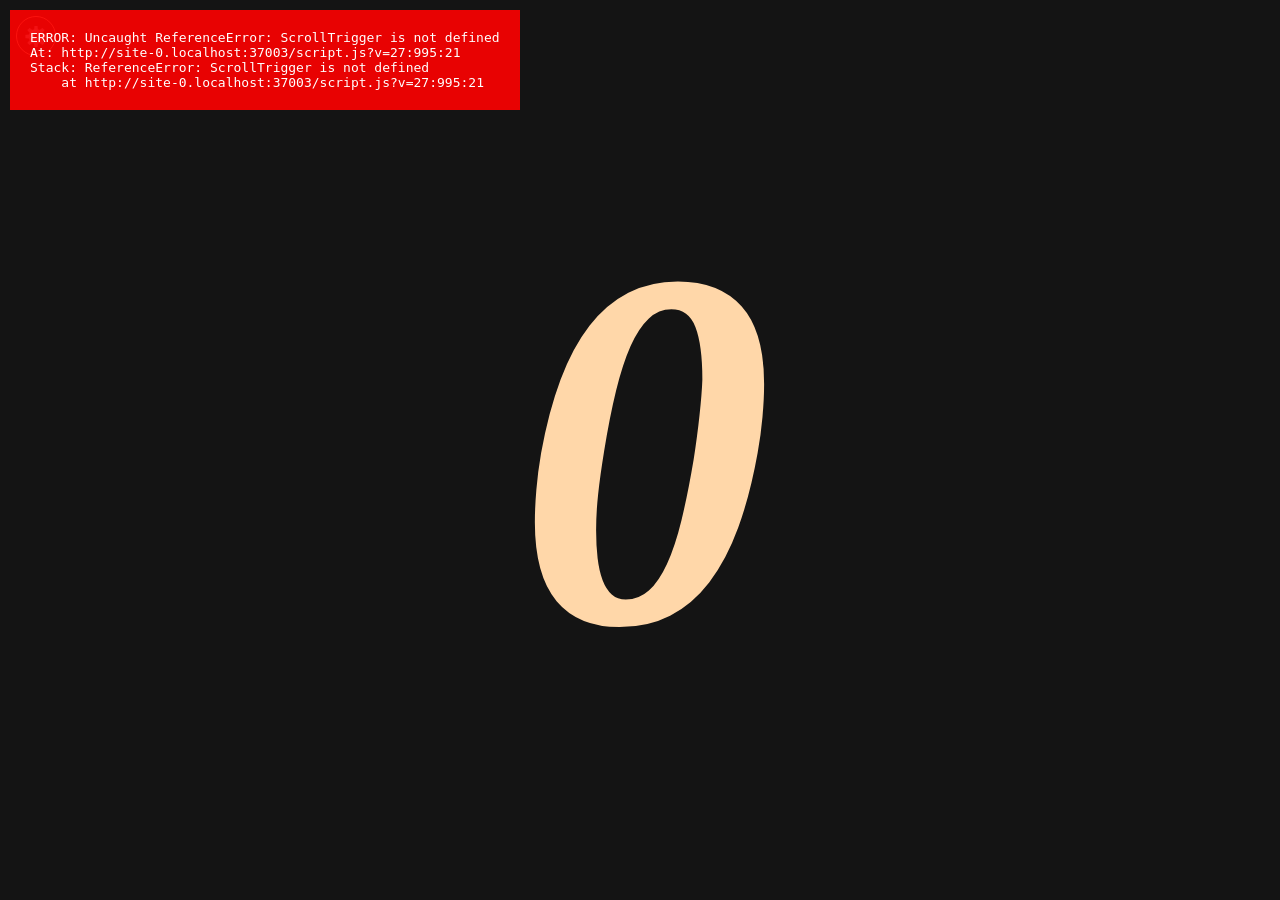
==== index.html @ 3b2fc954 "Fix: Eliminar órbita de pájaros intro y agregar control individual de rotación - Remover lógica orbi" ====
<!DOCTYPE html>
<html lang="es">

<head>
    <meta charset="UTF-8">
    <meta name="viewport" content="width=device-width, initial-scale=1.0">
    <script>
        window.addEventListener('error', function(e) {
            var div = document.createElement('div');
            div.style.position = 'fixed';
            div.style.top = '10px';
            div.style.left = '10px';
            div.style.background = 'rgba(255, 0, 0, 0.9)';
            div.style.color = 'white';
            div.style.padding = '20px';
            div.style.zIndex = '999999';
            div.style.fontFamily = 'monospace';
            div.style.whiteSpace = 'pre-wrap';
            div.style.maxWidth = '90vw';
            div.style.maxHeight = '90vh';
            div.style.overflow = 'auto';
            div.innerText = 'ERROR: ' + e.message + '\nAt: ' + e.filename + ':' + e.lineno + ':' + e.colno + '\nStack: ' + (e.error ? e.error.stack : 'N/A');
            document.body.appendChild(div);
        });
    </script>
    <title>Hero Slider - Los Tres Tejedores</title>
    <link rel="stylesheet" href="https://use.typekit.net/voe0ccn.css">
    <link rel="stylesheet" href="design-system.css?v=21">
    <link rel="stylesheet" href="style.css?v=28">
</head>

<body>

    <!-- Panel de Control de Debug para la Intro (Pájaros) -->
    <button id="toggle-debug-panel" class="toggle-debug-btn">⚙️</button>
    <div id="intro-debug-panel" class="intro-debug-panel hidden">
        <div class="debug-content">
            <!-- Bird 1 Controls -->
            <div class="debug-bird-section">
                <div class="debug-bird-title">Pájaro 1 (b1)</div>
                <div class="debug-slider-group">
                    <label class="debug-slider-label">
                        <span>x</span>
                        <input type="range" id="b1_x" min="-1000" max="1000" value="0" step="10">
                        <span class="debug-value">0</span>
                    </label>
                </div>
                <div class="debug-slider-group">
                    <label class="debug-slider-label">
                        <span>y</span>
                        <input type="range" id="b1_y" min="-800" max="800" value="-600" step="10">
                        <span class="debug-value">-600</span>
                    </label>
                </div>
                <div class="debug-slider-group">
                    <label class="debug-slider-label">
                        <span>z</span>
                        <input type="range" id="b1_z" min="-500" max="500" value="-200" step="10">
                        <span class="debug-value">-200</span>
                    </label>
                </div>
                <div class="debug-slider-group">
                    <label class="debug-slider-label">
                        <span>scale</span>
                        <input type="range" id="b1_scale" min="0" max="3" value="0.2" step="0.05">
                        <span class="debug-value">0.2</span>
                    </label>
                </div>
                <div class="debug-slider-group">
                    <label class="debug-slider-label">
                        <span>rotX</span>
                        <input type="range" id="b1_overrideRotX" min="-3.14" max="3.14" value="9999" step="0.1">
                        <span class="debug-value">auto</span>
                    </label>
                </div>
                <div class="debug-slider-group">
                    <label class="debug-slider-label">
                        <span>rotY</span>
                        <input type="range" id="b1_overrideRotY" min="-3.14" max="3.14" value="9999" step="0.1">
                        <span class="debug-value">auto</span>
                    </label>
                </div>
                <div class="debug-slider-group">
                    <label class="debug-slider-label">
                        <span>rotZ</span>
                        <input type="range" id="b1_overrideRotZ" min="-3.14" max="3.14" value="9999" step="0.1">
                        <span class="debug-value">auto</span>
                    </label>
                </div>
            </div>

            <!-- Bird 2 Controls -->
            <div class="debug-bird-section">
                <div class="debug-bird-title">Pájaro 2 (b2)</div>
                <div class="debug-slider-group">
                    <label class="debug-slider-label">
                        <span>x</span>
                        <input type="range" id="b2_x" min="-1000" max="1000" value="-500" step="10">
                        <span class="debug-value">-500</span>
                    </label>
                </div>
                <div class="debug-slider-group">
                    <label class="debug-slider-label">
                        <span>y</span>
                        <input type="range" id="b2_y" min="-800" max="800" value="-600" step="10">
                        <span class="debug-value">-600</span>
                    </label>
                </div>
                <div class="debug-slider-group">
                    <label class="debug-slider-label">
                        <span>z</span>
                        <input type="range" id="b2_z" min="-500" max="500" value="-200" step="10">
                        <span class="debug-value">-200</span>
                    </label>
                </div>
                <div class="debug-slider-group">
                    <label class="debug-slider-label">
                        <span>scale</span>
                        <input type="range" id="b2_scale" min="0" max="3" value="0" step="0.05">
                        <span class="debug-value">0</span>
                    </label>
                </div>
                <div class="debug-slider-group">
                    <label class="debug-slider-label">
                        <span>rotX</span>
                        <input type="range" id="b2_overrideRotX" min="-3.14" max="3.14" value="9999" step="0.1">
                        <span class="debug-value">auto</span>
                    </label>
                </div>
                <div class="debug-slider-group">
                    <label class="debug-slider-label">
                        <span>rotY</span>
                        <input type="range" id="b2_overrideRotY" min="-3.14" max="3.14" value="9999" step="0.1">
                        <span class="debug-value">auto</span>
                    </label>
                </div>
                <div class="debug-slider-group">
                    <label class="debug-slider-label">
                        <span>rotZ</span>
                        <input type="range" id="b2_overrideRotZ" min="-3.14" max="3.14" value="9999" step="0.1">
                        <span class="debug-value">auto</span>
                    </label>
                </div>
            </div>

            <!-- Bird 3 Controls -->
            <div class="debug-bird-section">
                <div class="debug-bird-title">Pájaro 3 (b3)</div>
                <div class="debug-slider-group">
                    <label class="debug-slider-label">
                        <span>x</span>
                        <input type="range" id="b3_x" min="-1000" max="1000" value="500" step="10">
                        <span class="debug-value">500</span>
                    </label>
                </div>
                <div class="debug-slider-group">
                    <label class="debug-slider-label">
                        <span>y</span>
                        <input type="range" id="b3_y" min="-800" max="800" value="-600" step="10">
                        <span class="debug-value">-600</span>
                    </label>
                </div>
                <div class="debug-slider-group">
                    <label class="debug-slider-label">
                        <span>z</span>
                        <input type="range" id="b3_z" min="-500" max="500" value="-200" step="10">
                        <span class="debug-value">-200</span>
                    </label>
                </div>
                <div class="debug-slider-group">
                    <label class="debug-slider-label">
                        <span>scale</span>
                        <input type="range" id="b3_scale" min="0" max="3" value="0" step="0.05">
                        <span class="debug-value">0</span>
                    </label>
                </div>
                <div class="debug-slider-group">
                    <label class="debug-slider-label">
                        <span>rotX</span>
                        <input type="range" id="b3_overrideRotX" min="-3.14" max="3.14" value="9999" step="0.1">
                        <span class="debug-value">auto</span>
                    </label>
                </div>
                <div class="debug-slider-group">
                    <label class="debug-slider-label">
                        <span>rotY</span>
                        <input type="range" id="b3_overrideRotY" min="-3.14" max="3.14" value="9999" step="0.1">
                        <span class="debug-value">auto</span>
                    </label>
                </div>
                <div class="debug-slider-group">
                    <label class="debug-slider-label">
                        <span>rotZ</span>
                        <input type="range" id="b3_overrideRotZ" min="-3.14" max="3.14" value="9999" step="0.1">
                        <span class="debug-value">auto</span>
                    </label>
                </div>
            </div>

            <!-- Code Section -->
            <div class="debug-code-section">
                <div class="debug-code-title">Código Generado</div>
                <textarea id="debug-code-output" class="debug-code-textarea" readonly></textarea>
                <button id="debug-copy-btn" class="debug-copy-btn">Copiar</button>
            </div>
        </div>
    </div>

    <!-- Pantalla de carga: contador gigante (fuente The Seasons). Va antes de todo
         y cuenta 0→100 según la carga real de recursos; al llegar a 100 se desvanece. -->
    <div id="loader-screen" class="loader-screen">
        <span id="loader-counter" class="loader-counter">0</span>
    </div>

    <!-- Pantalla de Introducción 3D con Ensamblado de Partículas -->
    <div id="intro-screen" class="intro-screen">
        <!-- Título de la intro (separado del hero) -->
        <div id="intro-title" class="intro-title">Los Tres Tejedores</div>
        <div id="intro-birds-container" class="intro-birds-container"></div>
        <div class="intro-ui-overlay">
            <button id="btn-intro-enter" class="btn-intro-enter">ENTRAR</button>
        </div>
    </div>

    <main class="global-wrapper">
        <!-- Contenedor del Slider (Permanente en el fondo, puro CSS) -->
        <div class="bg-slider">
            <div class="slide" style="background-image: url('Assets/Images/Horizontal/Los\ Tres\ Tejedores\ (28).png'); animation-delay: 0s;">
            </div>
            <div class="slide" style="background-image: url('Assets/Images/Horizontal/Los\ Tres\ Tejedores\ (3).png'); animation-delay: 7.5s;">
            </div>
            <div class="slide" style="background-image: url('Assets/Images/Horizontal/Los\ Tres\ Tejedores\ (7).png'); animation-delay: 15s;">
            </div>
            <div class="slide" style="background-image: url('Assets/Images/Horizontal/Los\ Tres\ Tejedores\ (29).png'); animation-delay: 22.5s;">
            </div>
            <div class="slide" style="background-image: url('Assets/Images/Horizontal/Los\ Tres\ Tejedores\ (21).png'); animation-delay: 30s;">
            </div>
            <div class="slide" style="background-image: url('Assets/Images/Horizontal/Los\ Tres\ Tejedores\ (24).png'); animation-delay: 37.5s;">
            </div>
            <div class="slide" style="background-image: url('Assets/Images/Horizontal/Los\ Tres\ Tejedores\ (12).png'); animation-delay: 45s;">
            </div>
            <div class="slide" style="background-image: url('Assets/Images/Horizontal/Los\ Tres\ Tejedores\ (27).png'); animation-delay: 52.5s;">
            </div>
        </div>

        <!-- Capa de fondo rojo que aparece en la sección Grid -->
        <div class="bg-red-layer"></div>



        <!-- Cabecera Fija -->
        <header class="app-header">
            <div class="header-logo">
                <div class="logo" style="overflow: hidden;">
                    <svg width="100%" height="100%" viewBox="0 0 163 163" fill="none" xmlns="http://www.w3.org/2000/svg">
                        <path d="M81.2243 161.21C125.399 161.21 161.21 125.399 161.21 81.2244C161.21 37.0496 125.399 1.23877 81.2243 1.23877C37.0495 1.23877 1.23865 37.0496 1.23865 81.2244C1.23865 125.399 37.0495 161.21 81.2243 161.21Z" stroke="var(--logo-stroke)" stroke-width="2.4773" stroke-miterlimit="10" />
                        <mask id="mask0_346_4834" style="mask-type:luminance" maskUnits="userSpaceOnUse" x="1" y="1" width="161" height="161">
                            <path d="M81.2243 161.21C125.399 161.21 161.21 125.399 161.21 81.2244C161.21 37.0496 125.399 1.23877 81.2243 1.23877C37.0495 1.23877 1.23865 37.0496 1.23865 81.2244C1.23865 125.399 37.0495 161.21 81.2243 161.21Z" fill="white" />
                        </mask>
                        <g mask="url(#mask0_346_4834)">
                            <path d="M73.8234 147.895H72.8015L71.9964 146.966C71.7487 146.47 71.3151 146.099 70.8197 145.882L69.5501 144.396C69.4572 144.303 69.2094 144.024 69.0856 144.055L68.4353 144.334L68.5282 143.869C68.5282 143.776 68.3114 143.559 68.2495 143.621C68.0327 143.776 67.5992 144.241 67.3824 144.179L66.5463 143.993C66.3296 143.931 66.0509 144.488 66.0818 144.488C66.4534 144.427 66.7321 144.705 66.825 145.015C66.9179 145.325 66.7012 145.356 66.3915 145.634C66.5463 146.037 66.9489 146.501 67.2895 146.78L68.0327 147.399L68.1566 147.895H65.927C65.927 147.585 65.6483 147.337 65.2767 147.09L64.8432 146.47L63.5426 146.192L62.4278 146.099L62.273 147.43L63.1091 147.895H53.8502C53.8502 147.461 53.0451 146.439 52.4567 146.532C51.5277 146.687 50.6607 147.368 50.0723 147.895H48.8337L49.0504 146.718L48.6479 146.997C48.555 147.059 48.3692 147.152 48.2763 147.183C48.1834 147.214 48.3382 146.811 48.4311 146.78C49.0814 146.501 49.6388 145.232 48.9575 144.488L47.5331 145.015C46.8518 146.068 45.9538 145.015 44.87 146.408C44.7461 146.346 44.3126 146.161 44.2507 146.285L43.941 146.935C43.3526 146.563 42.7953 146.935 42.3308 147.337L41.4637 147.926H39.389L39.8535 147.152L40.318 147.399C40.3799 147.43 40.6276 147.337 40.5967 147.275L40.4109 146.687L41.1231 146.78C42.2688 145.572 43.6313 145.727 44.4984 144.612L45.3345 144.798L45.2726 143.962L46.0777 144.427C46.2635 144.519 47.595 144.179 47.6569 143.343C47.6879 143.281 47.9666 143.219 48.0285 143.281L48.3692 143.683C48.4621 142.971 48.8027 141.856 49.0504 141.268C49.0814 141.175 48.7098 140.896 48.6479 140.989L48.3072 141.64C48.1214 142.011 47.0996 141.949 46.666 141.918C45.5512 143.343 44.0958 142.383 42.7024 142.816C42.0211 143.033 41.6805 143.126 41.216 142.569L39.1412 143.188L36.9736 143.095H36.3853C36.2614 143.095 36.1375 143.405 35.9517 143.683L35.3324 143.219C34.8989 143.559 34.5273 143.652 33.9389 143.467L33.5673 144.055C33.0099 144.055 32.1119 144.086 31.6474 144.334L30.2849 145.108C29.9133 145.325 29.5417 145.417 29.0772 145.448C28.9843 145.541 28.7056 145.975 28.5198 145.975L27.6528 145.913C27.5909 147.461 26.4761 147.09 25.64 147.864H18.5487L19.23 147.028C19.3538 147.214 19.9422 147.399 20.1899 147.275C20.4377 147.152 20.6235 146.749 20.7783 146.408L21.4905 146.037C21.5834 145.944 21.7692 145.634 21.8931 145.665L22.4814 145.851C22.4814 145.665 22.5124 145.108 22.6672 144.984C22.8221 144.86 23.1627 145.325 23.1937 145.727C23.9678 145.356 24.742 144.798 25.2374 144.055C25.2374 144.086 25.5161 144.427 25.609 144.334L26.0425 143.9L27.1264 143.095C27.3122 143.219 27.6838 143.467 27.7767 143.343L28.2411 142.661L29.0463 142.878C29.5108 142.073 30.4397 141.64 31.3378 142.352L33.2577 140.803C34.0318 141.516 35.0227 141.918 35.5801 141.423C36.1375 140.927 36.5091 140.834 36.9117 140.68C37.3142 140.525 37.3452 140.153 37.4691 140.246C37.5929 140.339 37.8407 140.618 37.9645 140.649L39.4509 140.803L39.358 140.308C39.358 140.215 39.6986 140.246 39.8535 140.308C40.0083 140.37 40.318 140.587 40.2251 140.68L39.8225 141.144C39.8225 141.175 40.318 141.361 40.4109 141.237L40.7205 140.68C40.9992 140.865 41.4947 141.175 41.6495 140.989L42.2379 140.37L43.3217 140.834L42.9501 139.627C43.4765 139.534 43.941 139.534 44.4055 139.751L46.3564 140.556C46.5112 140.618 46.9138 140.618 47.0376 140.525C47.1615 140.432 47.0996 139.998 46.9757 139.905L46.5731 139.627C45.9538 139.193 45.3345 138.822 44.5603 138.667L42.4856 138.264C41.6805 138.109 40.9063 138.078 40.0393 138.109C39.4509 138.109 38.9864 137.955 38.429 137.831L36.7259 137.428C36.2304 137.088 35.5492 136.592 34.9608 136.809C34.806 136.871 34.4963 137.304 34.3725 137.242L33.7531 137.057L33.1957 137.18L32.5764 136.995C32.3906 136.809 32.5764 136.995 32.8861 137.366L28.2102 139.193L26.6619 139.936L22.5434 141.64C21.8621 142.507 21.1499 143.436 20.3757 144.117C19.9422 144.798 19.1061 145.51 18.4558 145.386C17.6817 145.263 17.6817 144.86 17.5888 144.117L15.6998 143.838C15.3282 142.414 15.8237 140.896 16.6288 139.627L20.4686 133.712L21.986 131.452L23.3485 129.841C24.0917 128.974 24.4633 127.767 25.1445 126.807C25.3923 126.466 25.5161 126.156 25.4851 125.661L23.5343 126.559C23.4414 126.59 23.1008 126.59 23.0079 126.559C22.915 126.528 22.915 126.373 22.9769 126.28L23.2866 125.816C23.3795 125.661 22.7601 125.816 22.5743 125.971C22.3885 126.126 22.2337 125.444 22.3885 125.382L23.0698 125.166C22.9459 125.011 22.6363 124.701 22.6672 124.546C22.6982 124.391 22.9459 124.144 23.0698 124.082L23.6581 123.834C23.782 123.772 23.6581 123.153 23.751 123.029L25.2065 121.264L27.4051 118.198C27.498 117.734 27.3431 116.681 27.5289 116.278L28.4269 114.389L28.9843 113.306L32.1429 109.063L33.1648 107.67L36.9426 102.932C37.562 102.158 38.2432 101.353 39.0174 100.733L42.5475 97.9463L43.1049 95.8096L43.7552 92.9607C44.0339 91.6911 44.5294 90.6692 45.3654 89.6473C45.8299 89.059 46.3873 88.3777 47.0996 88.0371C47.2234 87.9752 47.4402 87.6345 47.3783 87.6036L46.2015 86.8913L44.4674 86.4888L45.5512 86.0553C44.9319 85.4359 43.6623 85.6217 43.6623 85.6837L43.7242 86.2411C42.8262 85.7766 42.4237 84.9095 42.5166 84.8166L42.8882 84.445L42.0521 82.3083C41.9282 82.4322 41.4947 82.8038 41.4637 82.6799L41.3398 82.1535C41.185 81.5342 41.0302 81.0387 40.7825 80.5433V78.7782C40.287 78.5924 39.8225 78.964 39.6057 79.3975C39.2341 79.3975 38.6768 79.3356 38.46 79.5214C38.2432 79.7072 38.3361 80.4504 38.2432 80.76C37.9336 81.7819 38.0265 82.9586 38.5839 84.0425C37.4071 83.516 37.4071 82.2155 37.4691 81.1936L37.5929 78.8711L36.9117 78.7782C36.7878 78.7782 36.8188 78.4376 36.7878 78.3137L36.2304 77.1989C34.4963 76.8893 32.05 75.1861 32.1738 75.0003L32.4525 74.5978C31.8952 74.6907 31.4926 74.6597 30.8733 74.3191L32.2667 73.6378C32.4216 73.6688 32.8241 73.8546 32.917 73.7307L33.1338 73.2972C33.9389 73.5449 34.3725 73.0804 35.4563 74.3191C35.4872 74.35 35.735 74.0713 35.673 74.0404L35.3324 73.8236C35.1466 73.6997 34.9298 73.3591 34.9298 73.0185C35.704 73.3901 36.3543 73.9784 36.7878 74.6597L37.1284 75.1861C37.1904 75.279 37.4381 75.1552 37.4381 75.0313L37.531 74.412C37.531 74.3191 37.2213 74.1023 37.1904 74.1952C37.1594 74.2881 37.3142 73.7307 37.3142 73.6378C37.3142 72.8946 36.3543 71.9656 35.4872 71.7798C34.775 71.625 34.2176 71.7179 33.6293 72.0895L33.5054 71.0057C33.1028 71.0057 32.8241 71.0986 32.7622 70.9747C32.7003 70.8509 32.5145 70.3864 32.5764 70.5412C33.846 70.1077 34.6821 69.4883 35.3324 68.4355L34.4034 68.1568L34.1867 67.1659L35.3324 67.042L35.0537 66.113C34.6202 66.3298 34.1247 66.5775 33.908 66.8252L32.6693 68.3116L32.7312 67.3207L31.9881 67.8781C31.8642 67.971 31.4926 67.7233 31.3997 67.6304C31.8332 66.9801 32.1738 66.2988 32.3906 65.7414C32.8241 65.7414 33.3506 65.6176 33.8151 65.5247L34.4034 65.3698C34.8369 65.2769 32.6383 63.6048 32.4525 62.459L33.4125 63.388C33.5054 63.4499 34.0009 63.388 33.9389 63.2951L33.6912 62.8616L33.1338 61.9326C33.0719 61.8087 32.7622 61.6229 32.6383 61.6229C32.5145 61.6229 32.3906 61.7468 32.3906 61.8707V62.49C31.8642 61.7158 31.4307 59.9198 31.5236 59.6721C31.6165 59.4243 32.05 59.1456 32.2358 59.2076C32.7932 59.3314 32.8241 60.632 33.1338 60.5081L33.7531 60.2914C33.846 60.2604 34.1867 60.1056 34.2176 60.1985L34.3105 60.6011C34.3105 60.694 33.5673 60.8797 33.6293 61.0036L33.877 61.4062C34.5582 62.521 35.8588 61.8087 35.7969 62.3042L35.735 62.9545C35.735 63.1403 36.3233 63.2332 36.3853 63.0784L36.6639 62.521L36.8497 62.0255C36.8807 61.9326 37.2523 62.1184 37.3452 62.1494L38.7387 60.8797L39.0483 61.2513L36.7259 63.4499C37.531 64.317 39.7915 63.8215 41.0611 63.2951C41.5256 63.1093 41.9282 63.2022 42.4237 63.5428L42.6404 60.3843L41.3398 60.3223H40.9992C40.9373 60.3223 40.8134 60.0746 40.8754 60.0437L41.216 59.9198L42.3308 59.4863C42.4856 59.6411 42.8262 59.8888 42.9501 59.8888C43.1049 58.5263 41.0611 57.009 39.8844 57.4735L39.6986 57.1019H38.1194C37.7787 57.1328 37.0046 57.4425 36.7259 57.5973L36.0756 58.836C35.7659 59.4243 35.4872 60.0437 34.744 60.2914C34.6511 59.703 34.4963 59.3934 34.0938 59.0218L32.8551 57.876C31.9571 57.0399 31.8952 55.5226 32.1738 54.4388L33.2267 55.2129C33.3196 55.2749 33.2267 55.5845 33.1338 55.6155L32.5145 55.8013C32.5145 56.2658 33.0099 56.9161 33.2886 57.3496C33.6912 57.9999 33.877 58.4025 34.5582 58.7431C35.2395 59.0837 35.2085 59.0837 35.3943 59.0218C35.8279 58.836 36.3853 57.907 36.1995 57.7522L35.704 57.3496C35.3634 57.0709 34.806 56.8232 34.3415 56.6683L33.5054 55.9561L34.3725 55.3368L35.2085 55.8323C35.4872 56.3897 35.8898 57.0399 36.7259 57.009L36.2924 56.0181C37.1284 55.5536 37.562 54.5626 37.1284 53.7575L36.571 53.9124C36.4781 53.9124 36.4472 53.5098 36.4472 53.3859L36.6949 50.0725C36.6949 49.8558 36.633 49.6081 36.4781 49.4532C36.2614 48.1836 35.9827 46.9759 35.3943 45.6444C34.9918 45.985 35.0227 46.1708 35.0227 46.7901C34.2486 46.1398 33.6602 45.3657 33.4435 44.2509L34.4344 44.6844L35.1466 43.7554C35.2705 43.6006 35.6111 43.1671 35.735 43.291L36.1995 43.7554L37.1904 45.0251C37.2833 45.1489 37.5 45.3966 37.6239 45.3347L38.0574 45.0251C39.358 45.5515 38.6768 46.9759 39.2341 48.4623C39.7915 47.1617 39.1722 45.954 38.8006 44.7464L38.3052 43.1361C38.1503 42.5787 37.7787 42.0213 37.3142 41.8975C37.562 43.1052 38.2742 43.9103 38.0574 45.0251C37.562 43.0742 36.7259 41.4949 35.0537 40.7517L34.775 38.8008L34.6202 38.677C34.5582 38.5841 34.0009 38.4912 33.9699 38.677V40.0705C33.4744 39.3582 33.3506 38.708 33.4125 37.6551C33.5673 37.6551 34.0628 37.6861 34.2796 37.779C34.4963 37.8719 34.7131 38.3364 34.775 38.5841L34.8369 38.7389C34.9298 38.8008 35.2085 38.8937 35.2395 38.7699L35.4563 38.2435C35.5492 38.0267 36.0137 37.9338 36.2924 37.9648C36.5711 37.9957 36.8807 38.3673 36.8188 38.5531C36.7259 38.8318 36.1685 39.0176 35.735 39.0486V40.4421C36.0137 40.6588 36.602 40.8446 36.7259 40.6588C36.8497 40.473 36.8497 40.2563 36.7878 39.6679C36.7259 39.6679 36.9426 39.606 37.2213 39.4202V41.0614C37.2213 41.1852 37.3452 41.4949 37.4381 41.4639C37.531 41.433 37.7478 41.2162 37.7478 41.1233V40.1943C37.9955 39.2963 37.7787 38.4293 37.2523 37.717V36.3236C37.2213 36.3236 37.6549 35.7971 37.6549 35.7971C37.0355 34.8681 37.531 33.7224 37.0046 32.0193L37.7168 32.1122C38.0265 32.1431 38.1813 33.3198 38.3361 32.9792L38.5219 32.6076C39.4509 32.1431 40.256 31.3999 41.0302 30.5329C41.0302 31.1212 40.6586 31.5548 40.318 32.0193C39.9773 32.4837 39.4819 33.1031 38.8316 33.5366C38.2742 33.9082 37.9026 35.3636 38.3052 35.7352C38.7077 36.1068 38.8935 35.7352 39.1412 35.5184L40.9992 33.9701C40.8444 35.4565 39.1722 36.1687 38.1503 36.85C38.3981 37.5003 37.6239 37.779 38.2123 39.1724L38.0884 40.3492L39.1722 40.1324L40.3489 38.0886C40.5967 37.6551 40.7515 36.9429 41.1231 36.6332C42.3308 35.6733 42.4856 34.4965 42.2379 33.0721C42.145 32.5766 42.5475 31.5548 42.5785 31.0283L42.6404 29.8516L43.4146 31.1832C43.5694 30.409 43.5384 29.8207 43.0739 28.9846L42.3927 29.7587C42.2379 29.2633 42.3927 28.2104 42.6714 27.8079C43.4455 27.6221 43.6313 27.4672 44.0649 26.755L44.8081 27.7459C44.5913 28.4272 44.6842 29.2323 45.4274 29.6039V27.8698C45.3345 27.8078 45.0558 27.5601 45.1487 27.5292C45.2416 27.4982 45.5822 27.3124 45.6132 27.2505L46.4802 25.8879C47.0067 26.3834 47.3163 26.786 47.6879 27.3743L48.524 27.4672C48.4001 27.5911 48.1524 27.8388 48.2453 27.9317L48.6479 28.3033C48.7408 28.3962 48.9885 27.9936 49.1124 27.9627C49.422 27.9007 50.0413 28.1485 50.2581 28.5201L49.2672 28.4272L49.3291 29.1084C48.8646 29.1394 48.0595 29.3871 48.0285 29.6968C47.9356 30.1922 48.2453 30.8425 48.3382 31.2761L48.4621 31.8025C48.4621 31.9264 48.8027 31.9883 48.8646 31.8954C49.1433 31.5857 49.5769 31.1832 49.9175 30.9045C49.9484 31.5548 49.7936 31.6477 49.3601 32.4218L50.7845 31.6167L50.1652 31.369L50.7536 30.6877L49.9484 29.0775L51.2181 29.3562L50.5368 28.551L51.3419 27.6221C51.5277 27.5601 51.9922 27.2814 51.8993 27.1576C51.8064 27.0337 51.5277 26.6311 51.5587 26.6931C51.311 27.2505 51.1252 27.0027 51.1252 26.6931C50.7226 26.6002 50.2581 26.4144 49.8865 26.1666L49.0195 25.5783C49.6388 25.4854 50.2581 25.1757 50.4439 24.8351L49.484 23.9061L48.6788 23.2249L50.0413 23.3487L49.8246 21.6146C49.6698 21.4907 49.2982 21.0263 49.453 20.9953L50.0104 20.8714C50.0723 20.8714 50.2581 20.7785 50.32 20.7166C50.382 20.6547 50.2271 20.4998 50.1652 20.4998H49.7936C49.7936 20.5308 49.6388 18.9206 49.6388 18.9206L49.5149 17.4342C49.7317 16.5362 49.8555 15.6691 49.8865 14.7091C49.9484 13.4705 50.8774 12.4486 51.6826 11.6125C51.7135 11.3338 51.8684 10.8384 52.0232 10.6835C52.178 10.5287 52.5496 10.5287 52.8283 10.5287L53.0451 10.0023C53.076 9.94036 53.4167 10.0023 53.4476 10.0952C53.6025 10.4668 53.1999 11.3648 52.4567 11.21L51.6516 12.7892C51.0942 13.5634 50.6607 14.2756 50.7536 15.2046C51.1252 14.6163 51.28 14.3685 51.8064 14.1827C51.7135 14.4305 51.6206 14.7711 51.4968 14.8949C50.7536 15.6691 50.0723 16.9387 50.5987 18.2083C51.5897 17.0935 52.7354 15.0188 52.7973 15.731V16.1336C52.8593 16.1955 52.4877 16.2265 52.4567 16.2884L51.8684 17.3103L50.5678 19.416C50.0723 20.2211 51.0632 20.4689 51.0323 20.8714C51.0013 21.4598 50.32 21.7694 50.382 22.1101C50.382 22.2649 50.7226 22.5436 50.8774 22.6675L51.3729 24.4635L50.8774 24.928C50.8155 24.9899 51.28 25.2996 51.3419 25.2377L52.3948 23.6893C53.4476 23.5655 52.1161 24.3396 51.5587 25.7331L52.7354 27.8698L53.4167 27.4672L53.6334 29.6349C54.4385 28.7988 53.4786 27.8079 53.6334 27.1266L54.1289 25.3306C55.1198 25.795 54.1908 26.786 55.0579 27.3124C55.3675 26.4763 54.934 25.1448 54.903 25.1448L54.1908 24.959V22.8223C54.1908 22.3888 54.1908 22.0481 54.4385 21.7075L54.8101 23.999L55.1508 23.6274C55.1508 23.0081 55.3675 22.3578 55.7701 21.8933C56.6681 22.7913 56.2346 23.5035 55.9249 24.5874C56.3584 24.5254 56.5133 24.2158 56.6681 23.8132L57.4113 22.8223C57.4113 22.141 57.4423 21.3359 57.5971 20.7476C57.8758 20.6547 58.2784 20.5927 58.3403 20.4069L58.588 19.7876L59.2383 18.7657C59.7338 18.1464 59.8886 17.4651 60.3221 16.7529L61.0653 15.5143C61.4988 15.8239 61.6537 16.4742 61.4679 16.9387L62.1491 17.62L60.8176 18.1154L60.1054 19.5089L61.4679 18.7038L62.7684 17.9916C63.3568 17.6819 63.6665 17.3103 63.6045 16.5981L65.2767 15.6691C66.825 14.802 68.1256 13.8731 68.4972 11.8912C68.7759 12.3867 69.1785 12.9441 69.3023 13.3466L69.7668 14.8949L69.1165 14.3995C69.0236 14.3376 68.714 14.6472 68.7759 14.7401L69.0856 15.2046C69.1475 15.2975 69.2714 15.4833 69.2094 15.5762L68.9307 15.8239C68.7759 15.9478 68.4972 16.2884 68.4043 16.4742C68.3114 16.66 68.6211 17.0316 68.683 17.1864L68.8688 17.6819C69.0856 18.3322 68.1566 17.2484 67.1657 16.9387L66.9799 18.0225L66.7321 16.4742C65.6173 16.5671 65.958 18.1774 66.6392 19.5399L68.4662 19.9424L66.6392 20.7166C66.2367 20.8714 65.958 20.9334 65.4315 20.9953L66.0509 21.5527C66.1128 21.6146 66.4534 21.3049 66.4534 21.3669V21.7694C64.9051 22.2339 63.3878 22.8842 62.273 23.999L63.9761 23.4416C63.6045 24.0609 63.2949 24.1229 62.7684 24.4325C61.6537 25.0519 60.6628 25.857 59.7957 26.9718L61.0344 26.4144C61.1582 26.3524 61.4988 26.0428 61.5608 26.1666L61.9633 26.6621L63.6665 25.0209C63.8832 25.2067 64.3787 25.5473 64.5026 25.3925L64.998 24.8041C65.06 24.7112 65.2148 24.4325 65.2767 24.4945C65.3386 24.5564 65.4315 24.6803 65.4006 24.7422L65.1838 24.9899L64.9671 25.2686C64.9051 25.3306 65.0909 25.5473 65.1838 25.5163C65.3696 25.4235 65.6793 25.2067 65.8341 25.2067C65.9889 25.2067 66.2676 25.3925 66.5154 25.5473C67.8469 24.8661 69.4881 24.4325 70.8506 24.9899L71.5319 24.5874L70.9126 25.2996L72.5228 25.826C72.1512 26.4453 71.9035 26.1357 71.5319 26.0737L69.7358 25.7331L68.9927 26.4144L68.8378 25.3615C68.8378 25.2067 68.4043 25.2067 68.0946 25.2996L68.5282 26.1666L66.2057 26.4144C65.3696 26.5073 64.9051 26.5692 63.9142 26.8169L64.9361 27.7459C65.1219 27.9008 64.5026 28.3652 64.2548 28.1175C64.0071 27.8698 64.0381 27.7459 63.9452 27.4053C63.8523 27.0647 63.171 26.8789 62.8304 27.0027C62.4278 27.1576 61.8704 27.5601 61.9633 27.9008C62.2111 28.9226 63.202 28.8297 63.9142 28.7059C64.4097 29.2633 65.6173 29.2633 65.7102 29.1704L66.1438 28.7059C66.6083 29.0155 66.9799 29.0775 67.4753 28.9846L69.8907 28.582C70.2932 28.5201 71.0984 28.3033 71.2222 27.8388C71.3771 27.3124 71.3771 27.0956 71.2222 26.3524L71.9654 26.8789L73.6686 26.1666C73.8234 26.1047 74.0711 25.6712 73.9782 25.5473C73.4518 24.8351 72.7396 25.8879 71.5938 24.897L73.8234 23.9061C74.5356 23.5964 75.1549 23.4107 75.7743 22.7604L73.7614 23.07C73.4828 23.101 72.8325 23.4106 72.6467 23.1939L71.8725 22.2959L69.8597 21.3979C69.3023 21.5527 68.9927 21.6146 68.3733 21.6146L69.3952 20.6547L68.4662 20.314V18.7348C68.4662 18.549 68.8378 18.0535 69.0236 18.1464L69.7668 18.518C70.0765 18.6728 70.541 17.8677 70.6029 17.4961C70.6339 17.4342 70.9745 17.589 70.9126 17.6819L70.7577 18.0535L70.5719 18.549C70.541 18.6728 70.8816 18.9825 70.9435 18.8896L71.3771 18.487L71.5009 17.3413L72.1512 17.7748C72.1202 17.7748 73.6995 17.62 73.1112 17.8677L72.7705 18.0225C72.5538 18.1154 72.0893 18.6109 72.2751 18.7657L73.6066 19.8186C72.7705 20.1592 72.368 19.6018 71.8725 18.9206C71.47 19.1683 70.8816 19.6328 70.6958 19.9115C71.2842 20.376 71.3461 20.4689 71.6248 20.8714C71.7177 20.8714 72.0583 20.8714 72.0893 21.0263L72.2751 21.7694L73.8853 21.6456L73.9782 21.3979L72.6467 21.274L73.5137 20.5927C73.9473 20.2521 74.2259 20.0973 74.9691 19.8495C74.7524 19.1373 74.0092 18.3322 73.297 17.8987C73.4828 17.8058 73.8853 17.4961 73.7924 17.4032L73.297 16.8768L74.164 15.762C74.2259 15.6691 74.8143 16.0097 74.7214 16.0717L74.2569 16.3504C74.164 16.3813 74.0401 16.6291 74.133 16.691C74.2259 16.7529 74.3188 16.8768 74.3188 16.8458C74.3188 16.8149 74.5356 16.66 74.5975 16.6291L75.5265 16.4433C75.6194 16.8768 75.6814 17.1245 75.8362 17.2484C75.991 17.3722 76.5484 17.3103 76.6103 17.1555L77.3226 15.6381C77.4155 15.4214 77.9109 15.4523 78.0658 15.6072C78.2206 15.762 78.2206 16.2575 78.0348 16.2884L77.3226 16.4123C77.1368 16.4433 77.9729 17.3722 78.1587 17.2174L78.5922 16.7839L79.5521 18.0535L79.4283 18.3941L78.0038 17.7438C77.3845 17.4651 76.8581 17.3722 75.991 17.6819L76.3626 18.8277L76.1149 19.7566L75.991 20.2521C75.991 20.345 76.4865 20.4689 76.5794 20.4379C77.6013 20.1282 77.6632 18.9515 78.6851 18.1464L78.778 19.2302C78.778 19.2612 79.1805 19.0754 79.3044 18.9825L79.9237 18.487C80.0786 18.3632 80.4192 19.0135 80.605 19.0444L82.4939 19.385H83.7635C83.8874 19.3231 84.1661 18.8586 84.0732 18.7348L83.5777 18.2393L83.2681 17.9296C83.2061 17.8677 83.4539 17.589 83.5158 17.6509L83.8564 17.9296L84.4448 18.3941C84.6306 18.518 85.0641 18.0225 84.8783 17.9296C83.3919 17.3413 84.29 16.8768 82.9584 16.1646C82.0604 15.6691 81.1933 15.3285 80.1095 15.0188C79.8618 14.9259 80.1715 14.3376 80.3573 14.833L82.5249 15.2046L83.0203 13.8421L82.6178 13.4086C82.5868 13.3776 82.4939 13.4086 82.4939 13.4395L82.3391 13.8731C81.8746 13.6563 81.4411 13.4705 80.8837 13.3466C80.8217 13.3466 80.7289 12.8821 80.8217 12.7892L81.3791 12.2319L80.2334 11.4267L80.8527 10.6216C81.0695 10.3429 81.503 10.0952 81.7198 10.1262V11.148C82.8036 11.5196 83.1442 12.1699 83.5777 13.3157L84.3209 12.2319C84.4758 12.1699 84.5687 13.0679 84.4138 13.3466C84.29 13.5944 83.9493 13.7802 83.4539 14.1208L84.1971 15.4833C84.4138 15.4833 85.0022 15.762 84.9402 15.9478L84.7235 16.691L85.2499 17.8677C86.1789 17.2174 85.4047 16.4742 86.117 15.6381V20.314C86.1479 20.314 87.015 21.5217 87.015 21.5217L87.7891 22.8533C87.7272 21.6146 87.3556 20.6547 86.953 19.447L87.7272 19.8805L87.5104 19.0444C87.4175 18.7038 88.6562 18.6728 88.5943 17.4961L89.8639 17.9606C89.9258 18.2083 90.0187 18.549 90.1735 18.5799L90.7619 18.6419L90.5451 19.6947C90.4522 20.1282 90.3903 20.4998 90.0806 20.7785C89.771 21.0572 89.2755 20.9024 88.9659 20.8095L89.4613 23.07C89.6781 23.5345 89.9568 24.1848 90.1426 24.7422L90.4522 25.7021C90.638 26.3215 90.9787 26.8479 91.5051 27.1885C91.598 26.1666 91.7218 25.5164 92.2173 24.7112L91.9076 23.07C92.2792 22.4197 92.2483 21.8933 92.2483 21.1811V19.6018C92.496 19.6018 92.9295 19.416 92.9295 19.1683C92.9295 18.8277 92.8057 18.3322 92.6818 18.1774L92.2173 19.1992C92.1244 18.8586 92.1244 18.7967 92.0934 18.518L91.9386 16.8768C90.9787 15.9788 92.4341 15.6381 91.6599 14.1208L92.9295 15.4523C93.456 16.0097 94.1991 16.4123 94.1372 17.4651L93.3321 17.1245L93.2392 18.8586C93.9204 19.7257 92.7128 20.4069 92.9915 20.6547C93.2702 20.9024 93.425 20.8714 93.4869 20.9643C93.7346 21.3359 93.4869 22.2339 93.1773 22.7604C93.2392 23.0391 93.9514 23.07 94.1682 22.8533L95.1591 21.7694C95.252 21.6765 95.4068 21.3669 95.4688 21.4288L95.8094 21.6765C95.8713 21.7075 95.6546 21.9552 95.5617 22.0481L93.2392 24.3706L95.6546 23.8132C94.9114 24.4635 94.1062 24.8661 93.3011 25.2377C93.2702 25.4235 93.2701 26.0118 93.425 26.0118C94.2611 26.0737 94.8804 25.6712 95.5617 24.959L96.5216 23.9371L96.8932 22.7604C97.048 22.6675 97.4816 22.3888 97.3887 22.2649C97.2958 22.141 97.0171 21.8933 97.1409 21.9862C97.048 22.5436 96.8932 22.4817 96.8003 22.2339V21.0572C97.0171 21.0572 97.2958 21.0882 97.3267 20.9643L97.4506 20.4069C97.5125 20.1592 97.6983 19.7257 97.8841 19.7257C98.3796 19.7257 98.8441 20.8095 98.4725 21.3669C98.7202 21.4288 99.1847 21.212 99.5563 20.8095C99.9279 20.4069 100.671 20.9643 100.64 21.5217C100.64 21.7075 101.074 22.1101 101.167 21.9862C101.662 21.0263 100.981 19.8186 100.888 18.9206C100.795 17.62 100.33 17.0006 99.5563 16.1026C98.7821 15.2046 98.3796 14.3685 97.8841 13.4395L95.9642 12.4177H92.0934C91.9696 12.4177 91.6599 12.2938 91.567 12.2319C91.4741 12.1699 91.4741 11.8603 91.567 11.8293L92.0625 11.6435L94.4159 10.4668L94.6946 9.0733L95.6855 7.83466C95.7784 7.74176 95.9023 7.52499 95.9332 7.61789L96.0571 8.02045C96.119 8.26818 96.3668 8.79461 96.6145 8.85654C96.8622 8.91847 97.2648 8.54688 97.4816 8.36108C98.7821 7.27726 100.547 7.30823 102.126 7.21533C102.653 6.84374 103.117 6.65794 104.077 6.50311L102.715 4.39741L101.167 4.769L98.875 5.48122L97.11 6.28635C97.11 5.91475 97.3267 5.54316 97.5435 5.45026L100.795 3.90195C101.105 3.74712 101.91 3.59229 102.281 3.59229H104.852C105.44 3.62325 106.462 3.68518 106.988 3.99485L109.373 5.35736C109.744 5.57412 110.085 5.60509 110.363 5.91475C110.952 6.53407 111.54 6.9676 112.221 7.46306L113.398 8.29915C114.296 8.94944 115.039 9.32103 116.092 9.72359L117.795 10.3739L119.839 11.179C120.211 11.3338 120.582 11.6745 120.923 11.8912L122.874 13.2847C123.276 13.5634 123.834 13.5944 124.051 14.2137C124.267 14.833 124.918 14.9259 125.227 15.2046L127.147 16.8149L130.213 19.3541C130.677 19.7257 131.173 19.9734 131.544 20.4689C132.102 21.274 133.093 21.6456 133.681 22.4197L134.796 23.8751L136.004 25.1138C136.158 25.2686 136.406 25.6402 136.375 25.826C136.251 26.4763 135.446 26.786 135.601 27.0647L135.911 27.5911C136.437 28.4581 136.902 29.1704 137.769 29.6658C138.047 29.8516 138.636 30.1922 138.821 30.409L139.688 31.3999C140.648 32.4837 141.515 32.1122 141.67 32.8863C141.701 33.1031 141.268 33.5366 141.02 33.5366L138.543 33.6605L137.459 33.0721L135.322 31.8954C135.291 32.3289 135.477 32.7315 135.818 33.0411C136.654 33.7843 137.18 34.5585 137.738 35.4565C138.729 37.0358 140.184 38.3364 141.608 39.606L144.395 42.1142L145.727 43.3529L147.864 45.1489L150.124 47.1617L151.456 48.2455L152.663 50.0106C153.283 50.9086 150.774 51.1564 150.774 51.2493C150.774 51.3422 150.774 51.7447 150.805 51.9305L151.084 53.2311L149.691 53.324C148.731 52.7976 147.585 52.3021 146.904 51.528L144.891 49.2365L143.312 47.4714L139.348 43.6316L136.096 41.3091C134.858 40.4111 133.588 39.7608 132.102 39.3892C129.748 38.8318 128.912 37.2525 126.899 36.5093C126.838 37.0667 126.094 37.5312 125.754 37.2525C125.413 36.9738 125.196 36.788 125.011 36.788L122.347 36.5713C121.666 37.0048 121.078 37.2835 120.273 37.3454L118.693 37.4383C118.817 38.2435 118.755 38.4602 118.539 39.2344L119.839 38.8008C120.025 39.1105 120.118 39.3273 120.242 39.3582L120.83 39.4202L122.502 40.3182C122.595 40.3801 123.029 40.3182 123.029 40.4111V40.7827L121.697 41.5878H122.719C122.874 41.5878 122.874 41.8975 122.967 42.0833C123.06 42.2691 123.276 42.7026 123.153 42.8265L122.688 43.3838C122.44 43.6625 122.595 44.3128 122.843 44.8702L123.834 44.4057C124.422 44.127 125.475 44.3438 126.218 44.3438C126.961 44.3438 127.488 44.7154 128.169 45.0251L130.461 46.0779L131.39 46.5424C131.854 46.6972 132.349 46.9759 132.504 47.2856C130.646 47.6572 128.231 49.4842 127.302 50.8157C126.435 52.0853 125.506 51.5899 125.134 53.0143L122.967 53.7575L120.985 53.9433L121.48 55.6465L122.038 57.2877L122.378 59.0218C122.533 59.8888 122.688 60.4462 122.378 61.2823L121.759 62.8925L123.989 64.286L124.98 65.1221C125.537 65.5866 126.249 66.0511 126.868 66.3298C127.457 67.3517 128.138 68.2187 128.881 69.0548C129.16 69.6432 129.532 70.1696 129.934 70.727L130.801 71.9037C130.925 72.0585 131.39 72.1824 131.575 72.2443C131.111 73.2353 131.575 73.8546 132.133 74.4739L133.124 75.5268C134.084 76.5796 135.044 77.8492 135.508 79.2117L136.22 81.3794C136.778 82.5251 136.932 83.7018 136.84 84.8476L138.388 88.4397C138.512 88.7184 138.79 89.1829 138.729 89.3996C138.667 89.6164 138.233 89.926 138.016 89.988L134.92 87.0771C134.765 87.232 134.455 87.6965 134.455 87.9442C134.455 88.4397 135.539 89.5854 136.375 90.2047L137.366 90.917L138.481 91.8459C139.193 92.4653 139.874 93.0536 139.843 94.1994L137.645 93.4562C136.84 93.1775 136.282 92.9607 135.353 92.9607C135.632 93.4562 135.911 93.8897 136.127 94.0445L136.313 94.1684C136.932 94.571 137.366 95.1284 137.707 95.8406L138.202 96.8625C137.676 96.7696 137.304 96.3051 137.025 95.7786L136.189 94.2923L135.973 94.2303C135.849 95.0664 136.592 95.8406 137.056 96.6147L139.1 100.021L141.608 103.644L142.723 105.347L146.377 110.178C146.501 110.333 146.532 110.642 146.532 110.983C147.089 112.191 146.873 113.925 145.51 114.513L143.157 114.234C142.321 115.133 141.577 115.752 140.494 116.216L138.574 114.916C138.698 114.482 138.759 114.018 138.574 113.863L137.892 113.306L137.954 114.111L137.242 112.903C136.84 112.222 136.468 111.479 136.22 110.797C136.592 110.704 136.902 110.58 136.84 110.488L136.499 109.992C136.127 109.435 135.663 108.784 135.694 108.165L135.013 108.289C134.734 108.32 135.353 107.143 134.641 106.307L134.393 107.174L133.619 105.254L132.876 103.861C132.349 102.87 131.699 101.91 131.637 100.795C131.637 99.9591 131.235 99.2469 130.739 98.5346L130.337 97.4818L129.996 98.225C129.934 98.3488 129.593 98.225 129.532 98.1321C129.47 98.0392 129.47 97.8534 129.439 97.5747C129.377 97.0483 128.788 96.336 128.541 95.7786L127.89 94.3542C127.581 93.7039 127.271 93.1775 126.838 92.5891C126.404 92.0008 126.373 91.6911 125.692 91.4743C125.011 91.2576 125.103 91.1028 124.887 90.7931L123.431 90.5454L124.36 91.5982C124.794 92.0937 125.072 92.5891 124.887 93.3323C125.289 93.8587 125.878 94.3232 126.032 95.1903C124.918 94.4471 124.051 93.3633 123.369 92.2175C123.029 92.7749 122.409 92.4962 122.316 92.8059L122.162 93.3633L120.861 92.8678L119.808 92.4653L120.118 94.2613C120.273 95.2213 120.118 96.0264 119.591 96.8005L118.817 97.9153C117.919 99.2159 116.866 100.764 115.256 101.167L113.089 101.724C112.5 102.374 113.46 102.87 113.553 103.303L114.11 105.843L114.203 107.081L113.708 107.577C113.584 107.701 113.956 108.196 113.987 108.196L114.296 107.298L115.101 109.28C114.792 109.435 114.358 109.713 114.451 109.868C114.544 110.023 114.792 110.457 114.73 110.395L115.256 110.023C115.318 109.992 115.442 110.395 115.38 110.457L114.761 110.983L115.504 111.076C115.628 111.076 115.69 111.448 115.69 111.571V114.637C115.69 115.009 115.225 115.752 115.07 116.031L114.668 115.721C114.513 115.597 114.327 116.743 113.089 117.269L111.2 118.074L108.97 118.632C109.435 118.941 109.775 118.879 110.271 118.725L111.354 118.353C111.478 118.322 111.726 118.291 111.85 118.291C111.974 118.291 111.695 118.632 111.664 118.632L109.063 119.437L108.691 121.109C108.444 122.224 107.546 123.06 106.895 124.02C106.4 124.794 106.09 125.382 105.254 125.785L104.108 127.024L103.675 127.488C103.551 127.612 102.467 127.147 102.529 127.426L102.622 127.891C102.684 128.262 103.427 127.736 103.675 128.169L101.848 128.417L102.188 127.147L102.498 125.878L102.932 123.958C102.963 123.803 103.055 123.493 103.179 123.493L103.706 123.555L104.511 121.419C104.728 120.861 105.13 120.459 104.635 119.901L104.913 118.353C103.551 118.879 104.852 120.954 103.458 121.419C102.901 121.078 103.706 120.675 104.015 118.663L104.232 117.145L104.418 115.194L104.728 112.655L105.006 110.023C104.697 109.992 104.325 109.899 104.387 109.899C105.068 109.249 105.409 108.753 105.471 107.979L105.688 103.985L104.975 103.923C104.913 103.923 105.099 103.551 105.192 103.52C106.307 103.149 105.966 101.291 105.781 101.291H105.068C105.068 101.322 105.811 100.114 105.811 100.114L105.935 98.3179C106.059 98.194 106.369 97.8534 106.276 97.7914L105.811 97.4508C106.431 96.7386 106.4 95.4071 106.4 95.4071L105.811 95.0664L106.462 94.54L106.4 93.0227C106.833 91.815 106.771 90.6383 106.586 89.5854C107.05 88.4706 106.926 87.2939 106.709 86.2411C106.895 86.1482 107.267 85.8695 107.174 85.7456L106.771 85.0643C106.988 84.1663 106.369 83.516 105.502 83.1754C105.471 82.5251 105.285 81.689 104.697 81.2865L104.542 80.5123L103.365 80.1407C103.179 80.0788 102.746 79.7691 102.839 79.6143C103.055 79.2117 103.892 79.0569 103.582 78.933L103.241 78.8092L102.622 78.5614C102.467 78.4995 102.467 77.9731 102.498 77.8802L103.396 78.3756L102.219 76.3628L102.591 75.7126L101.228 76.1151C101.105 76.1461 100.888 75.4958 100.981 75.5268L101.507 75.5887C101.631 75.5887 101.879 75.5887 102.003 75.5887C102.126 75.5887 102.065 75.2481 102.003 75.2171L101.662 75.0313C101.538 74.9694 101.167 74.5978 101.259 74.4739L101.6 74.0094C101.693 73.8855 102.065 73.6688 101.972 73.5759L101.631 73.2043L100.269 73.2662L100.609 72.7088C101.198 72.8946 101.817 72.8946 102.25 72.6469C102.281 72.523 102.003 71.9966 101.848 72.0895L101.105 72.4921C100.795 71.656 102.405 71.7179 102.405 70.9128C102.405 70.1077 102.096 70.3864 101.786 70.2625L101.569 71.0057C101.507 71.1605 101.29 71.5011 101.136 71.5011C100.981 71.5011 100.609 71.1915 100.671 71.0676L100.95 70.5412C101.228 70.0148 101.507 69.7361 102.126 69.4883L102.498 68.3736L101.383 67.8162L102.622 66.4227L101.941 66.0511C101.817 65.9892 102.065 65.5247 102.096 65.4318L101.012 64.6576C100.857 64.5338 101.074 63.9764 101.136 63.6667L100.021 64.4718C99.9279 64.5338 99.5873 64.1931 99.5563 64.0383C99.5253 63.8835 99.866 63.7286 100.238 63.4809C99.835 63.419 99.3395 63.4809 98.6892 63.5738V62.5829L97.4196 63.7286L96.9861 63.2951C96.8932 63.2022 96.5835 63.5738 96.4906 63.7286C96.3977 63.8835 95.8713 63.4499 95.9952 63.3261L96.5216 62.7687C96.2119 62.459 95.8713 62.0255 95.7474 61.7158L95.6855 61.53L95.1591 61.9326C95.0352 62.0255 95.283 62.4281 95.3759 62.5829C95.4688 62.7377 95.4378 63.3261 95.252 63.3261H94.6017C94.5088 63.3261 94.1991 63.2951 94.1991 63.388V63.6977L96.6764 64.0693L95.4688 65.3079L96.7384 64.8434C96.5835 65.6176 96.5216 66.0821 96.5526 66.7324C96.5835 67.3826 95.4378 67.4136 94.9114 67.042L94.6017 68.0329C94.354 67.94 93.6727 67.8471 93.7037 68.0329V68.9L92.6508 69.8909C92.2483 71.5012 90.9787 72.1824 89.4613 72.554C88.842 72.7088 88.0678 73.452 87.4175 73.2662C87.046 73.1424 86.7982 73.1733 86.3957 73.1114L84.8164 72.8637C84.3519 72.8017 83.7635 72.8637 83.7326 72.1205L84.8783 72.4611C84.9712 72.2753 85.0641 71.9966 85.126 72.0585L85.4357 72.3682L85.5596 71.3153L86.4576 72.3063L86.3647 71.4083C86.3647 71.1915 87.1388 71.0676 87.2627 71.2534L87.7891 71.8727H88.2846C88.3775 71.8727 88.2536 71.5012 88.1917 71.4083L87.3866 70.696L88.4085 70.5412L90.5761 69.2096C90.1735 69.0548 89.5852 69.1168 89.2755 69.2096L88.4394 68.1568C88.1298 67.7542 87.8511 67.4755 87.3866 67.4136C86.9221 67.3517 86.4576 67.5375 86.4266 67.8471C86.3028 68.869 86.0241 70.1077 85.0331 70.5722L82.9584 70.6651C82.7416 70.6651 82.2772 70.2935 82.1533 70.4173L81.503 71.0057C81.0385 71.4082 80.4811 71.656 79.676 71.9656L79.6141 70.7889C79.4902 70.7889 78.9018 70.9128 78.8399 71.0986L78.5303 72.3063C78.5303 72.4301 78.2516 72.7708 78.1587 72.7088L77.6942 72.3682L77.6322 73.1424C77.6322 73.2972 77.3226 73.4211 77.1058 73.5449L75.4027 74.6287C75.4956 74.9384 75.6504 75.4029 75.5885 75.6197C75.5265 75.8364 74.9691 75.8055 74.9382 75.5887L74.6285 73.2353L74.8453 72.2753V70.7889L75.0001 69.5813L75.1549 68.9619C75.1859 68.8071 74.9382 68.4974 74.7833 68.2497C75.093 68.0639 75.5885 67.6613 75.4956 67.3517C75.4027 67.042 75.093 66.5775 74.9072 66.2679C75.1859 66.113 75.6504 65.7724 75.8052 65.5247L76.9819 63.5119C77.5703 62.521 78.8089 62.0255 79.8618 61.592L81.2243 61.0346L82.8655 60.5701C83.6397 60.3533 84.4448 60.2295 85.2189 59.8579C85.9931 59.4863 86.4266 59.703 86.8292 60.0746L84.7235 61.3752C84.5996 61.4681 84.0732 61.4062 84.0422 61.592L83.9803 62.3661L83.5468 62.0255C83.4848 61.9636 83.2061 62.2113 83.1442 62.2423C83.0823 62.2732 82.9274 62.1494 82.6797 62.0255C82.6178 62.0874 82.463 62.8306 82.6797 62.9235L83.5468 63.3261L83.0513 64.6267C83.5468 64.4099 84.5067 63.9764 85.0331 63.9144L87.3556 64.1931L88.4704 63.2332L88.3775 64.7815L89.6471 63.3261C89.8639 63.3261 90.1426 63.2951 90.2045 63.2022L90.4522 62.7067C90.5142 62.6139 90.9167 62.8925 90.8858 63.0164C90.5761 63.8525 89.771 63.9764 89.9258 64.7505C90.1116 64.6267 90.4832 64.317 90.5142 64.4099L90.7619 65.0602L91.7218 64.348C91.0715 63.6048 91.9386 62.5829 91.536 62.521L90.7619 62.4281L91.6289 61.3752C91.0406 60.663 90.5451 60.3533 89.8019 60.3843H87.944H87.5104C87.4175 60.3843 87.4175 59.9817 87.5104 59.9508H87.882C87.882 59.9198 89.4923 59.8269 89.4923 59.8269L91.2883 59.9817C91.6599 60.0127 92.3412 60.2604 92.6508 60.4153C93.2392 61.0655 94.6327 61.592 95.4997 61.2823L95.8094 61.4681L95.9023 61.6229L96.2119 61.7468C96.2739 61.7468 96.3358 61.4371 96.3048 61.4062C96.0881 61.1584 96.0261 60.5701 96.3977 60.1366L95.4688 59.2385L94.9114 60.1366C94.6946 60.1366 94.2301 59.5482 94.1682 59.2076L94.0134 58.4334L94.4778 58.1857C94.5398 58.1547 94.4778 57.876 94.3849 57.907L93.9514 57.9689C93.6727 58.0309 93.1773 57.907 92.7128 57.8141C92.4341 57.6902 92.3412 57.4425 92.9915 57.4735C92.9915 57.4115 92.8676 56.7922 92.7747 56.5754C92.6818 56.3587 92.2792 56.2967 91.9386 56.1729C91.598 56.049 91.4741 55.4607 91.598 55.3678L93.5798 56.2658L94.0443 54.8723L94.2301 55.5536C94.2611 55.6774 94.0443 55.8942 93.9514 56.049L94.3849 56.2658C94.4778 56.2968 94.6636 55.9561 94.6636 55.8632L94.5398 54.9033C94.6636 55.0271 94.9733 55.3987 95.1281 55.3058L95.7784 54.9033C95.8713 54.8413 96.15 54.5317 96.181 54.6246L96.2429 55.0581C96.2429 55.182 96.3977 55.5845 96.4597 55.4916C96.5216 55.3987 96.6455 55.2129 96.6455 55.12L96.8622 54.1601C95.9952 54.3459 94.9423 54.6246 94.1372 54.4388L93.2082 54.253L91.3503 53.293C90.8548 53.0453 90.2664 52.7666 90.0806 52.5189L90.669 51.7757L89.5852 52.1782L89.5232 51.2802C89.9568 51.2802 90.3593 51.2802 90.8238 51.0944L89.0588 50.1964L88.1298 49.5771L87.1388 48.9268L86.9221 49.5151C86.5505 49.0816 86.3647 48.8339 86.117 48.3384L85.5905 48.2146C85.2189 47.843 84.8783 47.6881 84.3829 47.5333C82.7726 46.914 82.463 48.1526 80.6979 47.7191C81.1933 46.883 82.401 46.9759 82.401 46.4495C82.401 45.9231 82.2462 46.1089 82.1533 46.1398L81.6888 46.2947L78.6851 46.914L77.6632 46.8521C77.0439 47.0069 75.8981 46.6663 74.7214 46.8521C73.5447 47.0379 73.3279 47.0998 72.5847 46.8521L72.2441 46.7282C72.1822 46.7282 72.306 46.3876 72.368 46.4185L72.6467 46.4805C73.235 46.6353 73.8853 46.6972 74.5046 46.4805L76.022 45.9231L77.4155 45.2418C78.0038 44.9631 78.4993 44.8083 78.8089 44.127L77.6632 44.3748C78.0038 43.3839 78.9328 43.7554 79.5212 43.4767C80.6359 42.9813 80.6979 42.1762 83.3919 42.1452C83.5158 42.1452 83.8874 42.4549 83.8255 42.5478L83.4848 43.0122C82.8965 43.8174 81.5649 43.229 79.7379 44.2819C80.2953 44.5606 81.472 44.2199 81.2243 44.5915L80.8217 45.1799C81.6578 45.118 82.2152 45.087 82.8655 45.3657L84.3209 44.9631L85.7144 44.6535L87.6033 44.4986C87.7272 44.4986 88.2536 44.4986 88.2536 44.3748L88.1917 43.8174C88.811 43.7245 89.1207 43.6935 89.8019 43.3529C88.873 42.6097 87.7582 42.8884 87.4175 42.1762C87.3556 42.0523 87.4795 41.7426 87.5724 41.7426H88.1607C88.2536 41.7426 88.0988 42.3 88.1607 42.331C88.5323 42.4858 89.2446 42.0833 89.8019 41.6497L89.3684 42.4858C89.3065 42.6097 89.4303 43.0123 89.5542 42.9503C89.6781 42.8884 89.9568 42.6407 90.0187 42.5168L90.638 40.8446C90.669 40.7517 90.9167 40.4421 90.8238 40.4421L90.4213 40.3801L89.6471 40.2563C89.2446 40.1943 89.1826 41.3401 88.2846 41.5878C87.7891 40.5969 89.4303 39.9156 88.9659 39.7918C87.944 39.4821 87.2627 38.4293 86.5195 38.677L85.2809 39.0795L86.4266 37.8719L87.0769 37.9648L85.7763 36.85L86.7363 36.5403C87.0769 37.1596 87.5724 37.2216 88.1298 37.0358L88.0678 37.6861L89.5232 37.5312L88.9659 36.9429C89.0278 36.8809 89.6161 36.3545 89.6781 36.0758L90.2974 33.4747L88.9968 34.0011L88.2536 33.7224C88.4704 36.2307 85.8073 35.7971 85.7454 36.5403L85.6525 37.5932L84.5687 37.4074L84.3519 37.9338C84.3209 38.0267 84.0422 37.8719 84.0113 37.779V37.3145C83.9803 37.3145 82.8345 37.8409 82.8345 37.8409C82.7417 37.8719 82.37 37.779 82.2772 37.748C82.1843 37.717 82.2772 37.9028 82.2772 37.9338L82.6178 38.3054C82.4939 38.3983 81.9056 38.6151 81.5959 38.5841C81.2862 38.5531 81.0075 38.1815 80.6979 37.8719C80.2953 37.4383 79.2425 36.788 79.0876 36.2307C78.8089 35.1778 80.1095 35.023 80.7288 34.7752C81.3482 34.5275 82.1223 34.0321 82.5559 34.4965L82.1843 35.7971C82.7107 36.0139 83.33 35.3946 83.2371 35.023C83.1442 34.6514 83.1442 34.2488 83.361 34.0321C83.5777 33.8153 84.1971 33.9392 84.1971 34.1869C84.1971 34.9301 84.5996 35.7971 85.4357 35.6113L86.4886 34.063L86.8292 33.7224C86.8911 33.6605 86.7053 33.5056 86.6124 33.5366L86.2718 33.6605C85.7144 33.8772 85.0641 34.4346 84.3209 33.9082L86.2099 33.2269L85.4667 32.8863C85.3428 32.8244 85.5286 32.267 85.6525 32.2979C85.7763 32.3289 85.9621 32.3908 86.2718 32.5147C86.3957 32.4837 86.7982 32.267 86.953 32.1122C87.1079 31.9573 87.015 31.3999 86.8911 31.2141L86.2718 30.2851C87.2008 30.0993 87.882 31.8954 87.6033 32.267C87.3246 32.6386 87.1698 32.6386 86.7673 32.9792L87.1698 33.3198L88.873 32.205L90.0806 32.9173C90.3593 33.1031 91.2573 32.7005 91.2573 32.3599C91.2573 32.0193 91.0716 31.5548 90.7309 31.0283C90.6071 31.0283 91.0406 30.9664 91.1645 30.9354C91.2883 30.9045 91.3503 31.1212 91.3812 31.1832L91.536 31.6167C91.536 31.7096 91.8457 31.5238 91.8457 31.4619L91.7218 31.0903L91.567 30.5329C91.567 30.44 91.9076 30.4709 92.1554 30.4709C92.4341 30.5329 92.4341 29.9755 92.1244 30.0993L89.2136 28.7368L88.2227 29.1394L88.6872 28.3343L87.7891 28.8297L86.3957 29.4491L85.9621 30.0064C85.8692 30.1303 85.2809 29.8516 85.126 29.9755L83.1752 31.4619C82.5868 31.9264 82.401 32.9792 81.4411 32.8553C81.472 32.7315 81.6269 32.2979 81.503 32.2979H80.7908L81.2862 32.8244L79.9237 33.6914C79.8308 33.4747 79.676 33.165 79.707 33.2269C80.1095 32.8553 80.2024 32.7934 80.2953 32.6386C80.3882 32.4837 80.0786 32.0812 79.9237 32.0502C79.0257 31.8025 77.7871 32.4218 77.3535 33.4437L77.1058 34.0321C77.0748 34.125 77.3226 34.3108 77.5084 34.4656C77.4774 34.5894 76.5794 34.4656 76.6413 34.2488L76.8581 33.3508L76.9819 32.9482C76.9819 32.8863 76.8581 32.8863 76.7961 32.9482C76.2078 33.3198 76.5484 34.1559 75.8052 34.8681C75.124 34.5275 74.1021 34.0321 73.5447 34.2179L71.7486 34.8991L71.2222 35.1468C71.1293 35.1778 70.7887 34.961 70.6648 34.992C70.2003 35.2397 69.2404 35.6113 68.652 35.7042C67.785 35.7971 67.1347 36.0758 66.3915 36.3855C65.6483 36.6951 65.4935 36.5094 65.3386 36.7261C65.1838 36.9429 65.1219 37.4383 65.1529 37.717V38.4912C65.2148 38.646 64.8122 38.8628 64.6574 38.9866C64.9051 39.0795 65.2457 39.2344 65.2767 39.3582C65.1219 39.6989 64.5645 39.7298 64.1619 39.4821C63.8213 39.4821 63.202 40.0085 62.9852 40.3182L63.171 40.504C63.5426 40.2563 63.8213 40.0085 64.5335 39.8227C64.4097 40.3801 63.2949 40.9995 62.304 41.7117L62.9542 40.5969V40.4421L62.0872 41.0923L61.6227 40.504C61.5608 41.1852 61.1582 41.4949 60.2912 41.371C60.7556 40.1324 62.304 40.3182 63.4187 39.1415C62.6136 38.9247 62.3969 38.7389 62.3659 38.0886C62.3659 37.8099 62.6136 37.6241 63.0472 37.3764C62.6756 37.0358 61.7775 37.3145 61.6537 37.6861L61.7156 38.1506C61.7156 38.2125 61.6227 38.2125 61.5917 38.1506C61.5608 38.0886 61.375 37.9338 61.375 37.8719L61.0963 37.2525C61.0963 37.2835 58.8048 37.6551 57.721 39.1724C57.3494 39.2653 56.9158 39.3582 56.6062 39.544L55.2127 40.3801C55.0888 40.473 54.6553 40.8137 54.7792 40.9066L55.2127 41.2472C55.5843 41.5568 55.832 41.8046 55.832 42.3C55.1817 41.8046 54.5005 41.3401 54.036 40.7827C53.5715 40.2253 52.7354 39.8227 52.0541 39.2963L51.1252 38.6151C49.7317 37.8719 48.3692 37.6551 46.9138 38.0886C46.5112 38.0886 45.6751 38.0267 45.2726 38.1506L43.4765 38.708L41.6495 39.3273C42.0211 37.748 44.1887 36.4474 45.3035 35.4255L46.1706 34.6823C46.7899 34.1559 47.3163 33.7534 48.1524 34.094L49.3291 32.205L46.2635 34.0011L44.5603 35.1159C43.972 35.4875 43.2907 36.1378 42.8572 36.6951L41.9282 37.8099L40.4728 39.9156C40.0083 40.5969 39.5748 41.1852 39.2341 41.9594H38.6768C38.5529 42.0213 38.5219 42.5478 38.5839 42.5787L40.4418 42.331L40.318 41.4949L41.4327 40.6588C41.5566 40.7208 41.8663 40.9685 41.9901 40.8756L42.7333 40.4421L43.012 41.433L40.8754 41.7117L41.154 43.1671C42.2069 43.4767 42.9501 43.7554 43.8481 44.3128L45.2726 44.6535L44.3436 43.3838C44.2507 43.26 44.4365 42.7026 44.4055 42.8265C44.7771 43.8483 45.8609 43.6316 45.768 44.7464C46.4802 45.1799 47.7189 45.3657 48.5859 45.087C49.6078 44.7464 50.5368 44.7464 51.5897 44.4677L53.4167 44.0032C54.5624 43.6935 55.4295 43.6006 56.6681 43.9722L56.2965 43.4148C56.2346 43.3219 56.2965 42.9503 56.4204 42.9194C56.6681 42.8574 57.1945 42.9813 57.3803 43.1671C57.5661 43.3529 57.5661 43.8483 57.69 44.127L58.2474 45.1799C58.3403 45.3657 58.2474 45.8921 58.0616 46.016C57.69 46.2637 56.761 45.6444 55.9869 45.7682L54.5314 45.954L52.3638 46.7282L51.3729 47.5952C51.1561 47.5024 50.8774 47.3475 50.9084 47.3475L50.351 48.5862C50.32 48.6791 50.4129 49.0507 50.5058 49.0507C50.5987 49.0507 50.8155 48.9887 50.9394 48.9268L52.0851 48.3075L51.0942 49.4842C51.8993 49.2984 52.5806 49.2365 53.2928 49.4223C52.7973 49.67 52.178 50.0416 51.8374 50.0725L50.1962 50.2274C49.9484 50.2274 49.3911 50.1964 49.453 50.0106L49.6388 49.3603C49.8246 49.2055 50.0413 49.0197 49.9484 48.9268C49.8555 48.8339 49.5769 48.5552 49.5459 48.5552L48.9885 49.3603L47.3163 48.3075C45.768 48.8958 45.5203 50.9706 45.6441 50.9706L46.1396 50.8777C46.2325 50.8777 46.0467 50.5061 45.9848 50.3822C45.9228 50.2583 46.2325 49.9487 46.3254 50.0725L46.697 50.5061L47.595 48.9887L47.8737 49.7629C46.9138 50.3822 47.1925 51.5589 45.799 51.2802L44.6532 51.9305C43.6313 52.3331 42.9811 53.1692 42.8882 54.253C42.2069 54.9033 41.4947 55.6155 41.7734 56.6374L42.5166 55.2129L44.5603 54.3149C44.8081 53.8195 45.2416 53.4788 45.6751 53.6646L45.4583 54.0052C45.4583 54.0672 45.4583 54.1601 45.4583 54.1601C47.7189 52.4879 49.2672 54.284 50.1962 53.0143C50.5368 53.0143 50.7536 53.2001 50.1962 53.4479H51.4658C51.9922 53.4479 52.8283 53.7575 53.138 53.0763C53.4476 52.395 53.138 52.5189 53.2309 52.5189L53.7883 52.5808C53.7883 52.7047 53.6644 53.1072 53.7883 53.0763L54.2837 52.9524L54.6863 52.8595C54.7482 52.8595 54.7792 53.0763 54.7172 53.0763L54.3766 53.2001L53.7263 53.4169C53.5715 53.4788 53.7263 54.0053 53.7883 53.9743C54.4076 53.7266 54.8721 53.5098 55.6772 53.355C55.3366 54.0053 54.7792 54.191 54.3147 54.6555L53.5096 55.5845C52.7664 56.4516 52.8283 58.6502 50.6607 59.9198L49.7626 60.9726C49.2362 59.0527 51.5277 58.0618 50.9703 56.3896C49.8555 56.7922 49.2672 57.4425 48.493 58.1547C47.4092 59.1766 47.9356 59.703 47.1925 60.2295L45.8919 59.0837L45.1797 59.4553C45.0868 59.5172 45.0868 58.9289 45.1177 58.836C46.2635 59.1147 46.8828 58.3715 47.5331 57.5664C48.1214 56.8232 49.422 56.5445 50.2891 56.08L49.8246 55.6155C50.2891 55.2749 50.7226 54.9962 51.3419 54.7794L50.5987 55.8942C50.9084 55.8942 51.3729 55.8013 51.6206 55.6774L53.6025 54.5936C53.4786 54.4697 53.2618 54.2839 53.2928 54.1601L53.3547 53.6646L52.178 54.191L52.0541 54.8104C52.0541 54.8723 51.8374 54.7484 51.8064 54.6865L51.6516 54.253L49.9484 54.4697C49.0814 54.5936 48.2143 54.8723 47.5331 55.2129C46.8209 55.0271 46.1396 55.2749 45.5512 55.9252L44.4365 57.1638C44.5913 58.0928 43.6313 58.6192 44.1268 58.6502C44.6223 58.6811 44.2507 58.6502 44.2507 58.5882L44.4365 58.0618L44.9629 60.3533C45.1177 61.0965 46.5422 60.8797 47.4711 62.2732V60.4772C48.2143 61.2823 48.0285 62.2423 47.626 63.1093L46.2635 62.8306C45.3654 62.6448 44.8081 62.9545 44.1268 63.5119C43.7242 63.8215 43.2597 64.1622 43.043 64.6267L42.1759 66.5466C42.0211 66.8562 42.2688 67.4755 41.7424 67.8471C41.1231 68.2497 40.9063 70.5722 41.4947 71.2844C42.083 71.9966 42.145 71.1296 42.2069 71.2534L42.5475 71.7798L43.2907 70.8199C43.3836 70.696 43.5694 70.2625 43.4765 70.1696L43.1359 69.7051L43.3526 69.3645C43.3836 69.3026 43.1978 69.1168 43.0739 68.9619L44.1578 67.971C43.3836 67.9091 42.083 69.0548 42.2998 68.6213C42.2998 68.5594 42.4237 68.2807 42.4856 68.2497L43.5384 67.2588L43.8481 67.7542C44.2507 67.3826 44.4674 67.1969 44.901 66.9491L44.5294 66.5775L45.9228 65.9272C46.6041 65.6176 47.595 65.7414 47.9666 64.7505L46.2944 65.1531C45.5203 65.3389 44.87 65.7105 43.91 66.0821V65.246C43.91 65.246 45.8919 63.7906 46.9447 63.6977C47.7189 63.6357 48.1524 63.5428 48.7408 63.1093L50.0413 62.1494L50.8465 61.9636C51.0323 61.1894 51.249 60.9417 51.6516 60.4153L52.9212 58.7431L54.3456 56.978L54.934 56.1419L56.3894 54.0982C56.9468 54.8413 56.2036 54.9962 56.0178 55.3368C55.5843 56.08 55.1508 56.6683 54.4695 57.3496L54.7482 58.3405C54.4385 58.8979 53.9431 59.5482 53.8192 60.1056L53.5715 61.3752L54.1908 61.9326C53.6025 62.49 53.6334 62.7687 53.4476 63.419L52.8283 65.5247C52.7664 65.7105 52.5186 66.0821 52.6115 66.2059L52.9831 66.7324C52.0851 67.5684 51.8374 68.8071 52.3948 69.8599L51.7135 71.2225L52.1161 72.6469L52.4257 74.0094C52.4877 74.35 52.6115 74.6287 52.8593 74.8145C52.9212 72.7398 54.036 70.4483 55.4914 69.5193L56.4823 68.869C58.1855 67.7542 59.9815 67.7852 61.375 67.104C61.9014 67.2898 62.6136 67.2588 63.202 67.042L65.5554 67.5684L66.4844 68.2807L68.4043 69.9528C69.9216 71.6869 70.6029 73.8546 70.5719 76.0842C70.2003 75.4648 70.0145 74.4429 69.5191 74.0404C68.9307 73.5449 68.714 73.3901 68.683 72.4921C68.5282 72.523 68.1566 72.8017 68.2185 72.9566L68.4662 73.5759C68.5282 73.6688 68.8069 74.0094 68.683 74.0404C68.5591 74.0713 68.2495 74.1333 68.1256 74.1333L67.6301 74.0714C67.4134 74.0714 68.3424 74.9384 68.1566 75.0932C67.9708 75.2481 67.6611 75.4648 67.5063 75.4958L65.9889 75.6816C65.8031 75.341 65.4006 74.5978 65.06 74.5358L63.2329 74.1952C62.9852 74.1642 62.7065 74.1023 62.5517 74.1333C62.1491 74.2262 63.1091 76.9512 60.7556 77.9731L59.2383 78.1589L59.7647 78.7472C59.8576 78.8711 60.1983 78.3137 60.2912 78.2208C60.6937 78.4376 60.6937 79.2427 60.2292 79.5833L60.9105 80.4194L63.6665 79.7691C62.7994 80.8839 60.0434 80.4813 60.1054 80.9768L60.0434 80.4504C60.0434 80.3265 59.8576 80.0169 59.7957 79.924C59.7338 79.8311 59.3931 80.0169 59.3931 80.1098V80.5742C58.0306 81.0697 57.69 79.0569 56.0488 77.7563C55.9869 77.5705 56.0488 76.9822 55.832 76.9512L55.1817 76.7964L54.934 75.7126L55.2127 74.1333C56.2965 73.8546 57.0397 73.1114 57.9687 72.4611L60.415 70.758L60.2602 70.0457C60.2602 69.9528 60.6008 69.8909 60.6628 69.9528L60.8795 70.2006C60.9415 70.2625 61.1582 70.2006 61.1272 70.1077C61.0963 70.0148 61.0343 69.767 61.0034 69.7361L59.7338 68.6213L58.1855 69.0238L55.6153 69.798L54.8101 70.6341L54.005 72.4301L53.6954 73.1733L52.9212 74.9384L53.2618 75.5887C52.9522 76.4248 53.2618 77.0441 53.8812 77.6634L54.0979 79.3666L54.2218 80.7291L54.7482 83.4231L55.1508 85.6217L55.8011 86.5198C55.9249 86.6746 56.3584 86.6746 56.6062 86.6746C57.5661 88.1919 59.517 87.3249 59.3622 87.7894L59.1764 88.3777L60.1363 88.2848L59.1764 89.2138L61.6537 88.3468L63.171 87.8513C63.2639 87.8203 63.5736 87.7894 63.6974 87.7894C63.8213 87.7894 63.8832 88.0681 63.7903 88.13L63.5426 88.3468L62.0562 89.4306L60.5079 90.4834C60.0434 90.7931 59.6409 91.0408 59.2383 91.4434L58.8048 91.815C58.7119 91.9079 58.8048 92.2485 58.7738 92.3414L58.1545 93.5181C57.8448 94.0755 57.8448 94.7258 58.1545 95.3141L58.8977 96.7696C58.9596 96.8934 59.3312 97.0483 59.3312 97.1721L59.3931 97.7605L60.3221 97.3889L59.9505 97.9772C59.8886 98.0701 60.3531 98.194 60.3841 98.225L60.5699 99.2778L61.1892 97.1102L62.0872 96.8625L62.4898 95.7786H62.7994C62.8923 95.7167 62.7994 95.3451 62.7065 95.3451L62.273 95.4071L61.9014 96.2741H61.4059C61.344 96.2431 61.344 96.1502 61.4059 96.0883L61.6846 95.7786C61.5298 95.6857 61.1582 95.5309 61.1582 95.3761V94.6639L61.9014 94.7258C62.0253 94.7258 62.0872 94.2923 62.0562 94.3542L61.0963 94.1684L61.6537 93.7039C61.7466 93.611 61.4679 93.2704 61.4369 93.1156C61.375 92.8988 61.7156 92.4653 61.9324 92.2795C61.9324 92.1556 61.9324 91.8769 62.0562 91.8459L62.6446 91.6911L61.5917 90.9789C62.4278 90.6073 62.5517 90.4215 62.9852 89.926L64.1929 89.09L65.7412 88.8422L65.4315 90.3286L64.998 91.7221L64.4716 93.1156C64.4406 93.2394 64.2548 93.5181 64.131 93.5181L63.8213 93.58C63.8213 94.1374 63.6355 94.571 63.2639 95.2522L64.069 95.5619C64.1619 95.5928 64.069 95.9954 63.9761 96.0264L63.4807 96.2122L64.0381 96.7386C64.1619 96.8315 63.7594 97.2341 63.6974 97.3579L64.8122 98.5346C64.6264 99.0301 64.5955 99.2159 64.6574 99.5256L64.7812 100.114C64.7812 100.207 65.1219 100.3 65.2457 100.331C65.3696 100.981 65.6483 101.91 66.2676 102.251C66.4844 102.374 66.7012 102.994 66.5463 103.18L65.958 103.861L67.785 103.675L67.2895 104.418L67.754 105.564L67.3515 105.843C67.2895 105.905 67.4444 106.214 67.5373 106.183L67.9398 106.059C68.0637 106.028 68.4043 106.028 68.4353 106.152C68.4662 106.555 68.2495 106.71 67.9398 107.205L66.9489 106.834C67.3205 107.546 68.1566 107.886 68.8378 107.794C68.8378 107.329 68.8998 106.957 68.9617 106.617C69.1475 107.019 69.3333 107.515 69.5501 107.577L70.4171 107.794C70.6648 107.855 71.0674 108.63 70.8506 108.753L69.8907 109.342C69.8907 109.404 70.3242 110.023 70.4171 110.085L70.6648 109.28C70.7268 109.125 71.1603 109.032 71.1293 109.063C71.1293 109.682 72.1822 110.054 72.2751 109.992L72.8325 109.59L73.7924 109.961L73.2041 110.735C73.1112 110.89 73.5137 111.231 73.5447 111.417C73.6995 112.129 74.4117 112.655 75.093 112.81L74.8762 111.633L73.7305 110.611C74.5356 110.24 74.7214 110.89 75.093 111.262C76.3936 112.593 76.6723 113.77 76.951 113.646L77.2297 113.522C77.2916 113.522 77.0748 113.306 77.0439 113.244L76.889 112.934C76.8581 112.872 77.1058 112.779 77.1368 112.841L77.2916 113.151L77.5393 113.646C77.5703 113.708 77.7561 113.429 77.7251 113.367C77.6013 113.12 78.2206 112.748 78.5612 112.717C78.8089 112.717 79.0876 113.058 79.4283 113.429L79.7999 112.407C80.1095 112.624 80.4501 112.81 80.6669 112.779H81.1624C81.2553 112.779 81.2862 112.562 81.2243 112.5L80.8527 112.191H82.6178L83.7326 111.509C83.8874 111.633 84.0732 111.85 84.1661 111.788L84.5687 111.571L85.7454 110.766L86.6124 110.89C86.7363 110.89 86.9221 110.519 87.015 110.395C88.1917 110.271 89.4613 109.559 90.1735 108.568L91.9386 108.072C92.1244 108.01 92.5579 108.165 92.6818 108.072C92.8057 107.979 92.8366 107.515 92.8057 107.329L92.496 106.028L93.5798 106.4C93.425 106.741 93.3321 107.019 93.425 107.267L94.2301 106.431C94.3849 106.431 94.7875 106.493 94.8494 106.338C94.9114 106.183 94.9733 105.812 95.0662 105.75L95.7165 105.409C95.8404 105.347 95.7165 105.038 95.7165 104.821L96.3977 104.945C96.2429 104.325 96.2429 103.892 96.4906 103.644L97.079 105.069C97.1409 105.223 97.079 105.626 96.9242 105.595L96.4287 105.44L95.5307 106.338L94.6017 107.143C94.0753 107.763 93.4869 108.289 92.7747 108.661C92.5579 109.249 92.1554 109.682 91.567 110.023C91.4122 110.704 90.8548 111.262 90.0497 111.014C88.873 111.076 88.6252 112.407 87.9749 112.284C87.6343 112.222 87.0769 112.098 86.8911 112.284C86.7053 112.469 86.4886 112.903 86.2718 113.275C87.046 114.173 88.3775 113.336 88.3775 113.151V112.438C88.9659 112.965 89.4303 112.841 90.0187 112.377L90.4832 113.553L90.638 111.943C90.638 111.943 91.2883 112.005 91.4741 112.005C91.6909 111.571 92.1554 111.355 92.4341 111.107L94.0134 109.744L94.2611 110.426L95.0972 109.528L95.6855 108.97L96.7693 107.948C97.079 107.639 97.6983 107.36 98.1009 107.36H98.5344C98.6273 107.36 98.6273 106.988 98.5344 106.988H98.1628C98.1628 107.019 97.7602 107.112 97.7602 107.112C97.6674 107.112 97.6054 106.803 97.6674 106.772L98.039 106.617C98.6273 106.276 98.7512 105.007 98.9989 105.378L99.4015 105.967L100.299 105.316L99.9279 104.635C99.866 104.542 100.299 104.263 100.423 104.232L101.662 103.923C101.569 103.334 101.662 103.056 102.034 102.932C102.405 102.808 102.498 102.932 102.963 103.056L103.21 102.313C103.272 102.158 103.427 101.91 103.52 101.786C103.613 101.662 104.139 101.848 104.139 102.034C104.232 102.87 103.272 104.263 102.157 104.016L102.684 105.471L101.321 104.914C101.167 104.852 100.95 104.759 100.795 104.821C100.64 104.883 100.547 105.285 100.671 105.316L101.259 105.44C101.817 105.564 102.591 106.493 102.746 107.05C102.746 107.143 102.591 107.639 102.529 107.546C102.467 107.453 102.25 107.267 102.219 107.143L101.848 106.059L101.414 106.307C101.383 106.307 102.405 107.36 101.476 107.825L100.33 106.71C100.176 106.555 99.4944 106.772 99.4634 106.865C99.7421 106.957 100.238 107.05 100.238 107.236L100.145 108.072L101.043 107.948L100.609 108.506C100.423 108.753 99.5563 108.072 99.3705 108.32L99.0918 108.723C98.9989 108.846 98.8441 109.032 98.906 109.125L99.2776 109.466C99.4634 109.652 98.7821 110.116 98.5344 110.023C98.2867 109.93 97.8222 109.992 97.6983 110.147C97.9461 110.271 98.2557 110.364 98.2247 110.488L98.1009 111.014L99.0918 111.386C99.2776 111.479 99.4324 112.16 99.3395 112.16C98.9679 112.067 98.6892 111.943 98.5963 112.036L98.1938 112.5L97.7912 112.841C97.6983 112.934 97.4196 112.531 97.3887 112.438L96.9551 111.417L95.8094 111.974L95.5307 110.704C95.4378 110.364 95.7474 109.682 95.4378 109.559C95.252 110.302 95.0352 110.704 94.6017 111.138L95.1591 111.324C95.252 111.355 95.0352 111.695 94.9423 111.819L94.323 112.717C94.3849 112.81 95.0662 112.872 95.283 112.779L96.5835 112.129V112.438C96.6145 112.438 95.5926 113.182 95.5926 113.182C96.3048 113.306 96.5526 113.182 97.2958 112.872L97.4506 114.08L97.048 114.234C96.8003 114.327 96.8313 113.398 96.5526 113.522L95.9642 113.801L94.9733 113.058L94.6327 114.73C94.4159 114.854 94.2301 115.009 94.292 115.102L94.6017 115.566C94.1372 115.566 93.4869 115.566 93.1773 115.628L92.7437 116.681L90.6071 116.929C90.3593 116.96 90.0497 117.455 90.1116 117.641C90.7309 117.331 91.1954 117.176 91.9076 117.238C91.9076 117.486 91.7528 117.919 91.598 117.95L90.9477 118.074C90.4522 118.167 89.8639 118.198 89.4303 117.919L88.3156 117.145C88.2536 117.145 88.2536 117.889 88.4704 117.981L89.3994 118.415C88.6562 118.508 88.0059 118.632 87.4485 119.127L86.4886 118.91L86.3957 119.127L87.1388 119.499C86.7363 119.685 86.117 119.716 85.8073 119.437C85.9312 119.251 86.2718 118.941 86.1789 118.817L85.8383 118.291L86.7673 118.198L87.9749 117.238C86.7982 117.269 85.7763 118.229 85.6525 117.641L85.5286 116.96L84.3209 117.95C83.6706 118.477 82.1533 117.765 82.6797 117.672L83.0823 117.579C83.2061 117.579 83.4229 117.424 83.4539 117.331C83.4848 117.238 83.4539 116.898 83.33 116.898H82.8036C82.3701 116.929 82.0604 116.96 81.7507 117.083C81.6578 116.96 81.4411 116.65 81.3482 116.712L81.0385 116.929C80.6669 116.464 80.0166 116.092 79.4592 115.938C79.3354 115.845 79.1496 115.535 79.0257 115.566L78.4373 115.659L77.4774 115.102L75.4336 113.801L73.235 112.346L70.6958 110.55L69.581 109.775L67.6301 108.134C67.5372 108.072 67.2586 107.948 67.1657 107.886C67.0418 107.824 67.1037 108.289 66.6083 108.413C66.1128 108.537 66.5773 108.351 66.6083 108.258V107.886C66.6392 107.886 65.6793 109.063 65.6793 109.063C65.5244 109.156 64.998 109.218 65.06 109.373L65.1838 110.023C65.1838 110.147 65.6173 110.023 65.958 109.93L65.896 110.704H64.9361L65.7102 111.169C65.8341 111.231 65.896 111.54 65.9889 111.819C66.1747 112.098 66.0818 112.16 65.8031 111.943C65.4006 111.85 65.2457 111.819 65.0909 111.912C64.9361 112.005 65.06 112.5 65.1838 112.5C65.4625 112.5 65.958 112.562 65.927 112.748L65.7722 113.398C65.7412 113.553 65.3077 113.894 65.2148 113.77L64.7812 113.213C64.7193 113.275 64.6264 113.677 64.7193 113.801L65.0909 114.142L65.4006 115.318L64.7503 114.668C64.6574 114.575 64.3477 114.699 64.3787 114.823C64.4097 114.947 64.4716 115.194 64.4406 115.287C64.4097 115.442 63.9452 115.597 63.9761 115.752L64.0381 116.464C63.5426 116.588 63.0781 116.867 62.9542 117.176L63.8832 117.424L62.5827 118.941L63.6974 118.601L65.4935 119.623C65.5554 119.654 64.9361 120.18 64.8122 120.025L64.2858 119.375L62.4898 119.437L62.6136 117.827C62.4898 117.827 62.0872 117.95 62.1182 118.105L62.2111 118.694L61.6537 118.601C61.5608 118.601 61.375 118.787 61.2821 118.879L60.5079 119.592C61.1892 119.963 61.5917 120.211 61.6537 120.954L60.6628 120.675L59.517 122.007L59.0835 121.202C58.2784 122.41 59.7338 122.224 59.3931 123.246C59.0525 124.268 59.2693 123.71 59.3312 123.772L59.6718 124.082C58.9596 124.144 58.588 124.082 58.1545 123.555C58.0926 123.617 57.9068 124.051 57.9997 124.175L58.3713 124.546C58.4332 124.608 58.6499 124.825 58.7428 124.763L59.0525 124.546L59.6409 125.197C60.3221 124.546 60.9105 124.206 61.6846 123.958L61.5608 125.351L62.6446 124.794C62.6446 125.166 62.304 125.63 62.0562 125.63H61.1272C60.8485 125.63 60.446 126.126 60.2602 126.342L59.8886 125.166L59.3002 127.643L60.3531 127.333C60.3531 127.55 60.1983 127.983 60.0125 128.045C59.8267 128.138 59.4551 127.983 59.1144 127.829C58.7738 127.674 58.3093 128.138 58.1235 128.417C57.9377 128.696 57.9997 129.222 58.0616 129.687H57.3803C57.3803 129.718 56.792 130.523 56.792 130.523L55.9559 129.656L56.3894 130.863H57.4732C57.1016 131.545 56.6371 131.452 55.8011 131.483C56.0178 131.823 56.4823 132.04 56.8539 131.978C57.2255 131.916 57.5352 131.514 57.8139 131.39L58.9596 130.894L59.1764 131.607C59.2073 131.761 59.6099 131.823 59.7647 131.854L60.8176 132.133L61.6537 133.465C62.7994 133 64.0071 135.044 64.4097 136.53L64.6884 137.552C64.6884 137.645 64.8122 137.955 64.8742 137.893L65.0909 137.583L65.3696 138.078C65.4315 138.171 65.7102 138.171 65.9889 138.202L65.2148 138.698C65.6173 139.41 66.3915 139.936 67.2276 140.029L66.856 140.618C66.7321 140.803 68.5591 141.33 69.3643 142.723L70.0455 142.785L71.0055 143.436C71.0055 143.745 71.0674 144.179 71.2842 144.396C71.5009 144.612 71.7796 144.767 72.1512 144.767C72.2131 145.665 73.0802 146.501 74.1021 146.377V147.461L73.8234 147.895ZM104.449 15.9168L105.223 15.5452C105.409 15.2356 105.75 14.7401 105.997 14.5234L107.019 13.5944C108.041 12.6963 108.567 11.6745 108.196 10.3429L107.731 9.94036L107.793 9.352C107.855 8.60881 106.679 8.23722 105.966 8.45398L105.316 8.63978C105.192 8.63978 105.316 9.19717 105.223 9.32103C104.666 10.1881 103.334 11.1171 102.405 11.7364C101.631 12.2628 101.074 12.5415 100.145 12.6963L101.136 13.5324C101.476 13.8111 101.693 14.1518 101.879 14.6472L102.994 15.2975C103.582 15.2975 104.139 15.3594 104.48 15.5143L104.17 15.9168C104.139 15.9478 104.418 15.9168 104.48 15.9168H104.449ZM108.97 23.07C109.435 23.0081 109.465 21.9862 109.125 21.9862C108.815 22.203 108.506 22.5746 108.258 22.5746C108.01 22.5746 107.762 22.1101 107.669 21.8004L108.475 21.5527L107.793 18.8277C107.762 18.6728 107.546 18.3632 107.638 18.2703L108.103 17.6509H106.957L107.731 16.9077C107.793 16.9697 107.607 16.6291 107.515 16.691L107.112 16.9077C106.957 17.0006 106.524 17.2174 106.4 17.0935L105.904 16.6291C104.913 16.7529 104.728 17.8058 104.511 18.6109L104.263 19.6018L103.953 21.0263C103.799 21.7385 104.232 21.8933 104.511 22.4817L105.409 24.3396L106.74 24.4325C106.833 24.3087 106.988 24.0609 106.926 24.03C106.864 23.999 106.617 23.9371 106.524 23.968L105.997 24.0919C105.904 24.0919 105.935 23.7822 105.997 23.6893C106.214 23.1629 106.802 23.3178 106.895 23.101L107.174 22.3578C107.731 22.8223 108.289 23.1629 109.001 23.07H108.97ZM88.5014 20.314C88.7801 20.2831 89.2445 20.1902 89.4303 20.0973C89.6161 20.0044 89.3375 18.4561 88.7491 18.4561C88.811 19.7876 87.6033 20.9334 88.0059 20.7166C88.4085 20.4998 88.2227 20.6237 88.2536 20.5927L88.5014 20.345V20.314ZM56.792 26.2905L57.3184 25.1757L57.8139 25.9189L59.1764 25.4235L60.6628 24.0609C61.6227 23.1629 62.6756 22.141 63.14 20.9643C62.7994 20.345 62.5827 19.8495 62.5517 19.1063L61.0653 19.8805C58.6499 21.1501 57.9377 23.6584 58.3713 23.4416L58.7428 23.2249C59.1144 23.0391 59.6409 22.9771 59.9196 23.132L57.5971 24.7422C57.1016 25.0828 56.2655 25.2996 56.761 26.2905H56.792ZM85.9312 21.7694L84.8783 21.274C85.0331 20.9334 85.2189 20.5618 85.0641 20.5618L84.5067 20.4998C84.4448 20.4998 84.1661 20.5308 84.1042 20.5618C84.0422 20.5927 84.0732 20.4998 84.1042 20.4379L84.3519 20.0353L83.3919 20.314L80.9456 19.8495L82.6797 21.9862C83.0513 22.4197 84.1661 22.4197 84.6306 22.6675L85.2499 22.9771C85.3738 23.0391 85.6834 22.7604 85.6525 22.6675C85.5286 22.4817 85.3118 22.2339 85.4047 22.172L85.9312 21.8004V21.7694ZM81.3482 23.6893L82.9274 23.1629C82.9584 23.0391 82.7417 22.4507 82.5559 22.2649C82.0294 21.7385 80.1405 22.8842 79.3044 20.5927C78.4683 18.3012 78.6231 20.0663 78.4683 20.2521L77.6632 21.274C77.6942 21.3669 78.0348 21.6765 78.1587 21.6146L78.5612 21.3669C78.6541 21.3049 79.1186 21.274 79.0876 21.3979V21.8623C79.0876 22.141 79.4592 22.6675 79.7379 22.8533C80.0166 23.0391 80.574 22.9771 80.9766 22.9462L81.3482 23.6584V23.6893ZM88.5633 24.5874C88.5323 24.4325 88.5014 23.999 88.3465 23.9371L87.7582 23.6893L87.4175 23.3487C87.3556 23.2868 86.953 23.3178 86.984 23.4107C87.2008 24.3396 87.5104 24.2777 87.5104 25.0519C88.0369 25.9808 89.0897 26.9408 89.2445 26.755L89.5542 26.3834C89.3994 26.5692 89.2755 25.2686 88.5943 24.5874H88.5633ZM119.963 35.2397C120.118 35.3017 120.397 35.6113 120.489 35.5494L120.861 35.3017C121.697 35.921 122.1 34.6514 123.431 34.4656C123.555 34.7443 123.865 35.1468 123.989 35.023L124.577 34.4037C123.958 33.7843 123.493 33.1031 123.369 32.3289C123.803 32.1431 124.082 31.9264 123.989 31.7715L123.122 31.2761L123.648 30.8116C123.741 30.7496 123.493 30.4709 123.4 30.409C123.307 30.3471 123.06 30.3471 123.029 30.4709L122.967 31.0903C122.967 31.1832 122.564 31.0903 122.564 30.9974V30.5638C122.193 30.5329 121.697 30.3161 121.511 29.8826H122.255C122.316 29.8826 122.162 29.2942 122.007 29.3562L121.48 29.5729L121.171 28.3343L120.706 28.7678C120.644 28.8297 120.458 28.551 120.366 28.4891L117.733 27.4672L115.566 26.2595H113.584C113.739 25.7641 113.863 25.3925 113.708 25.3306L113.058 25.1138C112.345 24.897 111.633 24.6493 111.169 24.1229L110.085 23.999L110.425 23.4416L109.156 23.9371C109.125 24.2467 109.032 24.7422 108.846 24.7422H107.917C107.948 25.0209 108.01 25.5783 107.917 25.795C107.824 26.0118 107.608 26.1357 107.174 26.4763L108.258 26.786L108.413 27.5911L109.62 28.8607H108.815L109.125 30.3161C109.496 29.8207 109.806 29.4491 110.085 29.3252C110.363 29.2013 110.394 29.7278 110.456 29.7897C110.518 29.8516 110.302 29.7897 110.24 29.7897L109.868 29.8826L110.704 30.409C110.983 30.5948 111.385 30.7496 111.819 30.8735C112.469 32.4528 113.584 31.5548 114.203 32.1431C114.265 32.2051 114.141 32.267 114.048 32.3599L113.677 32.6695L114.637 32.7934L115.287 33.5985L115.69 33.0102C115.752 32.9173 115.968 33.2889 115.906 33.3818C115.752 33.5676 115.504 34.0321 115.659 34.125C115.814 34.2179 116.433 34.3727 116.433 34.1869L116.371 33.2269L117.548 34.094L118.322 34.1559C118.322 34.961 118.477 35.5184 119.003 36.0449C119.158 35.6733 119.653 35.023 119.963 35.1468V35.2397ZM86.7053 24.6493L85.7454 23.8442C85.6215 23.7513 85.157 23.6274 85.0951 23.7822L84.9402 24.3396C84.9402 24.4016 85.8383 25.0519 86.7053 24.6803V24.6493ZM101.29 29.6658L102.126 28.6749L102.591 29.542C102.901 29.1394 102.963 28.613 102.715 28.3033C102.684 28.3033 102.808 28.1485 103.055 27.9317L102.684 24.9899L101.724 24.2158C101.383 24.6493 101.012 25.1138 101.012 25.4544C101.012 25.795 101.321 26.4763 101.507 26.6931L102.281 26.2595V28.3652C102.126 27.9937 101.755 27.3743 101.507 27.4053C101.136 27.653 101.445 28.3343 101.693 28.6439L100.578 28.2723C100.423 28.9846 100.795 29.4181 101.259 29.6658H101.29ZM83.5777 27.0337C83.8255 26.5382 83.9493 26.1666 84.1971 26.1357H85.126C85.3118 25.4544 84.5996 24.7732 84.1042 24.8661C84.1971 25.2067 84.1042 25.795 83.8564 25.857L82.6488 26.1357L83.5777 27.0337ZM81.2243 26.8479L78.2206 25.6402L78.0348 25.9499L81.1933 27.3124C81.2862 27.3434 81.2862 26.8789 81.1933 26.8479H81.2243ZM59.8886 25.9808C58.588 25.8879 57.659 26.6311 56.8849 27.4672C58.0306 27.0337 58.9906 26.5382 59.8886 25.9808ZM95.4378 27.2195L94.2301 27.9008L94.6946 26.9098C94.1682 26.8789 93.2392 27.0956 93.0224 27.4672L93.3321 28.7059C93.4869 28.6749 93.8275 28.582 93.8895 28.6749L94.3849 29.2942L95.4378 27.2505V27.2195ZM76.9819 28.582L77.9109 27.2814L76.7342 27.1885L75.4956 27.0337C75.3717 27.0337 74.9382 27.1576 74.9691 27.3124L75.124 27.7769L75.3098 28.3033C75.5265 28.8607 75.991 27.8388 76.6413 27.8079L76.9819 28.6439V28.582ZM64.1619 30.0993C63.7594 30.0374 63.3568 30.409 63.2639 30.8425L59.8886 31.5548C59.2693 31.6786 58.557 31.9264 57.9997 32.1741C57.8448 32.3908 57.4113 32.9482 57.1945 32.8244L56.4513 32.3599C56.2346 32.236 55.6772 32.6695 55.7701 32.8863L56.2346 33.9392L54.0669 32.8244C53.5405 32.9173 52.7664 33.4747 52.3948 33.7843L51.28 33.6295C51.28 33.2889 51.8993 33.0102 52.3638 32.8553L54.1908 32.236L56.1727 31.4619C56.8849 31.1832 57.3803 30.9974 58.1545 30.9974H59.6409C61.4059 30.1613 62.5827 30.7496 62.8923 30.1303L61.0963 29.542C60.9724 29.5729 60.2912 29.7587 60.1983 29.5729C59.9196 29.1704 60.415 28.4272 60.9105 27.8079C60.0434 27.7769 59.2693 28.1794 58.5261 28.613L58.4641 29.0465C58.4332 29.3871 59.4551 28.7678 59.7028 29.3871C56.3584 29.542 53.9121 30.2851 51.5897 32.6386L49.9484 34.3108C49.8246 34.4346 49.6388 34.7443 49.7007 34.8372L50.0413 35.3017L47.8737 35.6423C47.564 35.7042 47.0067 35.921 46.6041 36.0758C47.0067 36.4474 47.5021 36.2307 47.8427 35.89L49.2982 36.2616C49.484 36.3236 50.1342 36.3855 50.1033 36.6022V37.4383C50.8155 37.6551 51.7135 37.4383 52.5186 37.3454L53.8812 37.1906L58.3713 35.952C59.1764 35.7352 59.9196 35.2707 60.446 34.6823L61.7466 33.2269L64.2548 31.0593L65.3077 30.44C64.9361 30.2542 64.7193 30.1922 64.131 30.0993H64.1619ZM73.4518 29.6968C73.7614 29.8207 74.6285 29.1394 74.4737 28.8917C74.3188 28.6439 73.6066 28.7059 73.235 28.7368C72.6776 28.7988 72.337 28.7988 71.7796 29.0775L73.4518 29.6968ZM105.223 29.7587L105.626 28.9226C105.564 28.8297 105.099 28.9846 104.975 29.1084C104.542 29.6349 105.192 31.0593 106.059 31.8954C106.988 31.1212 105.006 30.1922 105.223 29.7278V29.7587ZM80.1715 29.9136C79.4283 30.0684 79.0257 30.1922 78.2206 30.0993L79.4902 29.2013C79.1496 29.1394 78.5612 29.1704 78.3754 29.3562L77.3845 30.409L77.0748 29.1394L75.7743 29.0775L76.6413 30.2851L74.4117 31.1212L73.235 31.5548C74.1021 31.5548 74.3498 31.5857 74.9691 31.7096C76.3007 31.8025 76.951 30.5019 78.2515 30.1613C78.4993 30.5638 78.716 30.8735 78.9328 30.9045C79.5521 30.9045 80.4501 30.1303 80.1715 29.8826V29.9136ZM72.8015 31.6167L72.2441 31.307C72.1822 31.2761 72.2441 30.9354 72.306 30.9045L73.3279 30.44C73.4208 30.409 73.3279 30.1613 73.266 30.0993C73.2041 30.0374 72.8944 29.9755 72.8325 30.0064L71.0055 30.6567L71.7796 31.0283C71.8415 31.0593 71.9654 31.2141 71.9035 31.2761L71.5629 31.6786L72.8325 31.6167H72.8015ZM46.4183 32.3289C46.4183 32.236 46.728 32.3908 46.728 32.5147L46.7899 33.0411C47.0067 32.9173 47.3783 32.4528 47.4711 32.1741C47.626 31.7406 47.0067 30.0993 46.4493 30.2851L45.5512 31.338C45.1487 31.8025 45.4583 33.134 45.9228 33.5056C46.3873 33.8772 46.5731 33.2579 46.5422 33.0721L46.3873 32.3289H46.4183ZM98.9989 32.5766L99.9898 33.3508L99.6492 31.1522C99.7111 30.9974 99.8969 30.5329 99.7421 30.5019C99.5873 30.4709 99.1847 30.409 99.0299 30.4709C98.5963 30.6567 98.3486 31.5857 98.4725 31.9264L99.4634 31.4928L98.9679 32.5766H98.9989ZM82.1223 31.9264C82.432 31.8025 83.1132 31.1832 83.4229 30.8735C82.3081 30.378 81.2243 30.8735 80.2644 31.4309L79.9237 31.6167C79.8618 31.6477 80.0786 31.8644 80.1715 31.8954L82.1223 31.9573V31.9264ZM96.3668 33.2579L95.283 32.2979L94.4778 31.8025L92.9915 31.0593C93.2392 31.6477 93.6727 31.8954 94.1372 32.3289C94.6017 32.7624 95.0662 33.165 95.6855 33.3508L96.181 33.5056C96.2739 33.5366 96.4287 33.196 96.3668 33.2269V33.2579ZM68.8378 32.267L67.723 31.6477C67.6611 32.6386 68.3733 33.3508 69.0856 33.5676L68.8069 32.267H68.8378ZM106.524 34.8372C106.524 34.1559 106.431 33.0102 106.059 32.5766L105.316 31.6786C105.471 31.5857 105.13 31.8025 105.006 31.8954L105.966 33.7534C106.09 34.0011 105.657 34.7752 106.524 34.8372ZM71.7177 32.9482L71.5319 32.6386C71.47 32.5147 71.2842 32.1741 71.1603 32.236L70.5719 32.5457L69.3333 31.8644C69.55 33.2269 70.6339 33.3508 71.5629 33.5366L72.368 33.6914C72.5228 33.7224 72.4609 33.196 72.4609 33.0102V32.5147C72.4609 32.0812 71.7796 33.0411 71.6867 32.9173L71.7177 32.9482ZM94.3849 33.6295L93.0534 32.0812C92.527 32.0812 92.3721 32.0812 91.9076 31.9573C91.3812 32.8244 93.2702 32.1122 93.394 33.8153L94.3849 33.6295ZM67.5373 33.0102L67.3824 32.4218C67.3824 32.3599 67.0728 32.2979 67.0108 32.2979L65.0909 32.8553C65.927 33.6295 66.7631 33.3198 67.5373 33.0102ZM50.7536 32.3289C49.9484 32.7315 49.3911 33.1031 48.8337 33.6605C49.7317 33.6605 50.5678 33.196 50.7536 32.3289ZM104.882 36.9119C103.675 36.3855 103.984 35.6113 102.932 34.8991C102.87 33.7224 102.374 33.1031 101.259 32.3909C101.352 32.9792 101.662 33.5056 101.972 33.9701C102.281 34.4346 102.188 35.5494 102.498 35.6113L103.21 35.7352C103.334 35.7352 103.644 35.952 103.551 35.9829L103.21 36.1378C102.684 36.3855 102.219 36.7261 101.879 37.1287L102.343 37.5003C102.498 37.6241 103.055 36.2616 104.913 36.9119H104.882ZM75.8362 33.134C75.3717 32.6076 74.4117 32.7315 73.8544 33.134L73.297 32.7624C73.2041 32.7005 73.0183 33.134 73.0802 33.2269C73.3589 33.7224 74.4427 33.6295 75.062 33.6295H75.7123C75.8052 33.6295 75.8362 33.2579 75.8362 33.1031V33.134ZM105.13 35.0849C105.533 34.1559 105.068 33.2579 104.294 33.165C104.449 33.9701 104.635 34.5894 105.13 35.0849ZM133.186 39.7608C133.557 39.8227 134.269 39.6679 134.703 39.575L133.681 38.3983L133.278 37.5003C132.628 36.9738 132.164 36.3545 131.854 35.5804L130.213 34.7752C130.089 34.2179 129.934 33.7843 129.686 33.5056C128.974 33.9392 129.036 34.8062 129.563 35.2707L130.213 35.8591L129.098 35.9829C129.872 36.9429 130.275 37.5622 130.584 38.5841L131.575 39.0486C131.792 39.1415 132.319 38.9247 132.504 39.0795C132.69 39.2344 132.969 39.6989 133.155 39.7608H133.186ZM94.0753 35.4875H93.6727L93.6108 34.3727L92.6199 33.9701L92.465 34.9301L92.2483 33.9392L91.1335 34.4037L90.7309 33.9082C90.638 33.8153 90.3284 34.125 90.2664 34.2488L89.9877 35.2707L89.709 35.8591C89.6471 35.9829 89.8948 36.2307 90.0806 36.4165L89.3684 37.8719C90.5451 37.748 92.1244 36.6642 92.465 35.5804C92.5579 35.5804 92.9605 36.1687 92.8366 36.3545L92.3102 37.2216C93.456 37.3145 94.4469 35.5184 94.0443 35.4875H94.0753ZM96.181 34.5894L97.4196 34.4037C96.8932 33.9082 95.9023 33.7534 95.3139 34.0011C95.0352 34.5585 95.7784 35.1778 96.3358 35.1159L96.181 34.5585V34.5894ZM80.7598 37.1596C81.1314 36.9429 81.6578 36.6022 81.6888 36.3236C81.7198 36.0449 81.503 35.4255 81.4101 35.3326L80.7598 36.3545L80.3263 36.9119C80.2644 37.0048 80.6359 37.1596 80.7288 37.1287L80.7598 37.1596ZM105.904 39.575H106.307C106.4 39.575 106.121 39.3892 106.028 39.3582L105.13 38.8008L104.325 39.2034C104.201 39.2653 104.015 39.6989 104.139 39.7298C104.759 39.9466 104.852 39.606 105.873 39.575H105.904ZM104.604 46.4185L104.325 45.7682C104.263 45.5825 103.799 45.6444 103.551 45.7063C103.551 44.9941 102.591 44.2509 101.972 44.7464C100.578 45.7992 100.114 44.4057 98.4725 45.8921L97.2958 46.9759C95.7165 48.4004 95.6545 47.3785 94.6636 47.5333C94.3849 46.7901 95.3759 46.6972 95.8094 45.6134C95.1591 45.3657 94.8494 46.8521 94.5707 46.5114C94.4778 46.3876 94.1682 46.0779 94.2301 46.1398L95.252 45.3038L96.2429 44.4367C96.3358 44.3438 96.4906 43.9722 96.6145 44.0032L97.2958 44.189L97.4816 43.3219L99.9589 41.7426C99.1228 40.9375 98.6892 41.9904 98.2247 42.0833C97.2648 42.3 96.7384 42.5787 96.15 43.3219C95.283 44.4057 94.0133 45.5205 92.7128 46.0469L91.4431 46.2947C91.536 44.4367 93.2082 45.8302 93.6108 44.4367C93.8585 43.5696 94.8494 43.9412 95.283 42.9503L94.6636 43.0432C94.1372 43.1052 95.0972 42.362 95.4068 41.6188C95.7165 40.8756 96.7384 40.0705 97.7912 39.575C97.2648 39.2034 96.4906 39.7298 96.0571 40.1943L94.7256 41.5878L94.0443 40.5659L94.354 39.7918L93.0844 41.0304C92.8057 41.3091 92.496 41.8975 92.2792 42.2691C91.6599 42.9503 91.0406 43.7245 90.5451 44.5915C89.709 44.6535 88.7491 44.8393 88.0059 45.4276C87.2008 45.056 86.3028 45.056 85.6215 45.8302L83.5468 46.2637C83.361 46.2947 83.1752 46.8521 83.299 46.9759C83.4229 47.0998 83.6706 47.2237 83.8255 47.2546L86.7673 47.6881C88.0678 47.8739 90.4832 47.6881 91.6289 47.0688C91.6909 47.0688 92.0315 47.1617 91.9696 47.2546L91.6909 47.6881L91.7528 48.4004L90.0187 48.9578L89.6471 48.6171C89.5852 48.5552 89.3374 48.8339 89.3994 48.8958L89.709 49.2365C89.8329 49.3913 90.2045 49.8558 90.3593 49.7629L91.0406 49.3913C91.6909 49.9177 92.8676 49.7629 93.2701 49.0197C93.5179 48.9578 93.7037 48.8339 93.9824 48.5552L95.7474 49.0507C96.0261 48.4313 96.4287 48.0288 96.8622 47.9978L96.8003 48.8339C98.6892 48.4004 98.906 47.0069 99.0299 47.0998L99.6182 47.5023L100.919 46.6663C101.136 46.0469 101.507 45.6753 102.188 45.5205V46.1398C102.994 46.1398 103.582 46.2018 104.511 46.4495L104.604 46.4185ZM109.713 43.4458L110.147 44.7154C109.806 44.9012 109.589 44.9941 109.589 45.1489V45.9231L108.629 45.7063L109.094 47.3166L109.558 46.2947L110.487 47.843C110.611 48.0288 111.138 48.2765 111.262 48.2455L111.416 46.6663H112.067C111.974 46.016 111.881 44.9941 111.571 44.4367L110.797 43.0742L109.651 41.9284L109.342 42.6407L108.567 40.7827L107.112 41.6807L108.351 40.3492L105.904 40.1943L105.842 41.3091H105.13C105.037 41.3091 105.006 41.0924 104.913 40.8137C104.635 40.9066 103.984 41.1233 103.799 41.402C103.613 41.6807 103.551 42.2381 103.582 42.6716L104.913 41.8665L105.688 43.6625L106.462 42.1142C106.524 41.9904 106.988 42.2071 106.926 42.331L106.74 42.7955C106.493 43.4148 106.555 44.3748 106.462 45.118L106.276 46.7592C106.988 45.8611 107.391 45.087 107.886 44.0651L108.01 43.8174C108.01 43.7554 108.32 43.8174 108.289 43.8174L108.103 44.158C107.855 44.5915 107.762 45.3657 107.886 45.7992L109.249 44.4367C109.62 44.0341 108.753 43.1361 109.094 42.9503L109.435 42.7645C110.178 43.7864 111.231 43.7554 111.014 45.0251L109.651 43.4148L109.713 43.4458ZM140.091 43.1051L138.109 41.4949C138.481 42.5168 139.038 42.9193 139.812 43.6316L140.122 43.1051H140.091ZM120.118 43.8174C120.242 43.7864 119.808 43.3219 119.56 43.3219C119.313 43.3219 119.003 43.6935 118.91 43.8793L118.57 44.6535L120.118 43.7864V43.8174ZM145.231 48.1836L144.179 47.2856L143.25 46.3876L142.321 45.4276L140.834 44.127C140.277 45.0251 141.546 45.1489 141.856 45.4895L143.002 46.8211L145.355 49.1436C145.479 49.0816 145.913 48.772 145.82 48.6791L145.293 48.2146L145.231 48.1836ZM37.5 47.843C36.0756 46.4185 37.5 45.4896 36.1066 44.8393C35.9517 46.7592 37.0355 47.5643 37.7478 48.9578C37.7478 49.0507 38.1503 48.4623 38.0265 48.3075L37.5 47.812V47.843ZM119.437 48.1836C119.777 47.3166 119.777 46.8521 119.777 46.1089L121.14 45.1799L119.251 45.2728L117.393 45.118L118.322 46.2947L118.229 47.5333C118.291 47.5333 118.848 47.3475 118.848 47.1617L118.786 46.3876C119.406 46.7901 118.786 47.6262 119.406 48.2146L119.437 48.1836ZM124.856 45.6753C125.692 46.1398 126.466 45.985 126.776 45.1489L125.537 45.5515L125.134 45.0251C124.453 45.2728 123.896 45.3657 123.338 45.3966L122.75 47.0069L123.462 47.2856L124.856 45.7063V45.6753ZM41.1231 48.2146L42.083 47.2856C42.7024 46.6663 42.6714 44.6844 42.3617 45.1799C41.8972 45.9231 42.2688 46.2947 41.3089 47.0688C40.8444 47.4714 40.5967 48.2455 40.2251 48.772L39.2032 50.3203C39.1103 50.4441 39.1412 50.8157 39.2341 50.9086C39.327 51.0015 39.5438 50.8467 39.5748 50.7228C39.6677 50.1654 40.6896 48.6481 41.1231 48.2146ZM44.1887 48.4623C44.5603 48.2765 44.7771 48.0597 44.8081 47.6881C43.972 47.6881 42.8572 48.741 42.8572 49.3294C42.8572 49.9487 43.4455 48.8339 44.1887 48.4623ZM124.546 50.0416L125.475 50.8157L125.041 51.2493C124.98 51.3112 125.258 51.5899 125.382 51.5899C125.506 51.5899 125.754 51.466 125.847 51.3731L126.776 50.1964L126.466 49.4532C126.621 49.2984 126.807 49.0197 126.714 48.9578L126.311 48.6481L125.723 49.4842L126.156 50.1964C126.249 50.3203 125.847 50.6609 125.723 50.6609L125.32 49.639L123.927 49.5771L124.546 50.0725V50.0416ZM118.043 53.355L120.923 51.2802C121.047 51.1564 120.397 50.8777 120.242 51.0325L118.384 52.6427L117.764 53.0143C117.672 53.0763 117.981 53.3859 118.043 53.4169V53.355ZM97.7912 52.6118C97.7912 52.3021 97.7912 51.9305 97.8841 51.9615L98.4105 52.1163C98.875 51.8996 99.3705 51.6208 99.7421 51.2183C98.3486 51.466 97.4506 51.6828 96.181 52.1473L97.4506 52.3331C97.4816 52.6427 97.6983 52.7666 97.7912 52.6427V52.6118ZM104.697 52.0234L105.161 51.7138L105.099 51.2802L103.272 51.7447C104.48 52.2711 104.975 53.0143 105.471 54.1601C106.245 53.355 104.325 52.2402 104.697 51.9924V52.0234ZM122.874 52.1473L122.471 51.3422C122.316 51.2493 121.666 51.7138 121.635 52.0234C121.604 52.3331 122.1 52.9214 122.347 52.8905C122.347 52.7047 122.316 52.4879 122.378 52.426L122.874 52.1473ZM124.918 51.8376L122.905 51.5589C123.369 52.1782 123.803 52.4569 124.422 52.6427L124.918 51.8376ZM93.3011 52.7976L94.6327 52.9524C94.7875 52.9524 95.1281 52.426 95.0043 52.395C94.3849 52.1473 93.8585 52.7047 93.5489 52.395L93.0534 51.9305C92.8986 52.2092 92.5579 52.5808 92.3412 52.4879L91.3503 52.0854C91.2574 51.9305 91.4122 52.7356 91.567 52.7976C91.9696 52.9214 92.8676 52.7356 93.3011 52.7976ZM112.686 58.836L112.005 58.3096L112.934 56.947C112.748 56.978 111.85 57.009 111.819 56.7612C111.788 56.5135 111.819 56.2967 111.819 55.7394L110.549 56.3896L110.487 55.3987H108.691C108.691 55.3678 106.988 55.4607 106.988 55.4607C105.935 55.5226 105.068 56.08 104.17 56.5135C103.21 56.978 102.343 57.6902 102.157 58.774L103.52 59.2076L104.139 58.8979C105.533 59.6721 107.143 57.9689 108.97 59.734C109.62 59.765 110.642 59.703 111.2 59.3934C111.726 59.1147 111.881 59.0527 112.686 58.8669V58.836ZM39.1103 57.0709C39.6677 56.978 39.8535 56.08 39.4199 55.8323C39.2032 55.8942 38.8316 56.1419 38.7387 56.3277C38.6458 56.5135 38.8935 57.1328 39.1412 57.0709H39.1103ZM42.8262 63.2332C43.7242 63.419 44.4365 62.7067 44.5913 61.7778C44.7152 61.1275 44.1887 60.3843 43.3836 60.0127L43.1359 61.2823L42.6714 61.3752C42.3927 61.4371 43.3217 62.459 42.8262 63.2332ZM50.4749 66.0821L51.5587 64.9363C51.9922 64.4718 52.4567 63.9764 52.4877 63.2951L52.6115 60.9107C52.4567 60.9107 52.2399 60.9107 52.209 61.0346L52.0851 61.592L51.7135 63.0784C51.5897 63.5738 51.4348 63.7906 51.4348 64.4099L49.9175 65.6485L50.4749 66.113V66.0821ZM105.316 74.3191V72.9256C105.254 72.3682 105.192 71.9347 105.657 71.5321C105.78 71.4082 106.028 70.9747 105.873 70.8509L105.285 70.3864C105.502 69.3025 106.245 68.9619 106.214 68.2187C106.555 68.002 107.329 67.5684 107.824 67.4755C110.735 66.7633 114.141 65.246 114.482 62.4281C114.482 62.1803 114.11 61.8087 113.925 61.561C113.522 61.0965 113.305 60.8178 112.81 60.8797C112.314 60.9417 112.036 61.2204 111.788 61.6539C110.735 63.419 108.629 63.9144 106.679 63.419C106.121 63.2641 105.409 63.4499 105.223 63.8525L105.688 64.286C105.78 64.3789 105.595 64.7196 105.502 64.9982L106.338 64.9054C106.028 65.4937 105.78 65.9892 105.409 66.3917L103.861 68.0329C103.396 68.5284 103.179 69.1787 103.055 69.829L102.312 73.3901L103.148 73.6688L102.622 74.2571C102.56 74.3191 102.901 74.412 102.994 74.3191H105.316ZM93.6727 62.459L94.4469 62.9854C94.2611 61.9636 93.7037 61.7158 92.7128 61.9945C92.6199 62.3971 93.2082 62.7996 93.5798 62.8616L93.6727 62.459ZM92.8366 62.8616L91.6909 62.5519V63.9764C91.7218 63.9764 92.8366 62.8616 92.8366 62.8616ZM86.7053 66.2679L88.5633 66.3608C87.1079 64.7196 83.0203 64.7505 81.7198 66.7014C82.5249 66.5156 83.2061 66.2679 83.8874 65.9582C84.6616 66.2679 85.6215 66.2369 86.7053 66.2988V66.2679ZM46.4493 68.1878C46.728 67.7852 47.6569 68.0329 47.6569 67.1349C46.7589 67.5684 45.8609 68.0949 45.3035 68.931C45.8299 68.869 46.0777 68.6523 46.4493 68.1878ZM47.0376 69.4574C46.9447 69.5193 46.666 69.7361 46.7589 69.767L47.0996 69.9528L48.6479 68.5284L50.1652 67.2278C49.0814 67.1349 48.1834 68.5594 47.9047 68.4045L47.4092 68.1258L46.697 68.7452H47.4092C47.5331 68.7452 47.595 69.0858 47.5021 69.1787L47.0376 69.4883V69.4574ZM117.764 69.2406L118.755 67.5375C118.446 67.2588 117.795 67.042 117.393 67.1659L117.733 67.7852C117.826 67.971 116.99 68.6832 117.795 69.2406H117.764ZM39.6367 72.7708L41.3708 72.2134L40.1941 71.4702L38.2123 69.6432L37.8716 71.4083C37.9336 71.594 38.3052 72.0895 38.429 71.9966L39.2341 71.4392L39.6057 72.7708H39.6367ZM49.1124 74.6907C48.5859 72.9566 48.8337 71.5631 49.3911 69.9219C48.493 69.9219 49.0195 71.3154 47.9666 72.3682L48.6788 74.3191C48.7408 74.5049 48.9575 74.6907 49.1433 74.6597L49.1124 74.6907ZM46.4802 77.3847L47.4092 76.0842L46.3873 76.3628C47.1925 75.6816 48.0905 75.31 47.9047 74.2881C47.2854 74.9074 46.6351 75.4339 45.9848 75.341C45.7061 75.31 45.3035 74.5049 45.4893 74.4429C46.4183 74.1642 47.4711 73.4211 47.626 72.585L46.728 73.3281L44.7771 74.1642L45.6132 72.4921C45.799 72.6469 46.2015 72.9875 46.3873 72.9256C46.5731 72.8637 46.8209 72.4611 46.9138 72.2753L47.8427 70.9128L46.8518 71.4083C43.941 72.1514 45.0558 73.9165 44.1268 74.412C44.0649 74.4429 43.972 74.7216 44.0649 74.6907L44.3436 74.5978L44.901 74.412C44.9939 74.412 45.1797 74.6287 45.2106 74.6907L44.0958 75.4029C43.91 75.5268 43.2597 75.0932 43.1359 75.7435L45.5822 75.3719L44.5603 76.3009L44.0339 76.7344C43.941 76.8273 43.6933 76.2699 43.6933 76.3009C43.2907 76.4867 42.8262 76.5486 42.5166 76.3938L42.114 76.208C42.0521 76.177 41.8972 76.3938 41.9282 76.4557L42.1759 76.8583L45.8919 77.2299L45.6132 76.6725C45.5822 76.5796 45.8299 76.3938 45.9228 76.3319L46.4493 77.3228L46.4802 77.3847ZM57.6281 74.7526C57.8758 74.5358 58.4332 74.0713 58.7428 73.9784L61.8085 73.0495C61.9324 73.0185 62.3349 73.2662 62.4278 73.2972C62.5207 73.3282 62.4898 72.9875 62.4278 72.9566C62.304 72.8946 61.9324 72.7708 61.9633 72.6469L62.1182 72.0276L60.5079 72.2134C59.1764 72.3682 57.8758 73.2972 57.1016 74.412C56.73 74.9384 56.2655 75.3719 56.2965 76.0842L56.6681 75.6197L57.5661 74.7836L57.6281 74.7526ZM43.8791 73.514C43.8791 73.3901 44.1268 73.0804 44.0029 73.0495C43.8791 73.0185 43.6933 72.8946 43.6313 72.9566L43.2907 73.2662L41.3089 72.2753C41.3708 73.7307 43.8481 73.9165 43.8481 73.8546V73.483L43.8791 73.514ZM131.421 78.3137C130.832 77.5705 130.522 76.9822 130.368 76.1151L129.501 76.0222C129.563 75.8364 129.717 75.4648 129.594 75.3719L129.036 75.0313L127.519 73.514C127.395 73.3901 126.776 73.5759 126.868 73.6998L127.147 74.0714L127.55 76.2699C128.324 76.6106 128.726 77.2299 129.16 77.9112L130.027 79.3046L130.956 80.5433L131.575 80.6671L131.451 78.3137H131.421ZM35.2705 75.9603C35.3634 75.8364 35.673 75.4958 35.5801 75.4029L35.0847 74.9384L33.2886 74.7216L34.1247 75.7126C34.3415 75.5577 34.744 75.279 34.744 75.4029V75.9603L34.806 76.3319C34.806 76.3938 34.9918 76.3319 35.0227 76.2699L35.2705 75.9293V75.9603ZM121.945 76.6725C122.069 76.7964 122.502 76.5177 122.471 76.3319C122.44 76.1461 122.224 75.7435 122.069 75.6506L120.83 75.1552C120.706 75.279 120.397 75.6816 120.551 75.7745L121.047 76.0222C121.264 76.1151 121.697 76.4557 121.945 76.6725ZM114.575 76.239L112.438 75.2171C112.81 76.1151 113.708 76.4248 114.575 76.239ZM118.353 90.1118C119.003 90.4525 119.251 91.1337 120.335 90.7312C120.118 90.4834 119.684 90.2667 119.251 90.0189L118.446 89.2138C118.415 89.1828 118.384 88.8422 118.384 88.7803C118.384 88.7184 118.229 88.7803 118.198 88.7803L117.857 89.1519L116.866 87.8203L117.702 87.4487L116.557 86.8294C116.402 86.2101 116.123 86.1172 115.659 85.8075L113.058 84.0425C112.841 83.8876 112.16 83.7328 112.005 83.547L110.333 81.1936C109.28 81.5652 108.629 80.9768 108.289 80.2027L108.939 80.3265L107.7 78.6234L106.586 77.106L106.431 78.097L105.44 77.168V76.7344L104.511 75.8674L104.046 77.168L104.852 77.4467C104.201 78.097 104.139 78.6853 104.449 79.4285L104.759 80.8529C105.316 80.76 105.409 80.9768 105.161 81.1936L105.75 82.4632L106.245 83.547C106.462 83.7018 107.05 84.0115 107.236 84.2592C107.422 84.507 107.329 84.9095 107.298 85.2811L107.608 85.6527C107.669 85.7146 107.793 85.5908 107.917 85.4979L108.258 85.374C108.32 85.374 108.32 85.4359 108.32 85.4979V85.7766L109.311 86.303C109.558 86.2411 109.961 86.2101 110.178 86.3649C110.394 86.5198 110.425 87.0771 110.363 87.3868C110.487 87.4487 110.859 87.1081 111.045 86.8604L111.509 87.0462L111.138 87.4487C111.045 87.5416 111.2 88.0061 111.354 88.0061L112.036 87.9442C112.283 87.9442 112.531 88.6874 112.779 88.7803L114.234 89.2757L115.968 90.1428L116.309 88.997L118.384 90.0809L118.353 90.1118ZM49.7936 77.5086V77.2609L48.524 76.8583L47.5021 78.035L47.6569 78.2518L49.7936 77.5396V77.5086ZM120.923 80.6362C121.449 80.6981 121.821 79.893 121.945 79.5214C122.626 79.3046 123.369 79.0569 123.555 78.2208C122.781 78.3137 122.162 78.7163 121.635 79.3046L120.489 79.7072C120.397 79.8311 120.644 80.5742 120.923 80.6052V80.6362ZM46.5731 79.4285C46.3873 79.2117 45.8609 79.1808 45.6441 79.3666L44.2816 80.4504C44.4055 80.6362 44.901 81.0387 45.1797 81.0697C45.5822 81.1316 47.0686 80.0478 46.5731 79.4285ZM116.185 82.5561L117.145 82.3083C118.384 82.4632 119.684 81.689 120.489 80.6362L117.981 80.4813C118.291 81.1316 117.145 82.1845 116.588 81.8439C115.814 81.3794 114.606 81.1316 114.079 81.8748C113.956 82.0606 113.863 82.587 113.894 82.7728C113.925 82.9586 114.482 83.1754 114.668 83.1135L116.154 82.5251L116.185 82.5561ZM52.8593 82.9586C53.4786 82.3393 53.4167 81.5032 53.0451 80.8529L52.7354 81.751C52.4567 82.1226 52.3948 82.7419 52.8593 82.9586ZM45.7061 81.9987C45.1487 81.7819 44.901 81.8748 44.4365 81.8748C43.5384 81.751 43.1668 80.9768 42.4856 81.2245C41.8043 81.4723 43.4146 81.5032 43.5384 82.4632C44.1268 82.4632 44.9319 82.2774 45.6751 81.9987H45.7061ZM49.9794 82.0916C49.0195 83.1444 48.2143 83.8257 47.1615 84.6618C48.4001 85.0024 50.32 82.9586 49.9794 82.0916ZM52.2399 85.2192C52.6115 84.9405 52.9831 83.9186 53.0141 83.3302C52.8283 83.2683 52.3328 83.3922 52.3328 83.547V84.2902C51.6206 84.3831 50.8774 84.8785 50.8155 85.4669C51.4348 85.3121 51.5897 85.2811 52.2399 85.2192ZM54.6863 98.0082C54.934 96.6147 55.863 96.336 56.5443 94.0755C56.6681 93.7039 57.2874 93.2085 56.9158 92.4962L55.5533 93.8897C55.7082 94.9116 55.1198 95.1284 54.4695 95.4999L52.0541 96.8005C51.8064 96.9554 51.3419 97.1721 51.1252 97.1412C50.9084 97.1102 50.5058 96.8005 50.2581 96.6457C49.5149 96.2741 48.8646 95.9025 48.7098 95.0974C48.555 94.2923 48.9885 93.7658 49.453 93.2394L50.6607 91.8769C51.4039 91.3505 52.209 90.917 52.7664 90.1738C52.147 88.9661 49.8555 90.1738 48.3072 91.1956C47.5021 91.6911 47.0376 92.682 46.6041 93.5491C46.2944 94.1994 46.5112 95.2832 46.6041 95.3761L46.8518 95.5929C47.0996 96.1193 47.4092 96.4289 47.8118 96.8315L48.5859 97.6366C48.8027 97.8534 49.2362 98.0701 49.6388 98.2559C50.0413 98.4417 50.5987 98.9372 50.9394 98.9682H53.1999L53.6644 99.4327L54.6863 97.9772V98.0082ZM42.7643 104.542L43.6313 103.737L44.1887 104.697C44.3126 104.914 44.9629 104.697 45.1487 104.511L44.3126 104.078C44.1268 103.923 43.941 103.83 44.0029 103.737L44.2197 103.365C44.4365 102.994 44.8081 104.14 45.0868 103.861C45.3654 103.582 45.3964 103.334 45.2416 103.303L44.6532 103.242L44.7461 101.755L43.1359 100.269C42.8572 101.074 43.7242 101.353 43.8791 101.786L44.3436 103.025L43.5075 103.118L42.8262 101.848L42.1759 102.777L42.6404 103.303L42.7024 104.573L42.7643 104.542ZM45.6751 103.087C45.8299 103.149 46.3254 103.087 46.3873 102.932C46.4493 102.777 46.3873 102.591 46.2015 102.282L46.4802 101.353L45.6441 101.631C45.5822 101.631 45.2106 102.932 45.0868 102.87L45.7061 103.087H45.6751ZM48.4001 102.963C48.524 103.087 48.9266 102.405 48.8027 102.282L48.1214 101.817C47.9666 101.755 47.6569 101.755 47.564 101.879L47.1615 102.467H47.8737C47.9976 102.467 48.2143 102.777 48.4001 102.963ZM42.114 104.697C42.114 104.48 42.2998 103.954 42.145 103.892L41.4637 103.551L40.9992 103.334C40.9063 103.303 40.7825 103.613 40.8444 103.675L41.4327 104.852L42.5785 105.44C42.6714 105.223 42.7953 104.728 42.6714 104.728L42.114 104.666V104.697ZM49.1433 106.71H49.9175C49.6698 106.121 48.9575 105.905 48.6169 105.997C48.8027 106.524 48.8337 106.741 48.8027 107.267L49.2053 107.391C49.2982 107.391 49.2672 107.143 49.2053 107.05L49.1124 106.71H49.1433ZM60.2292 108.351C60.1673 107.453 60.3221 106.988 60.5389 105.843L59.3002 107.205C59.2073 107.36 59.1144 107.855 59.3002 107.917L59.7957 108.103C59.8886 108.134 60.1983 108.32 60.2292 108.351ZM52.9522 106.772C52.4567 106.183 51.9303 105.997 51.4658 106.152L51.9922 106.617C52.0851 106.679 51.7445 106.926 51.6516 106.865L51.3729 106.617C51.0632 106.338 50.5368 106.09 50.32 106.121L51.0013 107.267C51.5897 107.112 52.3019 107.019 52.9831 107.174C53.3857 107.298 53.2618 106.865 52.9831 106.741L52.9522 106.772ZM41.7114 108.351C42.7643 108.134 43.2907 107.577 43.8171 106.741C42.9191 107.081 42.2069 107.577 41.7114 108.351ZM43.7242 108.908L45.2106 107.484C45.2416 107.484 45.0248 107.391 44.9319 107.36C44.839 107.329 44.7152 107.484 44.6223 107.546C43.1359 109.032 41.9592 109.094 42.145 109.806C42.6714 109.497 43.4146 109.187 43.7242 108.877V108.908ZM59.4551 109.837C59.7338 109.621 59.9815 109.466 60.0434 109.311C60.1054 109.156 60.0434 108.63 59.9505 108.413C59.2073 109.249 58.7428 109.775 58.4332 110.642L59.4551 109.837ZM60.415 113.058L61.6846 112.872C64.2239 111.076 63.6974 109.713 63.202 110.085L62.7375 110.426L60.6318 111.881L62.1182 112.098L60.2292 112.655C60.1054 112.686 59.8886 113.027 59.9815 113.027C60.0744 113.027 60.3531 113.058 60.446 113.027L60.415 113.058ZM37.0975 110.209L36.0137 110.859L34.4034 112.067C35.2705 111.974 36.8807 110.952 37.0975 110.24V110.209ZM113.181 113.182C113.181 112.222 113.398 111.262 112.624 110.55L112.779 111.819L112.376 112.191C112.345 112.222 112.252 112.222 112.252 112.16V111.664C112.16 111.231 112.19 110.58 111.757 110.333L111.045 111.664L109.93 112.903L107.7 114.668L108.32 117.362C109.218 116.99 109.651 116.929 110.333 116.96C111.881 117.052 113.15 115.071 113.15 113.151L113.181 113.182ZM56.1417 126.249L57.0087 125.599L56.0178 125.444C55.7701 125.413 55.4914 124.608 55.6772 124.67L56.8229 125.073C57.0397 125.135 57.2255 124.268 57.0397 124.206C56.6062 124.113 55.863 123.834 55.5843 123.586C55.3056 123.339 55.9249 123.06 56.1107 123.091C56.5443 123.122 56.792 122.626 57.0087 122.41L59.486 119.994C58.4332 119.623 57.4732 119.716 56.6991 118.817C57.3184 118.91 58.0926 118.817 58.1855 118.384C57.8139 118.012 57.3494 117.672 57.2565 117.362C57.0087 116.65 57.8139 115.318 58.619 114.451C58.8977 114.142 59.1144 113.894 59.3002 113.491C58.4951 113.863 58.1545 114.049 57.4423 113.801L59.6409 112.284C59.9196 112.098 60.5389 112.16 60.415 111.448L58.0926 112.593L57.69 111.076L57.1326 113.398L55.9869 114.978C55.3985 115.411 54.903 115.907 54.4385 116.433L51.9612 119.127L50.4439 120.366C49.9794 120.737 49.5459 121.047 49.2053 121.543C48.8646 122.038 48.9575 122.007 48.8337 121.976L48.1834 121.883L47.1925 123.06C48.3692 123.741 49.5459 124.02 50.9084 124.206C51.3729 124.268 51.8374 124.546 52.3019 124.67L53.6644 125.011L54.8411 123.958C55.0579 123.772 55.6462 124.299 55.6462 124.577L54.5934 124.949L55.7391 126.002L55.4914 126.714C55.4295 126.838 55.894 127.024 56.0178 127.055L56.6062 127.209C56.73 127.209 56.6371 126.776 56.6062 126.776C56.3584 126.807 55.9869 126.9 56.0488 126.776L56.2346 126.218L56.1417 126.249ZM45.5822 121.419L45.0558 121.171C44.901 121.357 45.2106 120.985 45.3035 120.861C45.5822 121.078 45.8299 121.357 45.9848 121.264C46.1396 121.171 46.4493 120.923 46.5422 120.799L47.0376 120.149C47.1615 119.994 47.595 120.118 47.6879 120.149L48.4621 120.799C48.4001 120.397 48.3072 119.932 48.4621 119.777L49.3601 118.941C49.6698 118.663 49.7936 118.353 50.0104 117.765C50.2581 117.827 50.6916 118.012 51.311 118.291L51.0323 116.898L51.5277 116.588C51.6206 116.526 51.5277 116.154 51.5897 116.062C52.209 115.071 53.2618 114.575 54.4076 113.832L52.5496 113.708C52.6425 113.522 52.7354 113.336 52.8283 113.336L53.3547 113.398C53.8192 113.182 54.2218 111.974 53.9431 111.54L52.5186 111.974C52.3948 112.005 51.9922 112.129 51.9922 112.222V112.748C51.4658 112.562 51.1252 112.717 50.6916 113.089L48.9885 114.513C48.1214 114.451 47.7808 115.504 46.4493 116.216L43.1978 117.981C42.4237 118.415 41.8353 118.817 41.3708 119.561C41.185 119.127 40.9063 119.158 40.8754 119.561C40.8754 120.397 40.5967 120.892 39.9773 121.326C40.0083 121.573 40.0393 122.1 39.8844 122.224C39.2961 122.719 39.2341 122.224 38.8006 122.843C38.3671 123.462 39.2961 122.75 39.327 122.843L39.5438 123.741C39.5748 123.927 40.0083 124.02 40.1322 123.989C40.287 123.834 40.6276 123.493 40.6896 123.617L40.9992 124.299C41.4947 124.113 42.0521 123.555 42.2688 123.06C42.5785 123.06 43.012 122.967 43.2907 122.843C43.4765 122.781 43.4146 122.348 43.3526 121.914C44.1887 121.45 46.0467 121.604 45.5203 121.357L45.5822 121.419ZM31.6165 115.907L33.1957 114.668L35.9517 112.717C36.0446 112.655 36.1685 112.253 36.0756 112.284L35.6421 112.346L31.7403 115.287C31.2139 115.566 30.8733 115.845 30.5326 116.309C30.9662 116.247 31.3997 116.092 31.6165 115.907ZM60.1673 117.981C60.9105 117.548 61.7466 117.083 61.7775 116.031L59.7647 117.207C59.8267 116.34 58.5571 115.907 58.5261 115.969L58.2474 116.433C58.0926 116.681 57.9068 117.083 57.9377 117.3C57.9687 117.517 58.3713 118.074 58.4641 118.105L58.588 116.681L59.0525 117.393L60.1983 118.012L60.1673 117.981ZM33.877 117.981C34.2176 117.207 34.2796 117.114 34.6511 116.619L34.3415 116.34L33.2886 117.393L33.877 118.012V117.981ZM36.2614 118.415L36.6639 117.641L37.2213 116.619L35.3324 117.796L36.0137 117.95C36.1066 117.95 36.1375 118.167 36.2924 118.415H36.2614ZM31.5236 128.076C31.8952 127.798 32.3287 126.993 32.7003 126.838C32.979 126.714 33.5364 126.59 33.5983 126.342L33.908 124.763L34.5892 124.825L35.3014 123.741C34.5273 123.71 34.0938 124.051 33.6293 124.608C33.5364 124.453 33.2886 124.144 33.2577 124.237C32.979 124.949 31.6474 125.166 30.7804 127.271C30.4397 128.076 29.9752 128.727 29.7585 129.563L31.5855 128.138L31.5236 128.076ZM49.3601 125.599C48.7098 125.258 48.1524 125.011 47.626 124.856L45.7061 124.299C45.4893 124.237 44.9629 124.391 44.839 124.577C44.7152 124.763 45.0868 125.289 45.3035 125.351L48.6788 126.435C48.8956 126.435 49.2982 125.971 49.3291 125.568L49.3601 125.599ZM55.5533 133.062L54.9959 132.226C55.1508 132.133 55.4295 131.761 55.2746 131.699L54.7482 131.483C53.974 131.142 53.076 130.337 52.178 130.739C50.5058 131.514 50.0723 130.925 49.6078 131.792C48.7717 132.04 47.626 132.195 46.9447 132.659L45.799 133.434L46.2635 131.978C45.737 131.885 45.3035 132.04 44.6532 132.443V131.761C44.6223 131.607 44.1578 131.39 44.1887 131.483L43.5694 132.412L43.3217 131.111L42.7333 131.607C42.6404 131.699 42.2998 131.359 42.1759 131.235C41.9282 131.018 41.1231 131.39 40.9373 131.699C41.4947 132.226 42.0521 132.845 42.5475 133.093C43.4146 133.588 44.0029 133.867 44.7152 134.641L44.0339 135.23C43.6313 134.517 43.3526 134.579 42.7953 134.424C39.4819 133.495 36.1685 133.495 32.8241 134.332C32.2358 134.486 31.5236 134.424 30.9352 134.703L30.6565 134.517L31.6784 133.403L31.8332 133.991C31.9881 134.641 33.3196 131.885 34.7131 130.832H37.2833L37.7168 131.266C37.8097 131.359 37.9336 130.925 37.9645 130.77C37.9955 130.616 38.3981 130.523 38.5839 130.554C38.7696 130.585 38.6458 130.832 38.5839 130.925L38.1813 131.483C39.0174 131.699 40.4728 131.545 40.5967 131.359L41.0302 130.739C40.6276 130.461 40.4109 130.275 40.0702 129.934C40.0702 129.934 39.5748 130.306 39.4509 130.182L38.8935 129.625L39.7296 128.696L41.0921 128.448C41.6805 128.572 42.2998 128.634 42.8262 128.448L45.0248 127.674C44.8081 127.024 43.3217 126.807 42.2998 127.147C41.9282 126.466 40.8444 126.28 39.8225 126.497L39.9464 125.599L39.2032 125.692C39.0793 125.692 39.0174 125.289 38.9864 125.104L36.4781 125.568C35.6111 125.723 34.8679 126.807 34.0318 127.209L32.7932 127.798C30.9971 128.665 30.9971 129.532 29.6346 130.585C28.9843 130.801 28.6747 131.08 28.396 131.607L26.7548 134.424L25.7329 135.973L24.0917 138.605L22.9769 140.649C23.5033 140.525 24.0917 140.401 24.3084 140.215L25.7948 138.791C25.9187 138.667 26.0735 138.233 26.1664 138.326L26.569 138.791C27.0644 138.915 27.7147 138.264 27.9624 137.862C28.7985 137.862 29.5727 137.645 30.192 136.933C30.8733 137.366 31.7094 136.995 32.2358 136.344C32.4525 136.251 32.6693 136.159 32.7312 136.251L33.0099 136.809L33.6293 135.725L34.0628 136.623C34.775 135.88 35.8898 136.282 36.4781 136.685C37.0046 137.057 37.7787 136.685 37.9026 137.026L38.0884 137.49C38.491 136.561 39.6057 136.406 40.4109 136.84L40.8754 136.623C40.9683 136.561 41.185 136.933 41.3089 136.964C42.8882 137.552 43.5694 136.685 43.6933 136.964L43.91 137.49C44.839 137.645 46.0467 138.202 46.6351 138.915L47.2854 138.45C47.4092 138.357 47.626 138.915 47.5021 138.976C47.2854 139.131 47.1925 139.689 47.3783 139.844L48.3382 140.742C49.1124 139.441 47.2544 139.317 48.4621 138.264C48.555 137.862 48.3382 136.995 48.1834 136.685L47.6879 137.211C47.595 137.304 47.2544 137.057 47.2544 136.933C47.2544 136.809 47.3473 136.499 47.4092 136.437L48.555 135.446C49.0504 135.322 49.453 135.106 49.5459 134.734C48.9885 134.889 48.2763 134.734 48.1834 134.301L49.422 133.279L51.4658 132.195C52.4257 131.668 53.4476 131.576 54.5934 131.637L53.7573 132.566L55.5533 133.031V133.062ZM54.2837 140.587C54.5314 140.587 54.9959 140.277 55.3366 140.122C55.7701 140.556 56.4204 140.896 56.9468 140.525C56.9468 140.122 57.0397 139.967 57.1945 140.432C57.2874 140.401 57.4732 140.215 57.4113 140.122L57.1016 139.689C58.0306 140.029 58.7429 139.131 58.7119 138.543C58.2474 138.543 57.659 138.233 57.3184 137.955C57.1636 137.955 56.5442 138.171 56.5752 137.955C56.6062 137.738 56.6371 137.18 56.6062 137.366L57.8448 137.645L58.2784 137.552C58.3713 137.552 58.5261 137.211 58.4332 137.18L57.9377 137.057L57.5971 136.964C57.3184 136.902 58.2474 136.344 58.0926 136.035L57.7519 135.415L58.6809 135.632C58.8048 135.663 58.8977 135.106 58.9906 135.013C59.2073 134.827 59.9196 134.889 60.1673 135.106C60.415 135.322 60.6008 135.694 60.6937 135.973L60.9724 136.964L60.2912 139.162C60.2292 139.317 59.8886 139.379 59.7957 139.317L59.3931 139.007L58.2164 141.671L57.3803 142.29C60.0125 142.476 60.0744 141.547 60.5079 140.989L62.0872 138.915L62.6446 137.738C63.14 136.623 61.5608 136.313 61.1582 134.363L60.5389 133.991C60.3531 133.65 59.5789 132.969 59.2073 133.155L57.3494 133.991C56.5442 134.363 55.9559 135.199 55.2127 135.818C55.1198 135.075 55.3985 134.424 55.7391 133.898H54.0979C53.2928 133.96 52.8283 135.137 51.4658 135.446C51.0942 135.168 50.382 135.013 50.2891 135.261L49.9794 136.282C49.5769 136.066 49.1124 135.787 48.9575 135.942L48.3382 136.623L49.5149 136.468L49.1124 137.149C48.9575 137.428 49.7626 137.862 49.1124 139.224L49.7626 140.463C51.0942 141.392 52.7973 142.197 54.4695 142.414L55.832 142.6C56.3275 142.661 56.8229 142.507 57.1636 142.042C56.3894 141.671 55.6153 141.64 54.934 141.702L53.6334 141.237L52.2399 140.618C51.8374 139.751 50.9703 140.06 51.1252 139.317C51.28 138.574 51.2181 138.543 51.0632 137.862C51.6826 137.924 52.2709 138.791 52.209 138.946L51.8993 139.658C53.4476 138.791 53.7883 140.711 54.4385 140.649L54.2837 140.587ZM65.4315 140.37H64.9051C64.6884 140.587 64.2548 140.803 64.1929 140.618L63.8832 139.751L62.7375 141.175L64.5645 141.64L65.4315 140.339V140.37ZM59.1454 145.727L59.0215 144.674L59.8886 145.82L60.1983 146.408C60.9414 145.417 62.0253 145.634 62.7065 144.643C62.3659 143.993 62.1491 143.621 62.0872 143.095C62.3349 143.002 62.9233 143.219 62.9233 143.436V144.334C63.5116 144.396 63.9452 143.931 64.1 143.374L64.5955 142.135C63.3878 142.631 63.2949 141.64 62.242 141.578C61.4679 141.516 62.0562 142.816 61.7156 142.878L61.1272 143.033L60.7247 143.498C60.6628 143.59 60.3531 143.281 60.2292 143.126C59.9815 142.847 59.8267 143.25 60.0125 143.467C60.5699 143.652 61.2821 144.148 61.375 144.643C61.4679 145.139 60.9724 145.263 60.9414 145.139L60.7247 144.643C60.477 144.117 59.6718 143.652 59.1144 143.436C59.0215 143.745 58.8977 144.086 58.7428 144.024L58.0306 143.807V146.006C57.9068 146.439 57.8448 146.656 58.0306 147.121L59.2073 145.727H59.1454ZM51.0942 144.241L52.0541 142.847C52.178 142.692 51.9613 142.166 51.7755 142.135C51.1252 142.073 50.382 142.197 49.9794 142.538C49.5769 142.878 49.5459 143.807 50.1033 144.272C50.6607 144.736 50.9703 144.427 51.0942 144.272V144.241ZM53.1689 146.192L54.7172 144.117C54.934 143.838 54.3766 143.126 54.0669 143.126C53.7573 143.126 53.2309 143.405 52.9522 143.683L51.6826 145.015L53.1689 146.192ZM56.8849 145.789L57.4423 144.117C57.1326 143.652 56.0178 143.188 55.6772 143.776L54.8721 145.232C54.5624 145.789 54.2527 146.254 54.4076 146.842C55.2437 146.842 56.6062 146.594 56.8849 145.758V145.789Z" fill="var(--logo-fill)" />
                            <path d="M133.96 147.895H128.695C128.757 147.709 128.634 147.461 128.479 147.492L127.581 147.616L125.878 146.13C125.692 146.687 125.97 146.966 126.497 147.09L126.311 147.864H121.109C121.171 147.492 120.923 147.121 120.675 146.749L119.715 145.417L119.313 144.55L118.477 143.25L118.136 143.869L118.631 144.922L119.375 146.006C119.808 146.625 120.211 147.183 120.273 147.895H109.435L109.837 147.244C109.961 147.09 110.24 146.687 110.178 146.501C110.116 146.315 109.899 146.037 109.713 145.789L110.425 144.612L110.054 142.63L109.992 141.268C109.93 141.144 109.496 140.742 109.558 140.556L109.806 139.751C109.589 139.751 109.156 140.06 109.125 140.246C109.063 140.989 109.775 141.113 109.125 142.135C109.342 143.745 109.218 145.325 108.815 146.873L109.001 147.399C109.001 147.461 108.753 147.492 108.691 147.461C108.629 147.43 108.536 147.244 108.475 147.183L107.855 145.882C108.165 144.953 108.32 144.055 108.413 143.095L108.475 142.538C108.475 142.445 108.134 142.352 108.01 142.29C107.886 142.228 107.7 141.918 107.793 141.856L108.165 141.671C108.32 141.609 108.629 141.299 108.537 141.144L108.258 140.618C108.258 140.525 108.475 140.277 108.444 140.184L108.227 139.72L108.691 138.791L106.895 139.1L106.679 140.989L106.493 142.445L106.4 143.219L105.966 145.201C105.966 145.325 105.719 145.572 105.626 145.665C105.192 146.099 105.873 144.55 104.944 143.9L105.564 143.652C105.811 143.559 105.842 142.197 105.533 142.259C105.223 142.321 104.759 142.414 104.852 142.383C104.975 142.754 105.037 143.002 104.944 143.002L104.573 143.095L104.046 143.219C103.892 143.25 103.892 144.179 103.644 144.117L103.272 144.055C102.994 144.179 102.622 144.334 102.436 144.21C102.25 144.086 101.941 143.838 101.724 143.621C101.693 143.621 101.167 143.869 101.136 143.714L100.981 143.064C100.826 142.414 100.609 141.887 100.238 141.454C100.361 141.206 100.578 140.711 100.547 140.494L100.392 139.503C100.485 139.379 100.702 139.038 100.609 138.946L100.299 138.636L100.764 138.264C100.826 138.202 100.764 137.862 100.733 137.769L100.33 136.623H101.167C99.6492 135.415 101.569 133.619 101.074 133.712C100.578 133.805 100.578 133.805 100.485 133.898L98.906 135.199L98.4725 134.734C98.4725 134.177 98.4725 133.743 98.7512 133.619C99.1228 133.403 99.6802 133.619 99.9589 133.867C100.64 133.712 101.445 132.721 101.105 131.978C100.516 132.597 100.083 132.752 99.4324 132.814L98.7202 132.907C98.5963 132.907 98.6273 132.412 98.6583 132.288C99.1847 132.226 100.207 132.133 100.64 131.792C101.29 131.266 101.321 130.399 101.507 129.625C102.034 129.501 103.025 129.346 103.427 129.563L104.79 130.337C105.688 130.832 106.524 131.545 107.298 132.288C107.577 132.566 107.979 133.495 108.382 133.495C109.125 133.465 109.651 133.403 110.209 133.681C111.2 134.146 112.221 134.332 113.274 134.239L114.018 134.424C117.795 135.353 118.631 137.862 120.861 139.875L122.967 141.763C123.184 141.423 123.648 141.144 123.896 141.237L125.258 141.732L124.02 142.042C123.927 142.042 123.896 142.414 123.896 142.538C123.896 142.661 124.143 142.661 124.205 142.6L124.546 142.321C124.546 142.321 124.67 142.507 124.67 142.6L124.732 143.188L125.97 141.825L128.169 142.971L129.779 143.962L130.925 144.86L132.442 146.13L132.04 146.749C132.35 146.687 132.721 146.594 132.938 146.656C133.155 146.718 133.433 147.059 133.557 147.244L134.053 147.895H133.96ZM102.901 138.357C103.179 137.831 103.055 137.026 102.684 136.685L102.56 137.924L101.538 137.552C101.817 138.171 102.405 138.388 102.901 138.357ZM117.548 143.652C117.826 143.405 118.136 143.126 118.167 142.909C118.198 142.692 117.981 142.321 117.857 142.166L116.928 140.989L115.535 138.853V139.998L116.897 141.33C116.99 141.423 116.835 142.073 116.959 142.135L117.486 142.352V143.683L117.548 143.652ZM127.983 143.962C128.045 143.807 127.767 143.126 127.612 143.033L126.001 142.754C125.878 142.754 125.599 142.754 125.475 142.816C125.351 142.878 125.475 143.126 125.506 143.126H125.878C126.714 143.126 127.116 143.281 127.952 143.962H127.983ZM115.318 143.559L113.522 143.745L114.575 144.705L115.287 143.559H115.318Z" fill="var(--logo-fill)" />
                            <path d="M86.5815 147.895H84.6925L84.3209 147.275L85.5906 146.966L86.5815 147.895Z" fill="var(--logo-fill)" />
                            <path d="M80.9147 100.609C81.596 100.052 82.0914 99.5255 82.4011 98.7204L83.3301 97.7914C80.6051 97.0172 80.2025 99.5874 78.4684 99.7113C78.2207 99.3707 77.8181 99.061 77.5084 99.123L75.2479 99.5565C75.4956 99.8971 75.6505 100.114 75.6505 100.269C75.6505 100.424 75.4647 100.764 75.3408 100.981C75.0621 99.99 74.4738 100.238 73.7615 100.083C73.0803 99.959 72.1823 99.5565 71.6558 100.331L71.4081 100.702C71.3462 100.795 70.9436 100.702 70.9746 100.578L71.1294 100.052C71.1604 99.9281 71.0055 99.7423 70.8507 99.5565C70.4791 99.092 70.541 98.5656 70.9746 98.132L70.3862 97.8224L72.0584 97.5437L72.7396 98.4417L74.1641 97.8224C74.4738 97.3269 74.7215 97.0792 75.124 97.0172L75.7743 96.4599C75.9601 96.305 76.6104 96.5528 76.8581 96.6457L78.2516 96.7386L79.1806 95.7786C78.1587 95.8715 77.6942 95.8715 77.0749 95.3451L76.053 94.509C75.6814 94.1993 75.5576 93.7348 75.5266 93.3013L75.0621 93.1774C74.9692 93.1774 75.0002 93.549 75.0621 93.7968C75.0002 93.9206 74.3499 93.7039 74.1641 93.5181L72.0894 91.2885C71.9036 91.1027 71.7797 90.5143 71.9036 90.2976C72.0274 90.0808 72.5229 89.7092 72.8016 89.7402C73.0803 89.7712 73.4209 90.1118 73.6686 90.4524C74.0093 90.9479 75.155 90.8859 75.6195 90.3595L77.3226 88.4396C77.7252 88.0061 78.0968 87.7893 78.6542 87.5106L78.1278 87.139C77.7871 86.8913 78.6542 86.272 78.6852 86.0862L78.8709 85.2501L79.2425 86.5507C79.4593 87.2939 79.9548 87.7584 80.7599 87.6035L81.4102 86.3958C80.9457 85.4978 80.5741 84.6617 80.4502 83.6089C80.9767 83.8566 81.0076 84.3521 80.8528 84.8785L81.9366 85.7146L81.565 86.1791L82.6179 86.8603C82.494 87.0461 82.3701 87.5106 82.4321 87.7584L83.1753 90.2357C82.2153 90.6382 82.0914 91.753 81.8127 92.6201C81.1315 92.8368 80.5122 93.1465 80.3264 93.9206C80.0786 94.2613 79.7999 94.6329 79.707 95.1283L81.1005 94.7877H82.6179C82.6179 94.7567 84.321 94.7257 84.321 94.7257C85.1571 94.7257 85.4048 94.3851 85.8383 93.6729C86.3957 93.3013 87.4796 92.9916 88.2847 92.7439L87.975 93.3942C88.4395 93.6729 88.7182 94.4161 88.3776 94.7877C87.7892 95.4689 87.1699 95.7476 86.2719 95.9334C85.3119 96.8005 85.4048 97.6366 84.4758 98.5656C84.321 98.6894 83.9804 99.092 84.0423 99.2778L84.352 100.145L83.7636 99.959C83.6707 99.959 83.6398 100.331 83.6398 100.454C83.6398 100.578 83.8255 100.485 84.0733 100.454C84.352 100.516 84.9403 101.043 84.8474 101.353L84.6616 102.22L83.454 102.839C82.8966 102.839 82.3082 102.963 81.8437 103.396H80.5741C80.0786 103.737 79.2735 104.356 78.809 104.17L76.982 103.551L77.0749 102.963C77.0749 102.839 76.6724 102.839 76.5795 102.839L76.7653 101.941L75.8672 101.414L76.7343 100.547C77.1988 101.353 78.5923 101.383 78.5613 101.476L78.8709 100.764C79.1806 101.043 79.5832 101.353 79.9238 101.291C80.2644 101.229 80.6051 100.857 80.9147 100.609Z" fill="var(--logo-fill)" />
                            <path d="M38.5529 29.2633C40.1631 28.675 40.4418 27.5292 40.9992 27.8079L40.4109 28.5511C39.9154 29.2633 39.42 29.8517 38.46 30.0065L37.8716 29.0156C38.0265 28.3343 38.1813 27.5912 38.0884 26.9099L38.46 25.919C38.8626 25.3616 39.1103 24.7732 39.2342 24.2468L39.6058 23.6584L40.3489 22.6056L41.0302 21.4289C41.2779 20.9954 41.5566 20.5309 41.8972 20.0354C42.083 20.1902 42.145 20.5618 42.114 20.8405L41.8663 22.6675C42.0521 22.9153 42.3308 23.2869 42.2069 23.5346C42.083 23.7823 41.5257 24.092 41.247 23.7204L41.5566 23.2559C41.6495 23.132 41.3708 22.8533 41.247 22.6985C40.9373 22.3579 40.7825 23.5655 39.9773 24.4945L40.0702 25.1448C40.1012 25.3926 39.2651 25.8261 39.2961 26.0119L39.358 26.7241C39.1103 27.0028 38.8626 27.4363 38.8006 27.7769L38.491 29.3253L38.5529 29.2633Z" fill="var(--logo-fill)" />
                            <path d="M55.4913 59.9507C55.2746 59.9507 54.872 59.8888 54.6552 59.7959C54.1288 59.5792 55.1197 58.8979 55.7081 58.1237L56.699 56.7922L57.9686 55.4297L58.9595 54.191L60.353 52.426L61.7465 50.6609C61.9323 51.3731 61.6846 51.5589 61.4059 51.9615L59.424 54.6555L58.4331 56.08L57.0396 58.0618L56.8229 59.0527L55.6152 59.6411L55.6771 59.9198H56.2036C56.3274 59.9198 56.4203 60.0746 56.5751 60.3223L55.2436 61.2823L55.4913 60.0127L55.4294 59.9507H55.4913Z" fill="var(--logo-fill)" />
                            <path d="M103.582 86.272L102.994 85.8075C103.365 85.1882 103.799 84.7547 104.48 84.8786C104.17 85.2192 103.861 85.4359 103.768 85.6217C103.675 85.8075 103.768 86.334 103.861 86.7365L103.056 87.3559C102.653 86.8604 102.312 86.5198 101.879 86.272L100.114 85.2501L101.229 84.7547L100.702 84.1663L101.817 83.8567C101.414 83.3302 101.198 83.0825 100.578 82.7729C100.578 82.4942 100.857 81.7819 101.167 81.5342C101.91 80.9768 101.631 80.5433 101.6 79.4595L102.467 80.8839L101.352 81.8129C101.29 81.8439 101.105 82.1226 101.167 82.1226H101.6C101.6 82.0916 102.003 81.9677 102.003 81.9677C102.901 81.72 101.507 82.7419 101.786 83.1754C102.343 83.1754 102.622 83.1754 103.025 83.547L101.879 83.7328L102.312 84.3212C102.405 84.476 102.003 84.7857 101.724 84.8786C101.538 84.9405 101.507 85.3121 101.724 85.2811L102.963 84.9715L102.158 85.9933L103.644 86.2411L103.582 86.272Z" fill="var(--logo-fill)" />
                            <path d="M36.0756 55.9872L34.8989 55.1821L33.4745 54.2531L34.2486 53.8196C34.3725 53.7577 34.0009 53.5409 33.6603 53.448C33.6293 53.3861 33.5983 53.0145 33.6603 52.8596C33.7222 52.7048 34.0938 52.488 34.3725 52.3022C34.9299 51.9616 34.9608 50.9397 35.0847 50.2894L35.1466 49.9178C35.1466 49.8559 35.4873 49.732 35.4873 49.794V50.1965C35.4563 50.1965 35.2395 51.8997 35.2395 51.8997C35.1776 52.3642 35.1466 53.1693 35.3944 53.5099L36.8498 55.3679L36.3853 55.275C36.3234 55.275 36.0756 55.1821 36.0756 55.2131C36.0756 55.2131 36.0756 55.4918 36.1066 55.9253L36.0756 55.9872Z" fill="var(--logo-fill)" />
                            <path d="M59.8886 49.639C59.3931 49.8248 59.1454 49.9177 58.4022 49.9796L59.517 48.8958C59.7647 48.6481 60.5079 48.4933 60.7556 48.3075C61.4369 47.843 62.0252 47.2237 62.6136 46.6663C62.8303 46.7901 62.7994 47.4094 62.6136 47.5333C61.7465 48.1217 61.4369 48.9887 60.8485 49.67L58.8667 51.8686C58.9905 51.0635 59.3621 50.3203 59.8266 49.608L59.8886 49.639Z" fill="var(--logo-fill)" />
                            <path d="M32.8551 51.3421C33.4434 50.8157 32.9789 50.8467 32.6693 50.9396C32.5454 50.568 32.2048 49.9796 32.1738 49.6699L31.988 48.1836C31.988 48.0287 32.0809 47.5333 32.2667 47.5642L33.0099 47.812L33.784 46.6353C33.9698 47.4094 33.5054 48.3384 33.2267 48.9887C33.3196 49.8867 34.0937 50.4131 33.4434 51.3111L33.9698 51.6208C34.0937 51.6827 34.0318 51.9305 33.9389 52.3021L32.886 51.3731L32.8551 51.3421Z" fill="var(--logo-fill)" />
                            <path d="M76.9818 42.4859C76.3935 42.7646 75.7741 42.9813 75.0619 42.7955C76.7341 41.9904 77.2605 40.8756 79.0256 40.0395C79.4901 39.8228 79.8617 39.5441 80.4191 39.9466L78.5301 40.8137C78.5301 40.9376 78.4682 41.1853 78.5301 41.1853L78.9946 41.0305C79.1185 40.9995 79.3352 41.0614 79.583 41.2472L76.9818 42.5168V42.4859Z" fill="var(--logo-fill)" />
                            <path d="M72.8325 38.8939L70.9745 39.2035L68.0637 39.6061C68.0327 39.6061 67.8779 38.9868 68.0327 38.8939L68.8069 38.4603C68.9307 38.3674 68.8069 37.9029 68.9307 37.841L69.643 37.5933C69.8288 37.5313 70.3242 37.5933 70.3552 37.6552L69.4572 38.4294C70.7577 38.5223 71.5938 38.6152 72.8634 38.8939H72.8325Z" fill="var(--logo-fill)" />
                            <path d="M54.4696 20.8714C54.5935 21.3049 54.16 21.4597 54.129 21.0262C54.3767 20.4379 54.3458 20.0043 53.9432 19.5398L54.4387 18.3941L54.16 16.9077L55.8941 17.0935L54.8722 18.9825L54.5006 20.8714H54.4696Z" fill="var(--logo-fill)" />
                            <path d="M101.012 115.907C100.145 115.566 100.114 115.473 99.3085 115.69L98.5963 114.173L99.3704 114.235C99.7111 113.801 99.9898 113.615 100.578 113.646C100.578 112.841 99.4943 112.841 99.9278 112.469C100.361 112.098 100.423 112.129 100.454 112.253L100.733 112.872L101.043 113.367C101.136 113.491 100.919 113.925 100.733 113.987L99.1537 114.637C99.5872 115.102 99.9898 115.256 100.578 115.04L100.981 115.938L101.012 115.907Z" fill="var(--logo-fill)" />
                            <path d="M97.6054 127.798C97.5745 127.86 97.1409 127.798 97.1719 127.736L97.5435 127.178L97.0171 126.528C96.8932 126.342 96.3977 126.404 96.0571 126.466L96.7074 125.289L97.8222 126.59C98.6893 126.435 98.3486 125.196 99.0918 125.506C99.2776 125.599 99.4324 125.94 99.3086 126.032C98.8131 126.435 97.977 127.333 97.6054 127.798Z" fill="var(--logo-fill)" />
                            <path d="M47.6879 41.8665C46.6041 42.1452 46.3254 41.8355 45.1797 41.9904C44.7771 42.0523 44.3436 41.7736 44.2816 41.4639L45.0558 41.371C45.2416 40.9066 45.7371 40.4421 46.0777 40.3801C46.2325 41.1233 46.5422 41.5259 47.0067 41.8046L47.3473 41.4639C47.4092 41.402 47.5331 41.371 47.595 41.3401C47.7189 41.3091 47.8118 41.8665 47.7189 41.8975L47.6879 41.8665Z" fill="var(--logo-fill)" />
                            <path d="M64.1929 47.843C63.9762 48.0908 63.8523 48.803 63.4188 48.9578C63.3259 47.9669 63.8833 47.3476 64.4716 46.6044C65.1839 45.7373 64.8742 44.4367 65.6484 44.0342L65.4935 45.3657C65.3697 46.3566 64.9981 46.976 64.1929 47.8121V47.843Z" fill="var(--logo-fill)" />
                            <path d="M70.6957 44.8393C71.4389 45.3967 73.7304 45.0561 73.0801 45.3657C71.6866 46.016 69.2093 44.8393 68.0016 43.291C68.4971 43.3529 68.7758 43.4458 69.1783 43.7555L70.6957 44.8703V44.8393Z" fill="var(--logo-fill)" />
                            <path d="M73.7306 37.3765L71.7797 37.7171C71.5011 37.779 70.8508 37.5932 70.5101 37.4694C70.9127 36.6643 73.39 36.6952 73.9783 36.881C74.5667 37.0668 73.9164 37.3455 73.7616 37.3765H73.7306Z" fill="var(--logo-fill)" />
                            <path d="M51.8065 42.4239L50.6607 43.6006C50.3201 43.2599 49.9795 42.7645 49.6388 42.2071L50.9085 41.4949C50.9394 41.7736 50.9704 42.1142 51.0633 42.1452L51.8065 42.4548V42.4239Z" fill="var(--logo-fill)" />
                            <path d="M101.414 92.4034C101.074 91.908 101.414 91.1338 101.848 90.7003C101.786 90.5764 101.414 90.1738 101.507 90.0809L102.065 89.4926L101.321 88.2849L102.405 88.7494L102.158 91.0719C102.127 91.4125 101.662 92.0318 101.414 92.4344V92.4034Z" fill="var(--logo-fill)" />
                            <path d="M36.7569 60.5081L35.0537 61.2204C35.704 60.601 36.0137 60.2604 36.4472 59.6411L37.1594 58.6502C37.0975 58.5882 37.4072 58.805 37.3452 58.8669L37.1285 59.3005C37.0665 59.4243 37.0665 59.765 37.2214 59.7959L38.0265 59.9817L36.7259 60.5081H36.7569Z" fill="var(--logo-fill)" />
                            <path d="M95.5307 122.688L95.4688 122.286C95.4688 122.193 95.1282 121.976 95.0972 122.069L94.9424 122.595C94.9114 122.75 94.6327 123.06 94.5088 123.153C94.385 123.246 94.0443 122.688 94.1063 122.533C94.323 122.038 95.252 121.419 95.7475 121.295V122.286C95.7475 122.471 96.0262 122.595 96.3358 122.843L95.8094 123.184C95.6855 123.246 95.5617 122.812 95.5617 122.657L95.5307 122.688Z" fill="var(--logo-fill)" />
                            <path d="M97.2957 100.517L97.1099 101.136C97.0789 101.26 96.5215 101.012 96.6144 100.919L97.048 100.517C97.1408 100.424 97.017 100.083 97.048 99.9901L97.4195 99.123C97.5124 98.8753 97.1409 98.3489 96.9241 98.0702C96.8931 98.0702 97.1718 97.8534 97.2338 97.8844L97.6053 98.225C98.0389 98.5966 98.3176 99.2469 97.7911 99.7114C97.2647 100.176 97.3267 100.269 97.2647 100.486L97.2957 100.517Z" fill="var(--logo-fill)" />
                            <path d="M101.693 67.1968L100.485 67.3826L100.547 65.9582C100.145 66.2059 99.8969 66.4227 99.804 66.2988C99.3086 65.8653 99.5253 65.1221 99.5563 65.1221L100.052 65.4627C100.423 65.7414 101.012 65.9272 101.6 66.144L100.702 66.5775L101.662 67.1658L101.693 67.1968Z" fill="var(--logo-fill)" />
                            <path d="M95.0662 118.26C94.1991 118.663 93.8585 118.012 93.456 117.579H93.0534C92.9295 117.548 92.8057 117.114 92.8986 117.052L93.394 116.836L93.2702 116.278C93.2702 116.185 93.5489 116.278 93.6418 116.34C93.7347 116.402 93.7656 116.588 93.7347 116.743L93.6418 117.207C93.6418 117.331 93.9514 117.207 94.1991 117.114L95.0662 118.291V118.26Z" fill="var(--logo-fill)" />
                            <path d="M55.1199 52.2401C54.8102 52.4259 54.3767 52.5188 54.2529 52.333L55.2128 51.6827L56.6682 50.5679C56.7921 50.475 57.2256 50.3821 57.2566 50.506C57.2875 50.6299 57.1327 51.0014 56.9779 51.0943L55.1199 52.2401Z" fill="var(--logo-fill)" />
                            <path d="M38.3981 63.5738L38.0265 63.7596C37.9645 63.7905 37.6858 63.7596 37.7168 63.6976L37.9336 63.1402L39.4199 62.49C39.8844 61.9016 40.2251 61.4061 40.9682 61.1274C40.5967 62.0564 39.358 63.0783 38.3981 63.5738Z" fill="var(--logo-fill)" />
                            <path d="M103.489 90.2975L102.932 89.802C102.777 89.6781 103.179 89.2446 103.427 89.1517C103.675 89.0588 104.294 88.9659 104.387 89.2137C104.573 89.6781 104.17 90.2665 103.768 90.3594V90.762C103.768 90.8239 103.489 90.8239 103.396 90.8549C103.303 90.8858 103.396 90.5452 103.458 90.3284L103.489 90.2975Z" fill="var(--logo-fill)" />
                            <path d="M63.202 43.9723C61.9324 43.8794 61.9014 45.2419 60.8486 45.0251L62.7685 43.0743C62.8923 42.9504 63.1401 42.5788 63.233 42.7027C63.3259 42.8265 63.6665 43.2291 63.5426 43.0743C63.171 43.322 62.8304 43.5697 62.8304 43.5697L63.3878 43.7245C63.4497 43.7245 63.2949 43.9723 63.233 43.9723H63.202Z" fill="var(--logo-fill)" />
                            <path d="M61.1892 15.2046L60.8176 14.5234C60.5389 14.0279 59.7338 15.7001 58.6809 15.7001L60.446 13.8112C60.5699 13.6873 60.7247 13.5325 60.8486 13.5325C60.9724 13.5325 61.1892 13.9041 61.1892 14.0279V15.2046Z" fill="var(--logo-fill)" />
                            <path d="M71.5009 46.4496L70.7268 46.6973C70.541 46.7592 70.2003 46.3257 70.0455 46.2018C69.6429 45.8922 68.9617 45.8922 68.8997 44.9941L71.0054 46.016H71.439C71.5628 46.078 71.5938 46.4186 71.5009 46.4496Z" fill="var(--logo-fill)" />
                            <path d="M74.0711 142.909C73.7305 143.219 73.4518 143.405 73.4828 143.498L73.7615 144.086C73.7615 144.148 73.2041 144.086 73.2041 143.931L73.1421 143.312H72.1822C71.9654 143.312 71.9035 142.723 72.0893 142.569C72.337 142.321 72.7396 142.321 73.0183 142.569L74.1021 142.909H74.0711Z" fill="var(--logo-fill)" />
                            <path d="M48.3073 43.291C48.0595 43.3529 47.4402 42.4549 47.595 42.2071L48.2763 42.0833C48.4002 42.0833 48.3073 41.7736 48.2144 41.402L48.8337 41.3401C48.9885 41.3401 49.0814 41.7117 49.0195 41.8355L48.3073 43.3219V43.291Z" fill="var(--logo-fill)" />
                            <path d="M40.4727 59.8578C40.0702 60.3533 39.1102 60.6939 38.398 59.765L39.8224 59.0527L40.4727 59.8269V59.8578Z" fill="var(--logo-fill)" />
                            <path d="M61.4369 122.503C61.3131 122.503 61.0034 122.1 61.0963 122.007L61.5608 121.512L62.7685 120.273C63.0781 120.83 62.1492 122.379 61.4679 122.503H61.4369Z" fill="var(--logo-fill)" />
                            <path d="M69.3951 42.7954C68.8068 42.6405 68.4661 42.1451 67.7849 42.1451C67.6301 42.1451 67.4752 42.4547 67.2585 42.7954C67.2585 42.7954 67.1346 42.3309 67.0727 42.1451C67.0107 41.9593 67.5681 41.7425 67.723 41.7735L70.0145 42.207C69.9525 42.4547 69.55 42.8263 69.3642 42.7954H69.3951Z" fill="var(--logo-fill)" />
                            <path d="M98.1318 121.79C98.3176 122.038 97.7602 122.719 97.3577 122.874L96.6145 121.326C97.1409 121.202 97.8222 121.326 98.1009 121.759L98.1318 121.79Z" fill="var(--logo-fill)" />
                            <path d="M78.1586 146.687H78.8399C78.9947 146.687 78.9328 147.152 78.8399 147.492L77.2296 146.532L77.0438 145.603L78.1276 146.254L78.1896 146.687H78.1586Z" fill="var(--logo-fill)" />
                            <path d="M42.8881 41.6188L43.7241 40.3801L42.95 40.7208C42.95 40.5969 43.1358 40.1943 43.2906 40.1943C43.4454 40.1943 43.879 40.3182 44.0648 40.4111C43.3835 41.2472 43.6003 41.8975 43.7861 42.9194L42.8571 41.5878L42.8881 41.6188Z" fill="var(--logo-fill)" />
                            <path d="M101.786 97.5745L100.981 97.172V97.8223C100.981 97.9771 100.33 97.9771 100.454 97.8842L100.795 96.3049L101.259 96.8314C101.383 96.9552 101.755 96.8004 102.219 96.7075L101.786 97.6055V97.5745Z" fill="var(--logo-fill)" />
                            <path d="M100.176 120.211L98.813 119.22L99.742 117.795V119.096C100.083 119.375 100.237 119.901 100.176 120.211Z" fill="var(--logo-fill)" />
                            <path d="M100.826 112.16C100.764 112.005 100.671 111.571 100.547 111.571H99.928C99.928 111.602 99.4016 111.633 99.4016 111.633C99.2777 111.633 99.4016 111.169 99.5255 111.2L100.671 111.293L100.393 110.828C100.3 110.704 101.043 110.488 100.919 110.611C100.919 111.107 101.012 111.54 101.26 111.943C101.352 112.098 100.857 112.346 100.795 112.16H100.826Z" fill="var(--logo-fill)" />
                            <path d="M69.8597 41.0304L68.4043 40.9066L68.7449 40.3801L71.2532 40.6898L70.6029 41.2162C70.479 41.3091 70.0765 41.0614 69.8597 41.0304Z" fill="var(--logo-fill)" />
                            <path d="M104.48 87.8204L104.573 88.4088H103.179C103.241 88.6875 103.025 88.0991 103.117 88.0372L103.644 87.6965C104.046 87.4179 104.449 87.325 105.037 87.325L104.449 87.8204H104.48Z" fill="var(--logo-fill)" />
                            <path d="M36.5401 25.7331L37.0665 24.4635L38.8006 23.0081C38.7697 23.8132 38.2123 24.2157 37.562 24.3396L36.8498 25.6402L36.5401 25.7021V25.7331Z" fill="var(--logo-fill)" />
                            <path d="M64.9362 77.7253C64.9052 77.7562 64.3478 77.5395 64.3788 77.5085L64.6265 77.2298C65.0291 76.7653 65.4626 76.115 66.3606 76.3318L64.9362 77.7253Z" fill="var(--logo-fill)" />
                            <path d="M57.783 15.8858C57.783 16.3503 56.5753 17.0935 56.2656 16.5051C56.0488 16.0097 57.4733 15.3594 57.783 15.8858Z" fill="var(--logo-fill)" />
                            <path d="M80.4501 48.6481C79.0876 48.3075 78.6851 49.4842 77.4774 48.803L78.5612 48.4314C79.1805 48.2146 79.8618 47.874 80.4192 48.6481H80.4501Z" fill="var(--logo-fill)" />
                            <path d="M54.7173 43.3838C53.7263 43.5077 52.8593 43.1671 52.2709 42.5477C52.4258 42.4548 52.7045 42.2381 52.7664 42.3L53.169 42.7335C53.7573 42.5787 54.3457 42.7335 54.7173 43.3529V43.3838Z" fill="var(--logo-fill)" />
                            <path d="M98.7822 121.914C98.6893 121.976 98.4416 121.543 98.5345 121.481L98.937 121.171L99.1848 120.985C99.2467 120.954 99.3396 120.768 99.2777 120.737L98.6893 120.552C99.0919 120.211 99.9589 120.552 99.9899 121.109L98.8132 121.914H98.7822Z" fill="var(--logo-fill)" />
                            <path d="M91.536 118.848L91.2573 118.601C91.536 118.291 92.2792 117.827 92.6817 117.765C93.0843 117.703 93.2391 118.229 93.1153 118.26L92.5579 118.508L91.536 118.848Z" fill="var(--logo-fill)" />
                            <path d="M68.1255 37.1905C68.4971 36.6951 69.1784 36.7261 69.7668 36.5093L70.8506 36.1377C70.2932 37.0047 69.2403 37.2834 68.1255 37.1905Z" fill="var(--logo-fill)" />
                            <path d="M78.7471 8.39212C78.5613 8.51599 78.2516 7.89666 78.1897 8.05149L77.9729 8.60889L77.2917 7.46313H78.4064C78.7161 7.52507 78.9638 8.26826 78.7471 8.39212Z" fill="var(--logo-fill)" />
                            <path d="M105.006 127.55L106.864 125.568C106.678 126.497 106.121 127.395 105.006 127.55Z" fill="var(--logo-fill)" />
                            <path d="M91.7219 139.162L90.5142 138.884C90.4213 138.884 90.3284 138.388 90.4213 138.388H90.8238C91.4432 138.388 91.4741 137.614 91.567 137.707L91.7838 137.893C91.7838 137.893 91.7528 137.924 91.598 138.171C91.4432 138.419 91.5051 138.667 91.7219 139.193V139.162Z" fill="var(--logo-fill)" />
                            <path d="M60.3222 123.184L59.4551 122.688L60.4151 121.976C60.6009 122.688 61.5918 123.246 60.8796 123.308C60.7247 123.308 60.446 123.277 60.2912 123.184H60.3222Z" fill="var(--logo-fill)" />
                            <path d="M94.8495 116.34L95.1901 116.588C95.283 116.65 95.5617 116.836 95.5927 116.743L95.7475 116.216L95.8404 115.876C95.8404 115.814 96.0572 115.814 96.0882 115.876C96.1501 115.969 96.212 116.247 96.1811 116.34L95.5617 117.393C95.0043 117.393 94.6327 116.774 94.8495 116.402V116.34Z" fill="var(--logo-fill)" />
                            <path d="M98.844 64.4409C98.7821 64.7196 98.2866 65.0912 97.977 65.0912C97.5744 65.1221 96.8932 64.9363 96.7693 64.5028L98.844 64.4099V64.4409Z" fill="var(--logo-fill)" />
                            <path d="M99.6493 102.374C99.4945 102.467 98.999 102.56 99.03 102.436C99.0919 102.127 99.4326 101.538 99.5874 101.322L100.609 101.879L99.6493 102.405V102.374Z" fill="var(--logo-fill)" />
                            <path d="M98.8441 130.801L97.9771 130.647C97.7603 130.616 97.7603 129.996 97.6984 129.779L97.6055 129.408C97.6055 129.315 97.7913 129.067 97.8532 129.16L98.101 129.532L98.8751 130.801H98.8441Z" fill="var(--logo-fill)" />
                            <path d="M97.6983 120.025C97.7602 120.49 96.3977 120.737 96.3667 120.583L96.2738 119.654L96.7693 120.056C96.8622 120.149 97.079 119.777 97.2338 119.499C97.3886 119.22 97.6673 119.746 97.6983 119.994V120.025Z" fill="var(--logo-fill)" />
                            <path d="M49.1434 41.1852C49.4221 40.1633 50.4749 39.9465 51.4659 40.0085L49.1434 41.1852Z" fill="var(--logo-fill)" />
                            <path d="M95.6236 120.366L94.7565 120.892L94.1991 120.366L95.1281 119.777C95.19 119.746 95.5307 119.87 95.5926 119.901C95.6545 119.932 95.7165 120.304 95.6545 120.366H95.6236Z" fill="var(--logo-fill)" />
                            <path d="M98.5654 125.258H97.9771C97.8532 125.289 97.7294 124.794 97.8532 124.794H98.4416C98.5654 124.794 98.8132 124.639 98.8751 124.546L99.1538 124.237C99.2467 124.144 99.6183 124.67 99.4944 124.732L98.5654 125.258Z" fill="var(--logo-fill)" />
                            <path d="M57.1635 53.8505C57.0087 53.9743 56.4823 54.0053 56.3894 53.9124C56.4823 53.5408 56.6681 53.0144 56.8848 52.9834C57.1016 52.9525 57.8448 53.1383 57.8757 53.2002L57.1635 53.8505Z" fill="var(--logo-fill)" />
                            <path d="M58.8048 18.2393C58.7738 18.3322 58.4022 18.549 58.4022 18.4561C58.4022 18.3632 58.2164 17.9916 58.2783 17.9296L59.0215 16.7529L59.3622 16.8458L58.8357 18.2393H58.8048Z" fill="var(--logo-fill)" />
                            <path d="M100.64 79.5213L100.052 80.1716C100.083 79.2116 100.3 78.7471 100.609 78.0349C101.043 78.6233 100.95 79.0568 100.609 79.4903L100.64 79.5213Z" fill="var(--logo-fill)" />
                            <path d="M95.7474 143.714C95.3138 143.095 95.128 142.785 94.9113 142.135C95.3448 142.197 95.6854 142.352 95.7783 142.538C95.9332 142.847 95.9332 143.25 95.7474 143.714Z" fill="var(--logo-fill)" />
                            <path d="M95.9642 126.931L96.0571 128.541L95.7475 128.324L95.4069 126.807L95.7165 126.497C95.8094 126.404 95.9642 126.776 95.9642 126.9V126.931Z" fill="var(--logo-fill)" />
                            <path d="M100.052 68.869C100.331 69.0548 99.6183 69.9528 99.5564 69.8909L99.2157 69.4573L98.9061 69.0858C98.8441 69.0238 99.5564 68.4974 100.052 68.869Z" fill="var(--logo-fill)" />
                            <path d="M16.3501 147.059C16.2572 147.244 15.9476 147.616 15.7308 147.678C15.5141 147.74 14.9876 147.492 14.8947 147.368C15.9476 146.966 16.8456 146.037 16.5669 146.563L16.3192 147.028L16.3501 147.059Z" fill="var(--logo-fill)" />
                            <path d="M51.4348 51.2183H51.8993C51.9613 51.2183 51.6516 51.5279 51.5897 51.5279H49.3601C49.0814 51.5279 48.9885 51.0944 49.3601 51.2492H51.4039L51.4348 51.2183Z" fill="var(--logo-fill)" />
                            <path d="M12.4484 147.616C12.3865 146.656 12.9439 146.099 13.78 145.913C13.4084 146.656 13.0058 147.182 12.4484 147.616Z" fill="var(--logo-fill)" />
                            <path d="M82.9584 146.966L81.6268 146.718L82.6487 145.696L82.9584 146.966Z" fill="var(--logo-fill)" />
                            <path d="M85.0331 41.495C84.8473 42.331 84.3828 41.7427 84.1661 41.7737C83.6397 41.8356 83.0203 41.8666 82.6487 41.3711L85.0331 41.495Z" fill="var(--logo-fill)" />
                            <path d="M80.1096 7.40116L77.88 6.56507L78.0349 6.28638L80.0477 6.93667L80.1096 7.40116Z" fill="var(--logo-fill)" />
                            <path d="M97.0791 115.566C97.2029 115.845 97.3268 116.092 97.2339 116.247C97.11 116.495 96.6765 116.774 96.5217 116.712L96.5836 115.256C96.5217 115.256 96.8623 115.194 96.8933 115.256L97.0481 115.597L97.0791 115.566Z" fill="var(--logo-fill)" />
                            <path d="M51.1251 136.809L50.8465 135.663L50.2891 135.973C50.1652 136.035 50.0723 136.53 50.1652 136.654L50.5058 137.18C50.5987 137.304 51.1561 136.964 51.1251 136.809ZM53.2618 137.924L52.7973 137.118C52.6115 136.809 52.209 136.437 51.8064 136.22C51.4967 136.747 51.8064 137.304 52.3328 137.614L53.076 138.078L53.2308 137.924H53.2618ZM53.3237 138.017V138.14L53.8502 139.286H54.6553C54.4385 138.512 53.9431 138.109 53.3237 138.017Z" fill="var(--logo-fill)" />
                            <path d="M107.205 78.9021L106.988 78.2519C106.926 78.097 106.4 78.097 106.4 78.2519V78.9331C106.4 79.057 106.493 79.3047 106.555 79.4286C106.617 79.5524 106.895 79.4286 106.957 79.3666L107.205 78.9021Z" fill="var(--logo-fill)" />
                            <path d="M53.107 138.047L52.3638 137.583C51.8683 137.273 51.5277 136.747 51.8374 136.189C52.2399 136.406 52.6425 136.778 52.8283 137.087L53.2928 137.893L53.3547 138.016C54.005 138.109 54.4695 138.512 54.6863 139.255H53.8812C53.8812 139.286 53.3238 138.14 53.3238 138.14C53.3238 138.109 53.2309 138.078 53.138 138.047H53.107Z" fill="var(--logo-fill)" />
                            <path d="M51.1251 136.809C51.1561 136.964 50.5987 137.304 50.5058 137.18L50.1652 136.654C50.0723 136.53 50.1652 136.035 50.2891 135.973L50.8465 135.663L51.1251 136.809Z" fill="var(--logo-fill)" />
                            <path d="M107.205 78.9021L106.957 79.3666C106.926 79.4286 106.586 79.4905 106.555 79.4286C106.524 79.3047 106.431 79.057 106.431 78.9331V78.2519C106.431 78.097 106.926 78.097 106.988 78.2519L107.205 78.9021Z" fill="var(--logo-fill)" />
                            <path d="M56.9778 34.4655L56.3894 35.0229C56.2346 35.1777 55.5843 34.9609 55.3366 34.8061L56.6991 34.0629C57.1326 33.8152 57.8448 33.7842 58.2164 33.3507C58.557 32.9791 59.0215 32.6694 59.486 33.1649L56.9778 34.4345V34.4655Z" fill="var(--logo-fill)" />
                            <path d="M62.7375 31.6786C61.6537 32.0192 60.6938 32.3288 59.3622 32.5456L61.6847 31.3689L62.7375 31.6786Z" fill="var(--logo-fill)" />
                            <path d="M53.8192 35.4256L53.4476 35.952C53.3857 36.0449 53.0451 35.7353 53.107 35.6424L53.4476 35.2398C53.6644 34.9921 53.9121 34.7443 54.0979 34.6514C54.3457 34.4966 55.0579 34.6514 55.1198 34.9301C54.6553 35.085 54.005 35.1779 53.8502 35.3946L53.8192 35.4256Z" fill="var(--logo-fill)" />
                            <path d="M106.028 12.0462C105.502 12.8513 104.883 13.0681 104.17 12.7894L105.75 11.8604C105.842 11.7675 106.183 11.9223 106.028 12.0462Z" fill="var(--logo-fill)" />
                        </g>
                    </svg>

                </div>
            </div>
            <div class="header-buttons">
                <div class="padding-ajuste app-card app-store-card">
                    <div class="card-icon">
                        <svg viewBox="0 0 24 24" fill="none" xmlns="http://www.w3.org/2000/svg">
                            <path d="M17.0502 20.28C16.0702 21.23 15.0002 21.08 13.9702 20.63C12.8802 20.17 11.8802 20.15 10.7302 20.63C9.29016 21.25 8.53016 21.07 7.67016 20.28C2.79016 15.25 3.51016 7.59 9.05016 7.31C10.4002 7.38 11.3402 8.05 12.1302 8.11C13.3102 7.87 14.4402 7.18 15.7002 7.27C17.2102 7.39 18.3502 7.99 19.1002 9.07C15.9802 10.94 16.7202 15.05 19.5802 16.2C19.0102 17.7 18.2702 19.19 17.0402 20.29L17.0502 20.28ZM12.0302 7.25C11.8802 5.02 13.6902 3.18 15.7702 3C16.0602 5.58 13.4302 7.5 12.0302 7.25Z" fill="currentColor" />
                        </svg>
                    </div>
                    <div class="card-text">
                        <span class="card-subtitle">DISPONIBLE EN</span>
                        <span class="card-title">App Store</span>
                    </div>
                </div>
                <div class="app-card google-play-card">
                    <div class="card-icon">
                        <svg viewBox="0 0 24 24" fill="none" xmlns="http://www.w3.org/2000/svg">
                            <path d="M3 20.5004V3.50039C3 2.91039 3.34 2.39039 3.84 2.15039L13.69 12.0004L3.84 21.8504C3.34 21.6004 3 21.0904 3 20.5004ZM16.81 15.1204L6.05 21.3404L14.54 12.8504L16.81 15.1204ZM20.16 10.8104C20.5 11.0804 20.75 11.5004 20.75 12.0004C20.75 12.5004 20.53 12.9004 20.18 13.1804L17.89 14.5004L15.39 12.0004L17.89 9.50039L20.16 10.8104ZM6.05 2.66039L16.81 8.88039L14.54 11.1504L6.05 2.66039Z" fill="currentColor" />
                        </svg>
                    </div>
                    <div class="card-text">
                        <span class="card-subtitle">CONSIGUELO EN</span>
                        <span class="card-title">Goo<span class="alt-g">g</span>le Play</span>
                    </div>
                </div>

                <!-- Botón Saltar (Audio) - Inicialmente oculto -->
                <button id="btn-saltar" class="btn-saltar" style="display: none; opacity: 0;">SALTAR</button>
            </div>
        </header>

        <!-- Título Fijo Inferior -->
        <div class="fixed-bottom-title">
            Los Tres Tejedores
        </div>

        <!-- Contenedor de Secciones -->
        <div class="scroll-container">
            <!-- Lienzo Anclado para las secciones 1 a 4 (fijado con position:sticky, igual que mapa/crear) -->
            <div class="pinned-canvas">
                <div class="pinned-sticky">
                    <!-- Primera Sección (Hero) -->
                    <section class="section first-section">
                        <!-- Espacio vacío o contenido inicial -->
                    </section>

                    <!-- Segunda Sección con texto centrado -->
                    <section class="section second-section">
                        <h2 class="centered-mono-text">
                            <span class="phrase-line">Esta app nació de la necesidad de crear una comunidad creativa local sólida,</span><br>
                            <span class="phrase-line">para que puedas vivir nuevas experiencias y para que todos ganemos.</span><br>
                            <span class="phrase-line">“Los tres tejedores” va más allá de tu teléfono inteligente,</span><br>
                            <span class="phrase-line">va de experiencias para recordar toda la vida.</span>
                        </h2>
                    </section>

                    <!-- Tercera Sección con arcos y textos de fondo -->
                    <section class="section third-section">
                        <!-- Contenedor del modelo 3D Tellus -->
                        <div id="tellus-model-container" class="tellus-model-container"></div>

                        <!-- Arcos superpuestos -->
                        <div class="arches-overlay">
                            <svg width="100%" height="100%" viewBox="0 0 1702 1101" fill="none" xmlns="http://www.w3.org/2000/svg" preserveAspectRatio="xMidYMid slice">
                                <g>
                                    <path d="M212.652 0.5C329.821 0.500124 424.805 95.484 424.805 212.652V347.781H0.5V212.652C0.5 95.4839 95.4839 0.5 212.652 0.5Z" stroke="var(--color-secondary)" />
                                    <path d="M425.304 212.652C425.304 95.2078 520.512 0 637.956 0C755.401 0 850.608 95.2076 850.608 212.652V348.282H425.304V212.652Z" stroke="var(--color-secondary)" />
                                    <path d="M1063.26 0.5C1180.43 0.500124 1275.41 95.484 1275.41 212.652V347.781H851.108V212.652C851.108 95.4839 946.092 0.5 1063.26 0.5Z" stroke="var(--color-secondary)" />
                                    <path d="M1275.91 212.652C1275.91 95.2078 1371.12 0 1488.56 0C1606.01 0 1701.22 95.2076 1701.22 212.652V348.282H1275.91V212.652Z" stroke="var(--color-secondary)" />
                                    <path d="M212.652 348.782C329.821 348.782 424.805 443.766 424.805 560.934V696.063H0.5V560.934C0.5 443.766 95.4839 348.782 212.652 348.782Z" stroke="var(--color-secondary)" />
                                    <path d="M425.304 560.934C425.304 443.49 520.512 348.282 637.956 348.282C755.401 348.282 850.608 443.49 850.608 560.934V696.563H425.304V560.934Z" stroke="var(--color-secondary)" />
                                    <path d="M1063.26 348.782C1180.43 348.782 1275.41 443.766 1275.41 560.934V696.063H851.108V560.934C851.108 443.766 946.092 348.782 1063.26 348.782Z" stroke="var(--color-secondary)" />
                                    <path d="M1275.91 560.934C1275.91 443.49 1371.12 348.282 1488.56 348.282C1606.01 348.282 1701.22 443.49 1701.22 560.934V696.563H1275.91V560.934Z" stroke="var(--color-secondary)" />
                                    <path d="M212.652 697.063C329.821 697.063 424.805 792.047 424.805 909.215V1044.34H0.5V909.215C0.5 792.047 95.4839 697.063 212.652 697.063Z" stroke="var(--color-secondary)" />
                                    <path d="M425.304 909.215C425.304 791.771 520.512 696.563 637.956 696.563C755.401 696.563 850.608 791.771 850.608 909.215V1044.84H425.304V909.215Z" stroke="var(--color-secondary)" />
                                    <path d="M1063.26 697.063C1180.43 697.063 1275.41 792.047 1275.41 909.215V1044.34H851.108V909.215C851.108 792.047 946.092 697.063 1063.26 697.063Z" stroke="var(--color-secondary)" />
                                    <path d="M1275.91 909.215C1275.91 791.771 1371.12 696.563 1488.56 696.563C1606.01 696.563 1701.22 791.771 1701.22 909.215V1044.84H1275.91V909.215Z" stroke="var(--color-secondary)" />
                                </g>
                            </svg>
                        </div>

                    </section>

                    <!-- Cuarta Sección con los tres teléfonos en el centro -->
                    <section class="section fourth-section">
                        <!-- Textos de fondo crear compartir conectar (SVG para dibujado de trazo) -->
                        <div class="background-words">
                            <svg xmlns="http://www.w3.org/2000/svg" width="100%" height="100%" viewBox="0 0 1000 600" preserveAspectRatio="xMidYMid meet">
                                <text x="50%" y="10%" text-anchor="middle" class="bg-stroke-text-svg">Crear</text>
                                <text x="50%" y="50%" text-anchor="middle" class="bg-stroke-text-svg">Compartir</text>
                                <text x="50%" y="90%" text-anchor="middle" class="bg-stroke-text-svg">Conectar</text>
                            </svg>
                        </div>

                        <div class="interface-container">
                            <div class="interface-wrapper">
                                <img src="Assets/Images/Interfaz/Feed.png" alt="Feed" class="interface-img">
                            </div>
                            <div class="interface-wrapper">
                                <img src="Assets/Images/Interfaz/Map.png" alt="Map" class="interface-img">
                            </div>
                            <div class="interface-wrapper">
                                <img src="Assets/Images/Interfaz/Ticket.png" alt="Ticket" class="interface-img">
                            </div>
                        </div>
                    </section>
                </div> <!-- Fin de pinned-sticky -->
            </div> <!-- Fin de pinned-canvas -->

            <!-- Sexta Sección: Mapa y Crear (Unificada) -->
            <section class="section map-crear-animated-section">
                <div class="arch-sticky-wrapper">
                    <div class="arch-full-screen">

                        <!-- Capa del Mapa y Grid (debajo de las máscaras de Crear) -->
                        <div class="map-grid-layer" style="position: absolute; inset: 0; z-index: 1;">
                            <div class="animated-arch-container">
                                <div class="arch-full-screen">
                                    <!-- El mapa real de fondo -->
                                    <img src="Assets/Images/Mapa/Mapa (Limpio).png" alt="Mapa del proyecto" class="project-map">
                                    <!-- Indicador superpuesto -->
                                    <img src="Assets/Images/Mapa/Indicador.png" alt="Indicador" class="map-indicator">
                                    <div class="map-ripples">
                                        <!-- Punto principal (púrpura) -->
                                        <div class="ripple-dot" data-main="true" style="--rx:50%; --ry:62%; --rc:var(--color-brand-7, #6E34BA);">
                                            <div class="ripple-ring ring-3"></div>
                                            <div class="ripple-ring ring-2"></div>
                                            <div class="ripple-ring ring-1"></div>
                                            <div class="ripple-core"></div>
                                        </div>
                                        <!-- Punto verde -->
                                        <div class="ripple-dot" style="--rx:28%; --ry:35%; --rc:var(--color-brand-2, #8BC34A);">
                                            <div class="ripple-ring ring-3"></div>
                                            <div class="ripple-ring ring-2"></div>
                                            <div class="ripple-ring ring-1"></div>
                                            <div class="ripple-core"></div>
                                        </div>

                                        <!-- Punto melocotón -->
                                        <div class="ripple-dot" style="--rx:32%; --ry:75%; --rc:var(--color-brand-4, #FFDAB9);">
                                            <div class="ripple-ring ring-3"></div>
                                            <div class="ripple-ring ring-2"></div>
                                            <div class="ripple-ring ring-1"></div>
                                            <div class="ripple-core"></div>
                                        </div>

                                        <!-- Punto rojo acento -->
                                        <div class="ripple-dot" style="--rx:44%; --ry:50%; --rc:var(--color-tertiary-accent, #FF0000);">
                                            <div class="ripple-ring ring-3"></div>
                                            <div class="ripple-ring ring-2"></div>
                                            <div class="ripple-ring ring-1"></div>
                                            <div class="ripple-core"></div>
                                        </div>

                                        <!-- Punto azul pizarra -->
                                        <div class="ripple-dot" style="--rx:18%; --ry:58%; --rc:var(--color-brand-8, #708090);">
                                            <div class="ripple-ring ring-3"></div>
                                            <div class="ripple-ring ring-2"></div>
                                            <div class="ripple-ring ring-1"></div>
                                            <div class="ripple-core"></div>
                                        </div>

                                        <!-- Punto oro-beige secundario -->
                                        <div class="ripple-dot" style="--rx:38%; --ry:20%; --rc:var(--color-secondary, #dfbc94);">
                                            <div class="ripple-ring ring-3"></div>
                                            <div class="ripple-ring ring-2"></div>
                                            <div class="ripple-ring ring-1"></div>
                                            <div class="ripple-core"></div>
                                        </div>
                                    </div>
                                    <!-- El grid 6x6 superpuesto -->
                                    <div id="galleryBurst" class="gallery-burst">
                                        <img src="Assets/Images/Horizontal/Los Tres Tejedores (1).png" alt="Grid Image 1" class="burst-img">
                                        <img src="Assets/Images/Verticales/vertical (1).png" alt="Grid Image 2" class="burst-img">
                                        <img src="Assets/Images/Horizontal/Los Tres Tejedores (2).png" alt="Grid Image 3" class="burst-img">
                                        <img src="Assets/Images/Verticales/vertical (2).png" alt="Grid Image 4" class="burst-img">
                                        <img src="Assets/Images/Horizontal/Los Tres Tejedores (3).png" alt="Grid Image 5" class="burst-img">
                                        <img src="Assets/Images/Verticales/vertical (3).png" alt="Grid Image 6" class="burst-img">
                                        <img src="Assets/Images/Horizontal/Los Tres Tejedores (4).png" alt="Grid Image 7" class="burst-img">
                                        <img src="Assets/Images/Verticales/vertical (4).png" alt="Grid Image 8" class="burst-img">
                                        <img src="Assets/Images/Horizontal/Los Tres Tejedores (5).png" alt="Grid Image 9" class="burst-img">
                                        <img src="Assets/Images/Verticales/vertical (5).png" alt="Grid Image 10" class="burst-img">
                                        <img src="Assets/Images/Horizontal/Los Tres Tejedores (6).png" alt="Grid Image 11" class="burst-img">
                                        <img src="Assets/Images/Verticales/vertical (6).png" alt="Grid Image 12" class="burst-img">
                                        <img src="Assets/Images/Horizontal/Los Tres Tejedores (7).png" alt="Grid Image 13" class="burst-img">
                                        <img src="Assets/Images/Verticales/vertical (7).png" alt="Grid Image 14" class="burst-img">
                                        <img src="Assets/Images/Horizontal/Los Tres Tejedores (8).png" alt="Grid Image 15" class="burst-img">
                                        <img src="Assets/Images/Verticales/vertical (8).png" alt="Grid Image 16" class="burst-img">
                                        <img src="Assets/Images/Horizontal/Los Tres Tejedores (9).png" alt="Grid Image 17" class="burst-img">
                                        <img src="Assets/Images/Verticales/vertical (9).png" alt="Grid Image 18" class="burst-img">
                                        <img src="Assets/Images/Horizontal/Los Tres Tejedores (10).png" alt="Grid Image 19" class="burst-img">
                                        <img src="Assets/Images/Verticales/vertical (10).png" alt="Grid Image 20" class="burst-img">
                                        <img src="Assets/Images/Horizontal/Los Tres Tejedores (11).png" alt="Grid Image 21" class="burst-img">
                                        <img src="Assets/Images/Verticales/vertical (11).png" alt="Grid Image 22" class="burst-img">
                                        <img src="Assets/Images/Horizontal/Los Tres Tejedores (12).png" alt="Grid Image 23" class="burst-img">
                                        <img src="Assets/Images/Verticales/vertical (12).png" alt="Grid Image 24" class="burst-img">
                                        <img src="Assets/Images/Horizontal/Los Tres Tejedores (13).png" alt="Grid Image 25" class="burst-img">
                                        <img src="Assets/Images/Verticales/vertical (13).png" alt="Grid Image 26" class="burst-img">
                                        <img src="Assets/Images/Horizontal/Los Tres Tejedores (14).png" alt="Grid Image 27" class="burst-img">
                                        <img src="Assets/Images/Verticales/vertical (14).png" alt="Grid Image 28" class="burst-img">
                                        <img src="Assets/Images/Horizontal/Los Tres Tejedores (15).png" alt="Grid Image 29" class="burst-img">
                                        <img src="Assets/Images/Verticales/vertical (15).png" alt="Grid Image 30" class="burst-img">
                                        <img src="Assets/Images/Horizontal/Los Tres Tejedores (16).png" alt="Grid Image 31" class="burst-img">
                                        <img src="Assets/Images/Horizontal/Los Tres Tejedores (17).png" alt="Grid Image 32" class="burst-img">
                                        <img src="Assets/Images/Horizontal/Los Tres Tejedores (18).png" alt="Grid Image 33" class="burst-img">
                                        <img src="Assets/Images/Horizontal/Los Tres Tejedores (19).png" alt="Grid Image 34" class="burst-img">
                                        <img src="Assets/Images/Horizontal/Los Tres Tejedores (20).png" alt="Grid Image 35" class="burst-img">
                                        <img src="Assets/Images/Horizontal/Los Tres Tejedores (21).png" alt="Grid Image 36" class="burst-img">
                                    </div>
                                </div>
                            </div>
                        </div>

                        <!-- Capa de Crear (encima de la capa de mapa para cubrirla con la máscara) -->
                        <div class="crear-layer" style="position: absolute; inset: 0; z-index: 2; pointer-events: none;">
                            <!-- Máscara beige de espacio negativo: box-shadow cubre el fondo mientras el elemento se contrae -->
                            <div class="inverse-arch-mask"></div>

                            <!-- Máscara roja gigante que se contrae hasta el tamaño del arco (GSAP: 400vw → arch) -->
                            <div class="solid-red-arch">
                                <!-- Arcos SVG visibles sólo dentro del recorte rojo -->
                                <div class="arches-overlay arches-crear-bg" style="position: absolute; width: 100vw; height: 100vh; top: 50%; left: 50%; transform: translate(-50%, -50%); z-index: 3; pointer-events: none;">
                                    <svg width="100%" height="100%" viewBox="0 0 1702 1101" fill="none" xmlns="http://www.w3.org/2000/svg" preserveAspectRatio="xMidYMid slice">
                                        <g>
                                            <path d="M212.652 0.5C329.821 0.500124 424.805 95.484 424.805 212.652V347.781H0.5V212.652C0.5 95.4839 95.4839 0.5 212.652 0.5Z" stroke="var(--color-secondary)" />
                                            <path d="M425.304 212.652C425.304 95.2078 520.512 0 637.956 0C755.401 0 850.608 95.2076 850.608 212.652V348.282H425.304V212.652Z" stroke="var(--color-secondary)" />
                                            <path d="M1063.26 0.5C1180.43 0.500124 1275.41 95.484 1275.41 212.652V347.781H851.108V212.652C851.108 95.4839 946.092 0.5 1063.26 0.5Z" stroke="var(--color-secondary)" />
                                            <path d="M1275.91 212.652C1275.91 95.2078 1371.12 0 1488.56 0C1606.01 0 1701.22 95.2076 1701.22 212.652V348.282H1275.91V212.652Z" stroke="var(--color-secondary)" />
                                            <path d="M212.652 348.782C329.821 348.782 424.805 443.766 424.805 560.934V696.063H0.5V560.934C0.5 443.766 95.4839 348.782 212.652 348.782Z" stroke="var(--color-secondary)" />
                                            <path d="M425.304 560.934C425.304 443.49 520.512 348.282 637.956 348.282C755.401 348.282 850.608 443.49 850.608 560.934V696.563H425.304V560.934Z" stroke="var(--color-secondary)" />
                                            <path d="M1063.26 348.782C1180.43 348.782 1275.41 443.766 1275.41 560.934V696.063H851.108V560.934C851.108 443.766 946.092 348.782 1063.26 348.782Z" stroke="var(--color-secondary)" />
                                            <path d="M1275.91 560.934C1275.91 443.49 1371.12 348.282 1488.56 348.282C1606.01 348.282 1701.22 443.49 1701.22 560.934V696.563H1275.91V560.934Z" stroke="var(--color-secondary)" />
                                            <path d="M212.652 697.063C329.821 697.063 424.805 792.047 424.805 909.215V1044.34H0.5V909.215C0.5 792.047 95.4839 697.063 212.652 697.063Z" stroke="var(--color-secondary)" />
                                            <path d="M425.304 909.215C425.304 791.771 520.512 696.563 637.956 696.563C755.401 696.563 850.608 791.771 850.608 909.215V1044.84H425.304V909.215Z" stroke="var(--color-secondary)" />
                                            <path d="M1063.26 697.063C1180.43 697.063 1275.41 792.047 1275.41 909.215V1044.34H851.108V909.215C851.108 792.047 946.092 697.063 1063.26 697.063Z" stroke="var(--color-secondary)" />
                                            <path d="M1275.91 909.215C1275.91 791.771 1371.12 696.563 1488.56 696.563C1606.01 696.563 1701.22 791.771 1701.22 909.215V1044.84H1275.91V909.215Z" stroke="var(--color-secondary)" />
                                        </g>
                                    </svg>
                                </div>
                            </div>

                            <!-- Textos de fondo oscuros (SVG para dibujado de trazo desde la nada) -->
                            <div class="background-words bg-words-crear">
                                <svg xmlns="http://www.w3.org/2000/svg" width="100%" height="100%" viewBox="0 0 1000 600" preserveAspectRatio="xMidYMid meet">
                                    <text x="50%" y="10%" text-anchor="middle" class="bg-stroke-text-svg bg-stroke-dark-svg">Crear</text>
                                    <text x="50%" y="50%" text-anchor="middle" class="bg-stroke-text-svg bg-stroke-dark-svg">Compartir</text>
                                    <text x="50%" y="90%" text-anchor="middle" class="bg-stroke-text-svg bg-stroke-dark-svg">Conectar</text>
                                </svg>
                            </div>

                            <!-- Contenedor de la palabra "Crear" — recibe el scale 1.35→1 de GSAP -->
                            <div class="center-card-wrapper" style="pointer-events: auto;">
                                <div class="centered-word-container">
                                    <div style="position: relative; display: inline-block;">
                                        <!-- Texto base: solo trazo -->
                                        <span class="season-word crear-word-outline" style="display: block;">Crear</span>
                                        <!-- Texto relleno: se revela con clip-path -->
                                        <span class="season-word crear-word-filled" style="position: absolute; top: 0; left: 0; width: 100%; height: 100%; display: block;">Crear</span>
                                    </div>
                                </div>
                            </div>

                            <!-- Tarjetas laterales que se deslizan desde detrás -->
                            <div class="side-arches-container" style="pointer-events: auto;">
                                <div class="arch-frame side-arch-left" style="opacity: 0;">
                                    <span class="season-word">Compartir</span>
                                </div>
                                <!-- Hueco invisible en el centro para el flex layout -->
                                <div class="arch-frame side-arch-center" style="opacity: 0; visibility: hidden; pointer-events: none;">
                                    <span class="season-word">Crear</span>
                                </div>
                                <div class="arch-frame side-arch-right" style="opacity: 0;">
                                    <span class="season-word">Conectar</span>
                                </div>
                            </div>
                        </div>

                    </div>
                </div>
            </section>


            <!-- Octava Sección: Rol, Teléfonos, Popups y Descargar (Sección Unificada) -->
            <section class="section eighth-section">
                <!-- Contenedor único para los textos de trazo (sticky) y todos los elementos animados -->
                <div class="rol-sticky-wrapper">
                    <svg class="stroke-title" viewBox="0 0 1000 320" preserveAspectRatio="xMidYMid meet" width="100%" height="100%">
                        <text x="50%" y="72%" text-anchor="middle" class="stroke-title-svg" data-title="rol">Rol</text>
                        <text x="50%" y="72%" text-anchor="middle" class="stroke-title-svg" data-title="descargar">Descargar app</text>
                    </svg>

                    <!-- Contenedor de teléfonos que entra desde abajo -->
                    <div class="rol-phones-container interface-container">
                        <img src="Assets/Images/Interfaz/Feed.png" alt="Feed" class="interface-img">
                        <img src="Assets/Images/Interfaz/Map.png" alt="Map" class="interface-img">
                        <img src="Assets/Images/Interfaz/Ticket.png" alt="Ticket" class="interface-img">
                    </div>

                    <!-- Contenedor de popups en los extremos -->
                    <div class="rol-popups-container">
                        <div class="popup-asset popup-left">
                            <img src="Assets/Images/Interfaz/Feed.png" alt="Popup Izquierdo" class="popup-img">
                        </div>
                        <div class="popup-asset popup-right">
                            <img src="Assets/Images/Interfaz/Ticket.png" alt="Popup Derecho" class="popup-img">
                        </div>
                    </div>

                    <!-- Contenedor del teléfono que entra por la izquierda -->
                    <div class="descargar-phone-container">
                        <img src="Assets/Images/Interfaz/Feed.png" alt="Phone" class="phone-left-align">
                    </div>

                    <!-- Contenedor de los botones de descarga en la derecha -->
                    <div class="descargar-buttons-container">
                        <div class="padding-ajuste app-card app-store-card">
                            <div class="card-icon">
                                <svg viewBox="0 0 24 24" fill="none" xmlns="http://www.w3.org/2000/svg">
                                    <path d="M17.0502 20.28C16.0702 21.23 15.0002 21.08 13.9702 20.63C12.8802 20.17 11.8802 20.15 10.7302 20.63C9.29016 21.25 8.53016 21.07 7.67016 20.28C2.79016 15.25 3.51016 7.59 9.05016 7.31C10.4002 7.38 11.3402 8.05 12.1302 8.11C13.3102 7.87 14.4402 7.18 15.7002 7.27C17.2102 7.39 18.3502 7.99 19.1002 9.07C15.9802 10.94 16.7202 15.05 19.5802 16.2C19.0102 17.7 18.2702 19.19 17.0402 20.29L17.0502 20.28ZM12.0302 7.25C11.8802 5.02 13.6902 3.18 15.7702 3C16.0602 5.58 13.4302 7.5 12.0302 7.25Z" fill="currentColor" />
                                </svg>
                            </div>
                            <div class="card-text">
                                <span class="card-subtitle">DISPONIBLE EN</span>
                                <span class="card-title">App Store</span>
                            </div>
                        </div>
                        <div class="app-card google-play-card">
                            <div class="card-icon">
                                <svg viewBox="0 0 24 24" fill="none" xmlns="http://www.w3.org/2000/svg">
                                    <path d="M3 20.5004V3.50039C3 2.91039 3.34 2.39039 3.84 2.15039L13.69 12.0004L3.84 21.8504C3.34 21.6004 3 21.0904 3 20.5004ZM16.81 15.1204L6.05 21.3404L14.54 12.8504L16.81 15.1204ZM20.16 10.8104C20.5 11.0804 20.75 11.5004 20.75 12.0004C20.75 12.5004 20.53 12.9004 20.18 13.1804L17.89 14.5004L15.39 12.0004L17.89 9.50039L20.16 10.8104ZM6.05 2.66039L16.81 8.88039L14.54 11.1504L6.05 2.66039Z" fill="currentColor" />
                                </svg>
                            </div>
                            <div class="card-text">
                                <span class="card-subtitle">CONSIGUELO EN</span>
                                <span class="card-title">Google Play</span>
                            </div>
                        </div>
                    </div>
                </div>

                <!-- Footer que se superpone a la última sección -->
                <footer class="app-footer">
                    <div class="footer-content">
                        <div class="footer-left">
                            <div class="footer-logo-wrapper">
                                <img src="Assets/Brand Assets/Logotipos/Isotipo (sin texto).svg" alt="Los Tres Tejedores Logo" class="footer-logo">
                                <span class="footer-brand-name">Los Tres Tejedores</span>
                            </div>
                            <p class="footer-copyright">&copy; 2026 Los Tres Tejedores. Todos los derechos reservados. Creado para unir a las personas.</p>
                        </div>
                        <div class="footer-right">
                            <div class="footer-links-block">
                                <a href="#" class="footer-link">Política de Privacidad</a>
                                <a href="#" class="footer-link">Términos de Servicio</a>
                                <a href="#" class="footer-link">Seguridad</a>
                                <a href="#" class="footer-link">Estado</a>
                            </div>
                        </div>
                    </div>
                </footer>
            </section>
        </div>

        <!-- Barras tipo cine (letterbox) para la sección 2 -->
        <div class="cinema-bars" aria-hidden="true">
            <div class="cinema-bar cinema-bar-top"></div>
            <div class="cinema-bar cinema-bar-bottom"></div>
        </div>

        <!-- Contenedor 3D de Aves (Movido al nivel raíz para z-index superior) -->
        <div id="birds-container" class="birds-container"></div>

        <!-- Audio ambiente (pájaros) + música (arpa), en bucle y a volumen bajo -->
        <audio id="audio-birds" src="Audio/Fondo%20Ambiente/birds.mp3" loop preload="auto"></audio>
        <audio id="audio-music" src="Audio/M%C3%BAsica/Arpa.mp3" loop preload="auto"></audio>

        <!-- Botón discreto para silenciar/activar el sonido -->
        <button id="sound-toggle" class="sound-toggle" aria-label="Activar o silenciar el sonido" aria-pressed="false">
            <span class="sound-on">♪</span>
            <span class="sound-off">⨯</span>
        </button>
    </main>

    <!-- Three.js y dependencias -->
    <script src="https://cdnjs.cloudflare.com/ajax/libs/three.js/r128/three.min.js"></script>
    <script src="https://cdn.jsdelivr.net/npm/three@0.128.0/examples/js/controls/OrbitControls.js"></script>
    <script src="https://cdn.jsdelivr.net/npm/three@0.128.0/examples/js/loaders/GLTFLoader.js"></script>

    <!-- Datos y lógica de los pájaros -->
    <script src="3DModel/Bird/birdData.js"></script>
    <script src="3DModel/Bird/BirdFlock.js?v=21"></script>

    <!-- Visor del Modelo 3D Tellus -->
    <script src="3DModel/TellusModelViewer.js"></script>

    <!-- GSAP y ScrollTrigger -->
    <script src="https://cdnjs.cloudflare.com/ajax/libs/gsap/3.12.2/gsap.min.js"></script>
    <script src="https://cdnjs.cloudflare.com/ajax/libs/gsap/3.12.2/ScrollTrigger.min.js"></script>

    <!-- Configuración central de los pájaros (caminos editables) -->
    <script src="bird-config.js?v=2"></script>

    <!-- Script principal -->
    <script src="script.js?v=27"></script>

    <!-- Panel de Controles para Pájaros de Intro -->
    <div id="intro-birds-controls-panel" class="intro-birds-controls-panel">
        <div class="controls-header">
            <h3>Pájaros Intro</h3>
            <button id="toggle-intro-controls" class="toggle-btn" title="Minimizar/Expandir">−</button>
        </div>
        <div class="controls-content intro-birds-content">
            <!-- Pájaro 1 -->
            <div class="bird-group">
                <h4>Pájaro 1</h4>
                <div class="control-group">
                    <label>Inicial X: <span id="b1_x_init-display">0.00</span></label>
                    <input type="range" id="b1_x_init-slider" min="-800" max="800" value="0" step="50">
                </div>
                <div class="control-group">
                    <label>Inicial Y: <span id="b1_y_init-display">0.00</span></label>
                    <input type="range" id="b1_y_init-slider" min="-800" max="800" value="0" step="50">
                </div>
                <div class="control-group">
                    <label>Final X: <span id="b1_x_final-display">0.00</span></label>
                    <input type="range" id="b1_x_final-slider" min="-800" max="800" value="0" step="50">
                </div>
                <div class="control-group">
                    <label>Final Y: <span id="b1_y_final-display">10.00</span></label>
                    <input type="range" id="b1_y_final-slider" min="-800" max="800" value="10" step="50">
                </div>
                <div class="control-group">
                    <label>Escala Final: <span id="b1_scale_final-display">1.00</span></label>
                    <input type="range" id="b1_scale_final-slider" min="0.1" max="3" value="1" step="0.1">
                </div>
                <div class="control-group">
                    <label>Rot X: <span id="b1_rotX-display">0.00</span></label>
                    <input type="range" id="b1_rotX-slider" min="-3.14" max="3.14" value="0" step="0.1">
                </div>
                <div class="control-group">
                    <label>Rot Y: <span id="b1_rotY-display">0.00</span></label>
                    <input type="range" id="b1_rotY-slider" min="-3.14" max="3.14" value="0" step="0.1">
                </div>
                <div class="control-group">
                    <label>Rot Z: <span id="b1_rotZ-display">0.00</span></label>
                    <input type="range" id="b1_rotZ-slider" min="-3.14" max="3.14" value="0" step="0.1">
                </div>
            </div>

            <!-- Pájaro 2 -->
            <div class="bird-group">
                <h4>Pájaro 2</h4>
                <div class="control-group">
                    <label>Inicial X: <span id="b2_x_init-display">-500.00</span></label>
                    <input type="range" id="b2_x_init-slider" min="-800" max="800" value="-500" step="50">
                </div>
                <div class="control-group">
                    <label>Inicial Y: <span id="b2_y_init-display">0.00</span></label>
                    <input type="range" id="b2_y_init-slider" min="-800" max="800" value="0" step="50">
                </div>
                <div class="control-group">
                    <label>Final X: <span id="b2_x_final-display">-500.00</span></label>
                    <input type="range" id="b2_x_final-slider" min="-800" max="800" value="-500" step="50">
                </div>
                <div class="control-group">
                    <label>Final Y: <span id="b2_y_final-display">10.00</span></label>
                    <input type="range" id="b2_y_final-slider" min="-800" max="800" value="10" step="50">
                </div>
                <div class="control-group">
                    <label>Escala Final: <span id="b2_scale_final-display">1.00</span></label>
                    <input type="range" id="b2_scale_final-slider" min="0.1" max="3" value="1" step="0.1">
                </div>
                <div class="control-group">
                    <label>Rot X: <span id="b2_rotX-display">0.00</span></label>
                    <input type="range" id="b2_rotX-slider" min="-3.14" max="3.14" value="0" step="0.1">
                </div>
                <div class="control-group">
                    <label>Rot Y: <span id="b2_rotY-display">0.00</span></label>
                    <input type="range" id="b2_rotY-slider" min="-3.14" max="3.14" value="0" step="0.1">
                </div>
                <div class="control-group">
                    <label>Rot Z: <span id="b2_rotZ-display">0.00</span></label>
                    <input type="range" id="b2_rotZ-slider" min="-3.14" max="3.14" value="0" step="0.1">
                </div>
            </div>

            <!-- Pájaro 3 -->
            <div class="bird-group">
                <h4>Pájaro 3</h4>
                <div class="control-group">
                    <label>Inicial X: <span id="b3_x_init-display">0.00</span></label>
                    <input type="range" id="b3_x_init-slider" min="-800" max="800" value="0" step="50">
                </div>
                <div class="control-group">
                    <label>Inicial Y: <span id="b3_y_init-display">0.00</span></label>
                    <input type="range" id="b3_y_init-slider" min="-800" max="800" value="0" step="50">
                </div>
                <div class="control-group">
                    <label>Final X: <span id="b3_x_final-display">100.00</span></label>
                    <input type="range" id="b3_x_final-slider" min="-800" max="800" value="100" step="50">
                </div>
                <div class="control-group">
                    <label>Final Y: <span id="b3_y_final-display">10.00</span></label>
                    <input type="range" id="b3_y_final-slider" min="-800" max="800" value="10" step="50">
                </div>
                <div class="control-group">
                    <label>Escala Final: <span id="b3_scale_final-display">1.00</span></label>
                    <input type="range" id="b3_scale_final-slider" min="0.1" max="3" value="1" step="0.1">
                </div>
                <div class="control-group">
                    <label>Rot X: <span id="b3_rotX-display">0.00</span></label>
                    <input type="range" id="b3_rotX-slider" min="-3.14" max="3.14" value="0" step="0.1">
                </div>
                <div class="control-group">
                    <label>Rot Y: <span id="b3_rotY-display">0.00</span></label>
                    <input type="range" id="b3_rotY-slider" min="-3.14" max="3.14" value="0" step="0.1">
                </div>
                <div class="control-group">
                    <label>Rot Z: <span id="b3_rotZ-display">0.00</span></label>
                    <input type="range" id="b3_rotZ-slider" min="-3.14" max="3.14" value="0" step="0.1">
                </div>
            </div>

            <!-- Timings -->
            <div class="timings-group">
                <h4>Timings</h4>
                <div class="control-group">
                    <label>Duración: <span id="timing_duration-display">4.50</span>s</label>
                    <input type="range" id="timing_duration-slider" min="1" max="10" value="4.5" step="0.5">
                </div>
                <div class="control-group">
                    <label>B1 Start: <span id="timing_b1_start-display">0.00</span>s</label>
                    <input type="range" id="timing_b1_start-slider" min="0" max="5" value="0" step="0.1">
                </div>
                <div class="control-group">
                    <label>B2 Start: <span id="timing_b2_start-display">0.50</span>s</label>
                    <input type="range" id="timing_b2_start-slider" min="0" max="5" value="0.5" step="0.1">
                </div>
                <div class="control-group">
                    <label>B3 Start: <span id="timing_b3_start-display">1.00</span>s</label>
                    <input type="range" id="timing_b3_start-slider" min="0" max="5" value="1.0" step="0.1">
                </div>
            </div>

            <!-- Botones -->
            <div class="control-actions">
                <button id="reset-intro-controls" class="reset-btn">Resetear</button>
                <button id="copy-intro-config" class="copy-btn">Copiar Código</button>
            </div>
        </div>
    </div>

    <!-- Panel de Controles para Modelo Tellus -->
    <div id="tellus-controls-panel" class="tellus-controls-panel">
        <div class="controls-header">
            <h3>Modelo Tellus</h3>
            <button id="toggle-controls" class="toggle-btn" title="Minimizar/Expandir">−</button>
        </div>
        <div class="controls-content">
            <!-- Posición -->
            <div class="control-group">
                <label>Posición X: <span id="t_x-display">0.00</span></label>
                <input type="range" id="t_x-slider" min="-500" max="500" value="0" step="10">
            </div>
            <div class="control-group">
                <label>Posición Y: <span id="t_y-display">0.00</span></label>
                <input type="range" id="t_y-slider" min="-500" max="500" value="0" step="10">
            </div>
            <div class="control-group">
                <label>Posición Z: <span id="t_z-display">0.00</span></label>
                <input type="range" id="t_z-slider" min="-500" max="500" value="0" step="10">
            </div>

            <!-- Escala -->
            <div class="control-group">
                <label>Escala: <span id="t_scale-display">150.00</span></label>
                <input type="range" id="t_scale-slider" min="10" max="300" value="150" step="5">
            </div>

            <!-- Rotación -->
            <div class="control-group">
                <label>Rotación X: <span id="t_rotX-display">0.30</span></label>
                <input type="range" id="t_rotX-slider" min="0" max="6.28" value="0.3" step="0.1">
            </div>
            <div class="control-group">
                <label>Rotación Y: <span id="t_rotY-display">0.50</span></label>
                <input type="range" id="t_rotY-slider" min="0" max="6.28" value="0.5" step="0.1">
            </div>

            <!-- Opacidad -->
            <div class="control-group">
                <label>Opacidad: <span id="t_opacity-display">1.00</span></label>
                <input type="range" id="t_opacity-slider" min="0" max="1" value="1" step="0.05">
            </div>

            <!-- Mouse Follow -->
            <div class="control-group">
                <label>Mouse Follow: <span id="t_mouseFollow-display">1.00</span></label>
                <input type="range" id="t_mouseFollow-slider" min="0" max="1" value="1" step="0.1">
            </div>

            <!-- Luces -->
            <div class="control-group">
                <label>Luz Ambiental: <span id="t_ambientIntensity-display">1.20</span></label>
                <input type="range" id="t_ambientIntensity-slider" min="0" max="3" value="1.2" step="0.1">
            </div>
            <div class="control-group">
                <label>Luz Directional: <span id="t_directionalIntensity-display">1.00</span></label>
                <input type="range" id="t_directionalIntensity-slider" min="0" max="3" value="1" step="0.1">
            </div>

            <!-- Botones -->
            <div class="control-actions">
                <button id="reset-controls" class="reset-btn">Resetear</button>
                <button id="copy-config" class="copy-btn">Copiar Código</button>
            </div>
        </div>
    </div>
</body></html>
---- design-system.css ----
/* DESIGN SYSTEM (Typography & Color Palette) */
:root {
    /* Fonts */
    --font-dm-sans: "DM Sans Local", "dm-sans", sans-serif;
    --font-azeret-mono: "azeret-mono", monospace;
    --font-seasons: "the-seasons", serif;

    /* Figma Typography Variables (Converted to rem based on 16px) */

    /* Body & Body Bold (DM Sans) */
    --typo-body-font: var(--font-dm-sans);
    --typo-body-size: 1rem; /* 16px */
    --typo-body-height: 1.3; /* 130% */
    --typo-body-weight: 400;

    --typo-body-bold-font: var(--font-dm-sans);
    --typo-body-bold-size: 1rem; /* 16px */
    --typo-body-bold-height: 1.2; /* 120% */
    --typo-body-bold-weight: 700;

    /* Body Fino (DM Sans) */
    --typo-body-fino-font: var(--font-dm-sans);
    --typo-body-fino-size: 1rem; /* 16px */
    --typo-body-fino-height: 1.3; /* 130% */
    --typo-body-fino-weight: 300;

    --typo-body-14-fino-font: var(--font-dm-sans);
    --typo-body-14-fino-size: 0.875rem; /* 14px */
    --typo-body-14-fino-height: 1.3; /* 130% */
    --typo-body-14-fino-weight: 300;

    /* Body Mayúsculas (DM Sans) */
    --typo-body-mayus-font: var(--font-dm-sans);
    --typo-body-mayus-size: 0.75rem; /* 12px */
    --typo-body-mayus-height: 1.3; /* 130% */

    /* Body Mayúsculas S & M (Azeret Mono) */
    --typo-body-mayus-s-font: var(--font-azeret-mono);
    --typo-body-mayus-s-size: 0.5625rem; /* 9px */
    --typo-body-mayus-s-height: 1.3; /* 130% */

    --typo-body-mayus-m-font: var(--font-azeret-mono);
    --typo-body-mayus-m-size: 0.625rem; /* 10px */
    --typo-body-mayus-m-height: 1.3; /* 130% */

    /* Label & Subheader (DM Sans) */
    --typo-label-font: var(--font-dm-sans);
    --typo-label-size: 0.875rem; /* 14px */
    --typo-label-height: 1.0; /* 100% */

    --typo-subheader-font: var(--font-dm-sans);
    --typo-subheader-size: 1.5rem; /* 24px */
    --typo-subheader-height: 1.1; /* 110% */

    /* Section Header & Header (The Seasons) */
    --typo-section-header-font: var(--font-seasons);
    --typo-section-header-size: 3rem; /* 48px */
    --typo-section-header-height: 1.1; /* 110% */

    --typo-header-font: var(--font-seasons);
    --typo-header-size: 2rem; /* 32px */
    --typo-header-height: 1.1; /* 110% */

    /* MAYS Alta visibilidad (DM Sans) */
    --typo-mays-alta-font: var(--font-dm-sans);
    --typo-mays-alta-size: 1rem; /* 16px */
    --typo-mays-alta-height: normal; /* Auto */

    /* Figma Color Palette - Brand & Interface Variables */

    /* Básicos (Blancos mapeados al color secundario brilloso) */
    --color-white: #FFD7A9;
    --color-white-35: var(--color-secondary-30);
    --color-white-15: var(--color-secondary-15);
    --color-black: #141414;
    --color-black-35: rgba(20, 20, 20, 0.35);
    --color-black-15: rgba(20, 20, 20, 0.15);

    /* Jerarquía de marca principal */
    --color-primary-15: rgba(60, 47, 45, 0.15);
    --color-primary-30: rgba(60, 47, 45, 0.30);
    --color-primary-50: rgba(60, 47, 45, 0.50);
    --color-primary-50-solid: #806460;

    --color-secondary: #dfbc94;
    --color-secondary-15: rgba(223, 188, 148, 0.15);
    --color-secondary-30: rgba(223, 188, 148, 0.30);
    --color-secondary-50: rgba(223, 188, 148, 0.50);
    --color-secondary-50-solid: #dfcdb9;

    --color-tertiary-accent: var(--color-brand-6);
    --color-quaternary-accent: #8a38f5;

    /* Colores de Marca Extendidos */
    --color-brand-1: #353535;
    --color-brand-2: #24844c;
    --color-brand-3: var(--color-brand-6); /* Unificado al rojo principal */
    --color-brand-4: var(--color-brand-6); /* Unificado al rojo principal */
    --color-brand-5: #0b3c58;
    --color-brand-6: #a83625;
    --color-brand-7: #6e34ba;
    --color-brand-8: #517b93;

    --color-literatura: #616160; /* Gris Literatura solicitado */

    /* Estados de botones / Interfaz */
    --color-status-error: var(--color-brand-6);
    --color-status-error-bright: var(--color-brand-6);
    --color-status-notifications: var(--color-brand-6);
    --color-status-success: #26af5f;
    --color-status-success-dark: #24844c;
    --color-status-success-bright: #2cd271;
    --color-status-warning: #eeb400;
    --color-status-disabled: #616160;
}
---- style.css ----
:root {
    --mask-border-radius: min(2vmin, 1.5rem);
    --font-azeret-mono: "azeret-mono", monospace;
    --color-secondary: #dfbc94;

    /* Ancho del arco (tarjeta arch-frame) — punto único de verdad para CSS y GSAP */
    --arch-card-width: clamp(100px, 22vw, 400px);

    /* Variables de control para los arcos (Secciones 6 y 7) */
    --arch-aspect-ratio: 2 / 2;
    --arch-max-scale: 20;
    --map-arch-max-scale: 20;
    --arch-text-color: var(--color-status-warning);
    --arch-text-size: clamp(1.5rem, 3vw, 4rem);
    --arch-text-y-pos: .25em;

    /* Tamaños de Iconos de Descarga */
    --icon-size-app-store: 1.6rem;
    --icon-size-google-play: 1.6rem;
    --map-indicator-size: max(2rem, 10%);

    /* Paddings */
    --padding-global: 1.5rem;
    /* Máximo global */
    --padding-btn: .75rem 1.5rem;
    /* Específico para botones/cabeceras */
    --padding-card: 0.75rem 1.5rem;
    /* Específico para tarjetas */
}


* {
    box-sizing: border-box;
    margin: 0;
    padding: 0;
}

body {
    background-color: var(--color-black);
    color: var(--color-white);
    overflow: hidden;
}

/* Ocultar barra de scroll para limpieza visual, manteniendo funcionalidad (TEMPORALMENTE DESACTIVADO) */
/*
body::-webkit-scrollbar {
    display: none;
}

body {
    -ms-overflow-style: none;
    scrollbar-width: none;
}
*/

/* Envoltura Global que hace de máscara */
.global-wrapper {
    position: absolute;
    top: 0.5rem;
    left: 0.5rem;
    width: calc(100vw - 1rem);
    height: calc(100vh - 1rem);
    border-radius: var(--mask-border-radius);
    overflow: hidden;
    /* pointer-events: none; ELIMINADO para poder scrollear por dentro */
    /* timeline-scope eliminado: el scroll lo controla únicamente GSAP ScrollTrigger */
}

/* (Definición de .scroll-container unificada más abajo, ~línea 320) */

/* =========================================
   REGLAS GLOBALES DE LAS SECCIONES
   ========================================= */
.section {
    min-height: 100vh;
    /* Por defecto 100vh */
    position: relative;
    display: flex;
    flex-direction: column;
    justify-content: center;
    align-items: center;
}

/* =========================================
   LIENZO ANCLADO (Para Secciones 1 a 4)
   ========================================= */
.pinned-canvas {
    width: 100%;
    height: 700%; /* recorrido de scroll del tramo fijado (≈ 6 pantallas, como el antiguo end:+=600%) */
    position: relative;
}

/* El hijo que de verdad se "fija" con position:sticky (mismo patrón que .arch-sticky-wrapper) */
.pinned-sticky {
    position: sticky;
    top: 0;
    width: 100%;
    height: calc(100vh - 1rem); /* exactamente una pantalla visible del scroll-container */
    overflow: hidden; /* lo que se sale del lienzo se oculta */
}

/* Todas las secciones dentro del lienzo anclado se amontonan en la misma posición */
.pinned-canvas .section {
    position: absolute;
    top: 0;
    left: 0;
    width: 100%;
    height: 100%;
    min-height: 100vh;
    opacity: 0;
    /* Ocultas por defecto, GSAP las mostrará */
    pointer-events: none;
    /* No bloquean clics a menos que GSAP las active */
    display: flex;
    flex-direction: column;
    justify-content: center;
    align-items: center;
    will-change: opacity, transform; /* GPU compositing para evitar repaints durante scroll */
}


/* =========================================
   CABECERA FIJA
   ========================================= */
.app-header {
    position: absolute;
    top: 0;
    left: 0;
    width: 100%;
    padding: var(--padding-btn);
    display: flex;
    justify-content: space-between;
    align-items: flex-start;
    z-index: 10000 !important;
    pointer-events: none;
    /* Dejar pasar clics hacia abajo... */
}

/* =========================================
   TÍTULO FIJO INFERIOR
   ========================================= */
.fixed-bottom-title {
    position: absolute;
    bottom: .5rem;
    left: 50%;
    transform: translateX(-50.85%);
    z-index: 1000;
    font-family: var(--font-seasons);
    font-weight: 700;
    font-style: italic;
    font-size: 12cqw;
    white-space: nowrap;
    color: var(--color-white);
    pointer-events: none;
    text-transform: capitalize;

    /* Su desvanecimiento tras la 3ª sección lo controla GSAP (ver script.js) */
}

@keyframes fadeOutTitle {
    to {
        opacity: 0;
        visibility: hidden;
    }
}

.header-logo {
    position: relative;
    z-index: 1000;
    pointer-events: auto;
    mix-blend-mode: difference;
}

.header-buttons {
    position: relative;
    z-index: 1000;
    pointer-events: auto;
}

.header-actions {
    pointer-events: auto;
}

.logo-text {
    font-family: var(--font-seasons);
    font-weight: 700;
    font-style: italic;
    font-size: 2rem;
    color: var(--color-white);
    text-transform: capitalize;
}

.header-actions {
    display: flex;
    gap: 1rem;
}

.download-card {
    background-color: var(--color-white);
    color: var(--color-black);
    padding: 0.75rem 1.5rem;
    border-radius: 100px;
    /* Forma de píldora */
    font-family: var(--font-dm-sans);
    font-weight: 700;
    font-size: 0.875rem;
    cursor: pointer;
}

/* Contenedor del Slider (Fijo en el fondo de la máscara) */
.bg-slider {
    position: absolute;
    top: 0;
    left: 0;
    width: 100%;
    height: 100%;
    z-index: -1;
    pointer-events: none;
    /* GSAP controla ahora el fade out del slider */
}

.bg-slider::after {
    content: '';
    position: absolute;
    inset: 0;
    background-color: var(--color-black-35);
    z-index: 1;
    /* Se sitúa por encima de las imágenes del slider para oscurecerlas */
    pointer-events: none;
}

@keyframes crossDissolveSlider {
    0% {
        opacity: 1;
    }

    100% {
        opacity: 0;
    }
}

/* Las diapositivas */
.bg-slider .slide {
    position: absolute;
    top: 0;
    left: 0;
    width: 100%;
    height: 100%;
    background-size: cover;
    background-position: center;
    background-repeat: no-repeat;
    opacity: 0;
    /* Animación infinita de CSS: 60s total para 8 imágenes (7.5s por imagen) */
    animation: cssSlider 60s infinite;
}

/* Keyframes de cross-dissolve puro de CSS */
@keyframes cssSlider {
    0% {
        opacity: 0;
    }

    2.5% {
        opacity: 1;
    }

    /* Fade in (1.5s) */
    12.5% {
        opacity: 1;
    }

    /* Se mantiene visible (7.5s) */
    15% {
        opacity: 0;
    }

    /* Fade out (1.5s) */
    100% {
        opacity: 0;
    }
}

/* Capa de fondo rojo (Controlada por el scroll del Grid) */
.bg-red-layer {
    position: absolute;
    top: 0;
    left: 0;
    width: 100%;
    height: 100%;
    background-color: var(--color-brand-6);
    /* El rojo base unificado */
    z-index: 1;
    pointer-events: none;
    /* Por encima del slider negro, pero debajo de las secciones */
    opacity: 0;

    /* Su aparición durante la sección del grid la controla GSAP (ver script.js) */
}

@keyframes fadeToRed {
    to {
        opacity: 1;
    }
}

/* Capa de cortinilla negra (Limpieza para la sección ROL) */
.bg-black-layer {
    position: absolute;
    bottom: 0;
    left: 0;
    width: 100%;
    height: 100%;
    background-color: var(--color-black);
    z-index: 1;
    pointer-events: none;
    /* Al mismo nivel que bg-red-layer, pero después en el DOM la cubre */

    /* La cortinilla animada ya no se usa — fondo negro gestionado por .rol-sticky-wrapper */
    animation: none;
    transform: scaleY(0);
    /* Siempre invisible */
}

@keyframes wipeUp {
    0% {
        transform: scaleY(0);
    }

    100% {
        transform: scaleY(1);
    }
}

/* Contenedor de las Secciones */
.scroll-container {
    position: absolute;
    top: 0;
    left: 0;
    width: 100%;
    height: 100%;
    z-index: 2;
    overflow-y: auto;
    overflow-x: hidden;
    pointer-events: auto;
    /* Reactivar interacciones dentro del scroll */
    /* La oscuridad del slider se movió a .bg-slider::after para que no oscurezca la capa roja */
    /* Único contenedor de scroll: GSAP ScrollTrigger usa este elemento como scroller */
}

/* 
.scroll-container::-webkit-scrollbar {
    display: none;
} 
*/

.section {
    /* height/max-height eliminados: capaban las secciones de scroll largo (mapa 300%, crear 500%).
       La altura base la da min-height:100vh de la regla global de arriba. */
    width: 100%;
    display: flex;
    justify-content: center;
    align-items: center;
    overflow: hidden;
}

/* Segunda sección: Texto centrado */
.centered-mono-text {
    font-family: var(--font-azeret-mono);
    font-weight: 500;
    /* Tamaño ligado al viewport para que la frase más larga (≈42.6px de línea por px de
       fuente) quepa en una sola línea sin desbordar el ancho a ningún tamaño de pantalla. */
    font-size: clamp(8px, 2vw, 15px);
    text-transform: uppercase;
    letter-spacing: 0.01em;
    text-align: center;
    padding: 0 var(--padding-global);
}

.phrase-line {
    display: inline-block;
    white-space: nowrap; /* cada frase en una sola línea: el tamaño se adapta, no el nº de líneas */
    will-change: opacity, filter;
}

/* Tercera sección: Arcos y palabras de fondo */
.third-section {
    position: relative;
    overflow: hidden;
    height: 110vh;
    max-height: 110vh;
}

.third-section .arches-overlay {
    position: absolute;
    top: 0;
    left: 0;
    width: 100%;
    height: 100%;
    z-index: 1;
    pointer-events: none;
    opacity: 0.4;
}

.third-section .arches-overlay svg {
    width: 100%;
    height: 100%;
    display: block;
}

.third-section .arches-overlay svg path,
.arches-crear-bg svg path {
    stroke: var(--bg-stroke-color) !important; /* color global (la sección Crear lo sobrescribe a blanco más abajo) */
    stroke-width: var(--bg-stroke-width) !important;
    opacity: var(--bg-stroke-opacity);
    will-change: stroke-dashoffset;
}

/* =========================================
   SÉPTIMA SECCIÓN: Arcos y Palabras
   ========================================= */
.seventh-section {
    position: relative;
    overflow: hidden;
    height: 110vh;
    max-height: 110vh;
    /* Para que continúe perfectamente con las paredes beige de la sección anterior */
    background-color: var(--color-secondary);
}

/* =========================================
   COMPONENTE: Textos de Fondo (Background Words)
   ========================================= */
/* Regla base para todos los .background-words */
.background-words {
    position: absolute;
    top: 50%;
    left: 50%;
    transform: translate(-50%, -25%);
    width: 100%;
    height: 100%;
    z-index: -999 !important;
    pointer-events: none;
    opacity: 1;
    /* El espaciado entre palabras se controla con el atributo y de cada <text> en el SVG,
       no con gap (que solo aplica a hijos directos del flex, y aquí solo hay un <svg>) */
}


.bg-stroke-text {
    font-family: 'the-seasons', serif;
    font-size: clamp(15rem, 43vw, 40rem);
    font-style: italic;
    font-weight: 700;
    color: transparent;
    -webkit-text-stroke: 1.5px var(--color-secondary);
    line-height: 1;
    text-align: center;
    margin-top: clamp(-8rem, -1rem - 5vw, -6rem);
}

/* El primero no lleva margen negativo para no desajustar el centro global */
.bg-stroke-text:first-child {
    margin-top: 0;
}

/* Versión ultra-segura para pantallas grandes */
@media (min-width: 1024px) {
    .bg-stroke-text:first-child {
        margin-top: -14.5vh;
    }
}

/* =========================================
   SCROLL TRIGGER: Cross Dissolve del Slider (JS Toggle)
   ========================================= */
/* La transición se aplica mediante JS al hacer scroll */

/* Cuarta sección: Teléfonos de interfaz centrados */
.fourth-section {
    pointer-events: auto;
    /* Permitir hover en imágenes de interfaz */
}

.interface-container {
    display: flex;
    justify-content: center;
    align-items: center;
    gap: clamp(1rem, 3vw, 3rem);
    width: 100%;
    max-width: 1200px;
    padding: 0 var(--padding-global);
    position: relative;
    z-index: 5;
    /* Asegura estar por encima del fondo y de background-words (z-index: 1) */
}

.interface-wrapper {
    max-width: 30%;
    height: 60vh;
    display: flex;
    justify-content: center;
    align-items: center;
    position: relative;
    will-change: transform, opacity;
}

.interface-img {
    width: 100%;
    height: 100%;
    object-fit: contain;
    border-radius: 24px;
}


/* Ajustes responsivos para pantallas móviles */
@media (max-width: 768px) {
    .interface-container {
        flex-direction: column;
        gap: 1.5rem;
    }

    .interface-wrapper {
        max-width: 80%;
        height: 25vh;
        width: 100%;
    }
}

/* Gallery Burst Grid (Superpuesto al mapa) */
.gallery-burst {
    position: absolute;
    /* Más alto que el viewport y centrado verticalmente: cubre toda la Y en móvil.
       En desktop el exceso queda recortado por la máscara (.animated-arch-container overflow:hidden). */
    top: 50%;
    left: 0;
    transform: translateY(-50%);
    width: 100%;
    height: 160%;
    display: grid;
    grid-template-columns: repeat(6, 1fr);
    grid-template-rows: repeat(6, 1fr);
    /* Cuadrícula exacta 6x6 */
    gap: 3px;
    margin: 0;
    padding: 0;
    pointer-events: none;
    z-index: 10;
    /* Por encima del mapa y rizos */
}

.burst-img {
    width: 100%;
    height: 100%;
    object-fit: cover;
    opacity: 0;
    /* Ocultas al inicio, GSAP las animará */
    will-change: transform, opacity;
}

/* Sexta sección: Textos Crear, Compartir, Conectar */
.sixth-section {
    pointer-events: auto;
}

.arches-container {
    display: flex;
    justify-content: center;
    align-items: flex-end;
    gap: clamp(1rem, 4vw, 4rem);
    width: 100%;
}

.arch-frame {
    width: var(--arch-card-width);
    aspect-ratio: var(--arch-aspect-ratio);
    height: auto;
    background-color: var(--color-brand-6);
    border-radius: 500vw 500vw 0 0;
    display: flex;
    align-items: flex-end;
    justify-content: center;
    padding-bottom: var(--padding-global);
    border: .25px solid black;
}

/* Tarjeta izquierda: azul — opacidad inicial 0 (GSAP la revela en la fase 6) */
.side-arch-left {
    background-color: var(--color-brand-8); /* #517b93 azul */
}

/* Tarjeta derecha: gris — opacidad inicial 0 (GSAP la revela en la fase 6) */
.side-arch-right {
    background-color: var(--color-brand-1); /* #353535 gris */
}



.season-word {
    font-family: var(--font-seasons);
    font-size: var(--arch-text-size);
    font-weight: 700;
    font-style: italic;
    color: var(--arch-text-color);
    text-transform: capitalize;
    transform: translateY(var(--arch-text-y-pos));
}

/* Contenedor de la tarjeta central — solo anima el scale de GSAP sobre la palabra "Crear" */
.center-card-wrapper {
    position: absolute;
    top: 50%;
    left: 50%;
    transform: translate(-50%, -50%);
    width: var(--arch-card-width);
    aspect-ratio: var(--arch-aspect-ratio);
    pointer-events: none;
    z-index: 105;
    transform-origin: center bottom;
    opacity: 0;
}


/* Contenedor para palabra central aislada */
.centered-word-container {
    position: absolute;
    top: 0;
    left: 0;
    width: 100%;
    height: 100%;
    display: flex;
    justify-content: center;
    align-items: flex-end;
    padding-bottom: var(--padding-global);
    z-index: 6; /* Por encima del solid-red-arch */
    pointer-events: none;
}


/* Tarjetas laterales que se deslizan */
.side-arches-container {
    position: absolute;
    top: 50%;
    left: 50%;
    transform: translate(-50%, -50%);
    width: 100%;
    display: flex;
    justify-content: center;
    align-items: center;
    gap: clamp(0.5rem, 3vw, 4rem); /* Responsive: menos espacio en pantallas pequeñas */
    pointer-events: none;
    z-index: 102;
    padding: 0 clamp(0.5rem, 2vw, 2rem); /* Evitar desbordamiento horizontal */
    box-sizing: border-box;
}


/* La regla duplicada de .background-words fue consolidada arriba */
/* z-index específico para la sección de arcos (encima de los arcos, debajo de los teléfonos) */
.arch-animated-section .background-words,
.map-animated-section .background-words {
    z-index: 1;
}


.bg-stroke-text {
    -webkit-text-stroke: 2px var(--color-secondary);
    color: transparent;
    opacity: 0;
    clip-path: inset(0 100% 0 0); /* Oculto por defecto para animación de teléfonos */
    will-change: opacity, clip-path;
}

/* Restaurar visibilidad nativa en la sección Crear */
.bg-words-crear .bg-stroke-text {
    opacity: 1;
    clip-path: none;
}

/* Clases de texto SVG para dibujado de trazo vectorial */
/* NOTA: stroke-dasharray y stroke-dashoffset se controlan SOLO desde JS
   para evitar conflictos de especificidad CSS vs atributo DOM */
/* =========================================
   VARIABLES de los trazos de fondo (textos gigantes + arcos)
   Edita aquí para gestionar el grosor y la opacidad de TODOS los SVG de fondo.
   ========================================= */
:root {
    /* ---- FONDO: textos y arcos de trazo (edita aquí TODO el fondo) ---- */
    --bg-stroke-width: 1px;              /* grosor de trazo de textos y arcos de fondo */
    --bg-stroke-opacity: 1;               /* opacidad de textos y arcos de fondo */
    --bg-stroke-color: var(--color-secondary); /* color de trazo de textos y arcos de fondo */
    --bg-text-size: 40rem;                  /* tamaño de los textos gigantes (viewBox 1000x600) */
    --crear-arch-opacity: 0.4;              /* opacidad específica de los arcos de la sección Crear */

    /* ---- TÍTULOS PRINCIPALES de sección (Rol, Descargar app...) ---- */
    /* Base común a todos los títulos de trazo (.stroke-title-svg) */
    --title-size: 220px;                    /* tamaño de fuente (viewBox 1000x320) */
    --title-stroke-width: 1.5px;            /* grosor del trazo */
    --title-stroke-color: var(--color-secondary); /* color del trazo */
    /* Particularidades por título (sobrescriben la base; déjalas igual a la base
       o cámbialas para que un título concreto sea distinto): */
    --title-rol-size: var(--title-size);
    --title-rol-stroke-width: var(--title-stroke-width);
    --title-rol-stroke-color: var(--title-stroke-color);
    --title-descargar-size: var(--title-size);
    --title-descargar-stroke-width: var(--title-stroke-width);
    --title-descargar-stroke-color: var(--title-stroke-color);
}

.bg-stroke-text-svg {
    font-family: 'the-seasons', serif;
    font-size: var(--bg-text-size); /* Aún más grandes: sangran fuera del canvas */
    font-style: italic;
    font-weight: 700;
    fill: none;
    stroke: var(--bg-stroke-color);
    stroke-width: .5;
    opacity: var(--bg-stroke-opacity);
    will-change: stroke-dashoffset, opacity;
}

/* Permitir que el texto enorme se salga del viewBox del SVG (lo recorta la sección, no el SVG) */
.background-words svg {
    overflow: visible;
}

.bg-stroke-dark-svg {
    stroke: var(--color-black); /* Color oscuro para contrastar con el fondo beige de la Sección 6 */
}

/* La sección Crear tiene textos de fondo a opacidad total */
.bg-words-crear {
    opacity: 1 !important;
    /* z-index: 0 → pinta después de solid-red-arch (anterior en DOM) pero antes
       de center-card-wrapper y side-arches (posteriores en DOM, mismo nivel) */
    z-index: 0 !important;
}

/* Animación de relleno para la palabra "Crear" (Sexta sección) */

/* Texto base: solo trazo, sin relleno */
.crear-word-outline {
    color: transparent;
    -webkit-text-stroke: 0.5px var(--arch-text-color);
}

/* Texto relleno superpuesto, exactamente encima */
.crear-word-filled {
    position: absolute;
    color: var(--arch-text-color);
    /* Se revela de izquierda a derecha mediante clip (GSAP lo animará) */
    clip-path: inset(0 100% 0 0);
}

/* Sección de mapa y crear animada (Unificada) */
.map-crear-animated-section {
    height: 800%;          /* 300% de mapa + 500% de crear */
    max-height: none;
    display: block;
    position: relative;
    pointer-events: auto;
    overflow: visible;
    z-index: 3;
}

.arch-sticky-wrapper {
    position: sticky;
    top: 0;
    width: 100%;
    height: calc(100vh - 1rem); /* Altura exacta del marco */
    display: flex;
    justify-content: center;
    align-items: center;
    overflow: visible;
    /* Sin z-index propio: hereda del padre (.crear-animated-section z-index: 2) */
}

/* Contenedor del mapa que se expande (ventana pequeña a pantalla completa) */
.animated-arch-container {
    position: absolute;
    top: 50%;
    left: 50%;
    transform: translate(-50%, -50%);
    border-radius: 100vw 500vw 0 0;
    /* Valor inicial */
    overflow: hidden;
    border: 1px solid var(--color-secondary);
    aspect-ratio: var(--arch-aspect-ratio);
    opacity: 0;
    /* Oculto al inicio */
    width: 0;
    /* Ancho inicial */
}

@keyframes expandMask {
    0% {
        opacity: 0;
        width: 0;
        border-radius: 100vw 500vw 0 0;
    }

    15% {
        opacity: 1;
        width: clamp(150px, 20vw, 400px);
        border-radius: 500vw 500vw 0 0;
    }

    35% {
        opacity: 1;
        width: clamp(150px, 20vw, 400px);
        border-radius: 500vw 500vw 0 0;
    }

    100% {
        opacity: 1;
        width: 200vmax;
        border-radius: 5000vw 5000vw 0 0;
        border-color: transparent;
    }
}

/* Máscara de espacio negativo — box-shadow beige cubre el fondo */
.inverse-arch-mask {
    position: absolute;
    top: 50%;
    left: 50%;
    transform: translate(-50%, -50%);
    box-shadow: 0 0 0 200vmax var(--color-secondary);
    pointer-events: none;
    z-index: 100;
    aspect-ratio: var(--arch-aspect-ratio);
    opacity: 0; /* GSAP lo activa con .set() cuando la sección entra al viewport */
    border-radius: 500vw 500vw 0 0;
    /* El width lo controla GSAP (de 400vw → --arch-card-width) */
}


/* Máscara roja gigante — empieza invisible, GSAP la pone a full pantalla al entrar en vista */
.solid-red-arch {
    position: absolute;
    top: 50%;
    left: 50%;
    transform: translate(-50%, -50%);
    background-color: var(--color-brand-6);
    border: .25px solid black;
    border-radius: 500vw 500vw 0 0;
    pointer-events: none;
    z-index: 103;
    aspect-ratio: var(--arch-aspect-ratio);
    overflow: hidden;
    opacity: 0; /* GSAP lo activa con .set({ width: "400vw", opacity: 1 }) al inicio */
    /* El width lo controla GSAP (de 400vw → --arch-card-width) */
}

/* Responsive: en pantallas pequeñas reducir el ancho del arco */
@media (max-width: 600px) {
    :root {
        --arch-card-width: clamp(70px, 30vw, 160px);
        --arch-text-size: clamp(1rem, 4vw, 2rem);
        --arch-text-y-pos: .15em;
    }

    .side-arches-container {
        gap: clamp(0.25rem, 1.5vw, 1rem);
    }
}

/* Responsive: tablets medianas */
@media (max-width: 900px) and (min-width: 601px) {
    :root {
        --arch-card-width: clamp(90px, 26vw, 280px);
    }
}




.arch-full-screen {
    position: absolute;
    top: 50%;
    left: 50%;
    transform: translate(-50%, -50%);
    width: calc(100vw - 1rem);
    height: calc(100vh - 1rem);
    display: flex;
    justify-content: center;
    align-items: center;
}

.project-map {
    width: 100%;
    height: 100%;
    object-fit: cover;
    display: block;
}

.map-indicator {
    position: absolute;
    top: 35%;
    left: 51%;
    transform: translate(-50%, -50%);
    width: var(--map-indicator-size);
    height: var(--map-indicator-size);
    object-fit: contain;
    display: block;
    pointer-events: none;
    z-index: 1;
}

/* =========================================
   Puntos de Ripple del Mapa (Estilo Original)
   ========================================= */
.map-ripples {
    position: absolute;
    inset: 0;
    /* Equivalente a top: 0; left: 0; right: 0; bottom: 0; */
    pointer-events: none;
}

.ripple-dot {
    position: absolute;
    left: var(--rx);
    top: var(--ry);
    width: 52.5px;
    /* diámetro total de la onda compleja */
    height: 52.5px;
    transform: translate(-50%, -50%);
    display: flex;
    align-items: center;
    justify-content: center;
    pointer-events: none;
}

/* El punto principal se pone por encima */
.ripple-dot[data-main="true"] {
    z-index: 10;
}

.ripple-core {
    width: 24.375px;
    height: 24.375px;
    background-color: var(--rc, var(--color-brand-7));
    /* Usa la variable inline, o morado por defecto */
    border: 1.875px solid var(--color-secondary);
    /* Borde doradito exacto */
    border-radius: 50%;
    position: absolute;
    z-index: 4;
}

.ripple-ring {
    position: absolute;
    border-radius: 50%;
    background-color: var(--color-primary-50-solid);
    /* Color oscuro original de los anillos adaptado al sistema */
    transform: scale(0);
    opacity: 0;
    will-change: transform, opacity;
}

/* Anillo 1: más interno */
.ripple-ring.ring-1 {
    width: 36px;
    height: 36px;
    z-index: 3;
    animation: ripple1 3s cubic-bezier(0.25, 0.46, 0.45, 0.94) infinite;
}

/* Anillo 2: intermedio */
.ripple-ring.ring-2 {
    width: 43.875px;
    height: 43.875px;
    z-index: 2;
    animation: ripple2 3s cubic-bezier(0.25, 0.46, 0.45, 0.94) infinite;
}

/* Anillo 3: externo */
.ripple-ring.ring-3 {
    width: 52.5px;
    height: 52.5px;
    z-index: 1;
    animation: ripple3 3s cubic-bezier(0.25, 0.46, 0.45, 0.94) infinite;
}

/* =========================================
   Animaciones (Keyframes exactos originales)
   ========================================= */
@keyframes ripple1 {

    0%,
    10% {
        transform: scale(0.68);
        opacity: 0;
    }

    20%,
    80% {
        transform: scale(1);
        opacity: 0.5;
    }

    90%,
    100% {
        transform: scale(1.05);
        opacity: 0;
    }
}

@keyframes ripple2 {

    0%,
    25% {
        transform: scale(0.55);
        opacity: 0;
    }

    35%,
    80% {
        transform: scale(1);
        opacity: 0.15;
    }

    90%,
    100% {
        transform: scale(1.05);
        opacity: 0;
    }
}

@keyframes ripple3 {

    0%,
    40% {
        transform: scale(0.46);
        opacity: 0;
    }

    /* He añadido la parte final para que el anillo 3 se vea, 
       ya que en tu código original estaba cortado en este punto */
    50%,
    80% {
        transform: scale(1);
        opacity: 0.1;
    }

    90%,
    100% {
        transform: scale(1.05);
        opacity: 0;
    }
}

/* =========================================
   OCTAVA SECCIÓN: ROL, TELÉFONOS Y POPUPS
   ========================================= */
.eighth-section {
    position: relative;
    background-color: var(--color-black);
    /* Fondo negro para cubrir todo lo anterior */
    z-index: 2;
    height: 550%;
    max-height: none;
    display: block;
    overflow: visible;
    pointer-events: auto;
}

.rol-sticky-wrapper {
    position: sticky;
    top: 0;
    width: 100%;
    height: 100vh;
    display: flex;
    justify-content: center;
    align-items: center;
    z-index: 5;
    pointer-events: none;
}

.rol-phones-container {
    position: absolute;
    inset: 0;
    height: 100vh;
    width: 100%;
    display: flex;
    justify-content: center;
    align-items: center;
    gap: clamp(1rem, 3vw, 3rem);
    z-index: 10;
    pointer-events: none;
}

.rol-popups-container {
    position: absolute;
    inset: 0;
    height: 100vh;
    width: 100%;
    display: flex;
    justify-content: space-between;
    align-items: center;
    padding: 0 var(--padding-global);
    z-index: 11;
    pointer-events: none;
}

.popup-img {
    height: 40vh;
    width: auto;
    max-width: 100%;
    object-fit: contain;
    border-radius: 24px;
}


.rol-text {
    font-family: var(--font-seasons);
    font-weight: 700;
    font-style: italic;
    font-size: clamp(1.2rem, 50vw, 40rem);
    text-transform: capitalize;
    position: relative;
    left: -.21em;
    text-align: center;
    padding: 0 var(--padding-global);
    pointer-events: none;
    color: transparent;
    -webkit-text-stroke: .2px var(--color-secondary);
    line-height: 1;
}

/* Títulos "Rol" / "Descargar" como SVG de trazo (se auto-dibujan con el scroll) */
.stroke-title {
    overflow: visible;
    pointer-events: none;
}

.stroke-title-svg {
    font-family: var(--font-seasons);
    font-weight: 700;
    font-style: italic;
    font-size: var(--title-size); /* viewBox 1000x320; "Descargar" sangra un poco (overflow visible) */
    text-transform: capitalize;
    fill: none;
    stroke: var(--title-stroke-color);
    stroke-width: var(--title-stroke-width);
    will-change: stroke-dashoffset;
}

/* Particularidades por título: edita las variables --title-rol-* / --title-descargar-* en :root */
.stroke-title-svg[data-title="rol"] {
    font-size: var(--title-rol-size);
    stroke: var(--title-rol-stroke-color);
    stroke-width: var(--title-rol-stroke-width);
}
.stroke-title-svg[data-title="descargar"] {
    font-size: var(--title-descargar-size);
    stroke: var(--title-descargar-stroke-color);
    stroke-width: var(--title-descargar-stroke-width);
}





.descargar-text {
    /* Estilo the-seasons bold italic */
    font-family: var(--font-seasons);
    font-weight: 700;
    font-style: italic;
    font-size: clamp(2rem, 35vw, 28rem);
    text-transform: capitalize;
    position: relative;
    left: -.21em;
    text-align: center;
    padding: 0 var(--padding-global);
    pointer-events: auto;
    color: transparent;
    /* 1. Hace el relleno invisible */
    -webkit-text-stroke: .2px var(--color-secondary);
    /* 2. Define el grosor (2px) y el color del borde */
}

.descargar-phone-container {
    position: absolute;
    inset: 0;
    height: 100vh;
    width: 100%;
    display: flex;
    justify-content: flex-start;
    align-items: center;
    z-index: 12;
    pointer-events: none;
}

.phone-left-align {
    position: absolute;
    left: 25%;
    transform: translateX(-50%);
    height: 60vh;
    width: auto;
    object-fit: contain;
    border-radius: 24px;
    will-change: transform, opacity;
}

/* Contenedor de los nuevos botones de descarga en la Sección 8 */
.descargar-buttons-container {
    position: absolute;
    right: 25%;
    display: flex;
    flex-direction: column;
    gap: 1.5rem;
    pointer-events: auto; /* Clicable */
    z-index: 15;
    will-change: transform, opacity;
}

/* Responsive: Sección 8 en móviles */
@media (max-width: 768px) {
    .rol-sticky-wrapper .rol-popups-container {
        padding: 0 0.5rem;
    }
    
    .rol-sticky-wrapper .popup-img {
        height: 25vh;
    }
    
    .descargar-buttons-container {
        right: 50%;
        transform: translateX(50%);
        bottom: 8%;
        flex-direction: row;
        gap: 0.6rem;
    }

    /* Cards de descarga: SOLO icono en móvil (sin texto) */
    .app-card {
        padding: 0.55rem;
        gap: 0;
        border-radius: 0.75rem;
        width: auto;
    }
    .padding-ajuste {
        padding-left: 0.55rem;
    }
    .app-card .card-text {
        display: none;
    }
    .app-store-card .card-icon,
    .google-play-card .card-icon {
        width: 26px;
        height: 26px;
    }

    /* Frases de la sección: sin margen lateral ni letter-spacing para ganar ancho (la fuente monoespaciada es ancha) */
    .centered-mono-text {
        padding: 0 0.25rem;
        letter-spacing: 0;
    }

    .phone-left-align {
        left: 50%;
        height: 48vh;
    }
}



.logo {
    display: flex;
    align-items: flex-start;
    width: clamp(4rem, 2.5rem + 5vw, 8rem);
    height: auto;
    /* Variables para gestionar los colores del SVG desde CSS */
    --logo-fill: var(--color-white);
    --logo-stroke: var(--color-white);
}

/* Forzar que todos los paths del logo (excepto la máscara) hereden el color */
.logo svg g path {
    fill: var(--logo-fill) !important;
}

/* El path exterior del círculo */
.logo svg>path {
    stroke: var(--logo-stroke) !important;
    fill: none !important;
}

.logo svg {
    width: 100%;
    height: auto;
    display: block;
}

.header-buttons {
    display: flex;
    align-items: flex-start;
    gap: .75rem;
}

.app-card {
    background-color: var(--color-black);
    /* Fondo negro de marca */
    border: 1px solid var(--card-border);
    border-radius: 1rem;
    /* 16px / 1rem radius */
    padding: 0.5rem 0.75rem;
    /* Ambas cards iguales y más pequeñas */
    width: 160px;
    box-sizing: border-box;
    display: flex;
    align-items: center;
    justify-content: flex-start;
    gap: .5rem;
    /* 1rem de espacio entre el logo y los textos */
    cursor: pointer;
    transition: all 0.3s ease;
    backdrop-filter: blur(10px);
    color: var(--color-white);
    /* Texto en blanco de marca */
}

.padding-ajuste {
    padding-left: 0.75rem;
}



.card-icon {
    display: flex;
    align-items: center;
    justify-content: center;
    color: var(--color-white);
    /* Icono adaptable hereda el blanco de marca */
}

/* El SVG siempre se adapta al tamaño de su contenedor al 100% */
.card-icon svg {
    width: 100%;
    height: 100%;
    display: block;
}

/* Variables aplicadas al contenedor para cambiar el tamaño independientemente */
.app-store-card .card-icon {
    width: var(--icon-size-app-store);
    height: var(--icon-size-app-store);
}

.google-play-card .card-icon {
    width: var(--icon-size-google-play);
    height: var(--icon-size-google-play);
}

.card-text {
    display: flex;
    flex-direction: column;
    gap: .15rem;
}

.card-subtitle {
    font-family: var(--font-azeret-mono);
    font-size: 12px;
    /* 12px para el texto superior */
    letter-spacing: -0.01em;
    /* letter-spacing de aproximadamente 10% */
    color: var(--color-white);
    line-height: 1.1;
    /* Ajustado el espaciado (gap) a 0.75rem */
    text-transform: uppercase;
    /* Forzar mayúsculas en el texto superior */
}

.card-title {
    font-family: var(--font-dm-sans);
    font-size: 1.05rem;
    font-weight: 400;
    color: var(--color-white);
    line-height: 1.1;
    white-space: nowrap;
}

/* =========================================
   ARCOS DE FONDO Y TEXTOS (SECCIÓN CREAR)
   ========================================= */
/* Arcos blancos al frente */
.arches-crear-bg svg path {
    stroke: var(--color-white) !important;
    opacity: var(--crear-arch-opacity) !important;
}

/* Modificador oscuro para los textos de fondo en la sección crear */
/* Regla duplicada eliminada - consolidada en línea 733 */

.bg-stroke-dark {
    color: transparent;
    -webkit-text-stroke: 1.5px var(--color-black);
}

/* =========================================
   FOOTER
   ========================================= */
.app-footer {
    position: absolute;
    bottom: 0;
    left: 0;
    width: 100%;
    box-sizing: border-box;
    background-color: var(--color-white); /* Cream #FFD7A9 from DS */
    color: var(--color-black); /* Dark charcoal #141414 from DS */
    padding: 4rem var(--padding-global);
    border-radius: 4rem 4rem 0 0;
    z-index: 250;
}

.footer-content {
    display: flex;
    justify-content: space-between;
    align-items: center;
    flex-wrap: wrap;
    gap: 2rem;
    width: 100%;
}

.footer-left {
    display: flex;
    flex-direction: column;
    gap: 0.5rem;
}

.footer-logo {
    height: 2.5rem;
    width: auto;
    object-fit: contain;
}

.footer-logo-wrapper {
    display: flex;
    align-items: center;
    gap: 1rem;
}

.footer-brand-name {
    font-family: var(--font-seasons);
    font-size: 1.5rem;
    font-weight: 700;
    font-style: italic;
    color: var(--color-black);
}

.footer-copyright {
    font-family: var(--typo-body-mayus-m-font);
    font-size: var(--typo-body-mayus-m-size);
    color: var(--color-black);
    opacity: 0.6;
    margin: 0;
}

.footer-right {
    display: flex;
    align-items: center;
}

.footer-links-block {
    display: flex;
    gap: 1.5rem;
    flex-wrap: wrap;
}

.footer-link {
    font-family: var(--typo-body-14-fino-font);
    font-size: var(--typo-body-14-fino-size);
    font-weight: var(--typo-body-14-fino-weight);
    color: var(--color-black);
    opacity: 0.75;
    text-decoration: none;
    transition: opacity 0.3s ease, color 0.3s ease;
}

.footer-link:hover {
    opacity: 1;
    color: var(--color-brand-6); /* Accent brand color (red) from DS on hover */
}

/* Responsivo para móviles */
@media (max-width: 768px) {
    .footer-content {
        flex-direction: column;
        align-items: flex-start;
        gap: 1.5rem;
    }

    .footer-links-block {
        gap: 1rem;
        flex-direction: column;
    }
}

/* =========================================
   CONTENEDOR DE AVES (THREE.JS)
   ========================================= */
/* Barras tipo cine (letterbox) — GSAP las desliza en la sección 2 */
.cinema-bars {
    position: fixed;
    inset: 0;
    pointer-events: none;
    z-index: 1200; /* por encima de la cabecera (1000), por debajo de los pájaros (9999) */
}

.cinema-bar {
    position: absolute;
    left: 0;
    width: 100%;
    height: 13vh;
    background: var(--color-black, #000);
}

.cinema-bar-top {
    top: 0;
    /* La posición (oculta/visible) la controla GSAP con yPercent; sin transform aquí
       para no duplicar el desplazamiento. */
}

.cinema-bar-bottom {
    bottom: 0;
}

/* En mobile mantenemos el efecto cine (oscurecer, desplazar cabecera/frase) pero SIN barras */
@media (max-width: 768px) {
    .cinema-bars {
        display: none;
    }
}

/* Botón discreto de sonido (esquina inferior izquierda) */
.sound-toggle {
    position: fixed;
    bottom: 1rem;
    left: 1rem;
    z-index: 10000;
    width: 2.25rem;
    height: 2.25rem;
    border-radius: 50%;
    border: 1px solid var(--color-secondary);
    background: rgba(0, 0, 0, 0.35);
    color: var(--color-secondary);
    font-size: 1rem;
    line-height: 1;
    cursor: pointer;
    opacity: 0.45;
    transition: opacity 0.3s ease;
    display: flex;
    align-items: center;
    justify-content: center;
    backdrop-filter: blur(4px);
}

.sound-toggle:hover {
    opacity: 1;
}

/* Mostrar el icono según el estado (aria-pressed=true => sonando) */
.sound-toggle .sound-on {
    display: none;
}
.sound-toggle .sound-off {
    display: inline;
}
.sound-toggle[aria-pressed="true"] .sound-on {
    display: inline;
}
.sound-toggle[aria-pressed="true"] .sound-off {
    display: none;
}

.birds-container {
    position: fixed;
    top: 0;
    left: 0;
    width: 100vw;
    height: 100vh;
    pointer-events: none;
    /* Dejar pasar los clicks a los elementos de abajo */
    z-index: 9999;
    /* Por encima de absolutamente todo (secciones, teléfonos, popups, textos) */
    opacity: 0; /* GSAP lo revela cuando los pájaros entran (mitad de la web) y lo oculta al dispersarse */
}



/* =========================================
   GSAP PASO 2 (Animaciones Segunda Sección)
   ========================================= */
.second-section {
    /* La opacidad y z-index ahora las controla GSAP */
}

.phrase-line {
    /* Es necesario que sea inline-block o block para que GSAP pueda animar la propiedad "y" (transform) */
    display: inline-block;
    /* Evita que se solapen los blurs en bordes duros */
    will-change: transform, opacity, filter;
}

/* =========================================
   GSAP PASO 4 (Animaciones Cuarta Sección - Teléfonos)
   ========================================= */
.fourth-section {
    /* Opacidad y z-index lo controla GSAP en el Master Timeline */
}

.interface-container {
    display: flex;
    justify-content: center;
    align-items: center;
    gap: clamp(1rem, 2vw, 3rem);
    /* Separación responsiva */
    pointer-events: auto;
    /* Los teléfonos en sí capturan clics */
}

.interface-img {
    width: clamp(180px, 22vw, 350px);
    height: auto;
    object-fit: contain;
    filter: drop-shadow(0 30px 60px rgba(0, 0, 0, 0.6));
    border-radius: 32px;
    /* Suavizar bordes si la imagen no los tiene perfectos */
}

/* Estilos para que los teléfonos de la sección ROL se muestren siempre en fila (columnas horizontales) y no se apilen en vertical en móviles */
@media (max-width: 768px) {
    .rol-phones-container.interface-container {
        flex-direction: row !important;
        gap: 0.5rem !important;
    }
    .rol-phones-container .interface-img {
        width: clamp(80px, 28vw, 150px) !important;
        border-radius: 12px !important;
    }
}

/* =========================================
   PANTALLA DE INTRODUCCIÓN 3D CON ENSAMBLADO
   ========================================= */
/* Pantalla de carga: solo el contador gigante sobre fondo negro.
   z-index por encima de la intro de pájaros para taparla (y ocultar el título). */
.loader-screen {
    position: fixed;
    inset: 0;
    background-color: var(--color-black);
    z-index: 100001;
    display: flex;
    justify-content: center;
    align-items: center;
    transition: opacity 0.8s ease-in-out;
    will-change: opacity;
}

.loader-counter {
    font-family: var(--font-seasons);
    font-weight: 700;
    font-style: italic;
    text-transform: capitalize;
    color: var(--color-white);
    font-size: clamp(8rem, 40vw, 36rem); /* tamaño gigante, ocupa la pantalla */
    line-height: 1;
    letter-spacing: -0.02em;
    font-variant-numeric: tabular-nums; /* el ancho no salta al cambiar de cifra */
    user-select: none;
}

.intro-screen {
    position: fixed;
    inset: 0;
    background-color: var(--color-black);
    z-index: 99999; /* Por encima de todo, incluso de la cabecera */
    display: flex;
    flex-direction: column;
    justify-content: center;
    align-items: center;
    transition: opacity 1.2s ease-in-out;
}

/* Título de la intro (elemento separado del hero) */
#intro-title {
    position: absolute;
    top: 5rem;
    left: 50%;
    transform: translateX(-50%);
    z-index: 100001;
    font-family: var(--font-seasons);
    font-weight: 700;
    font-style: italic;
    font-size: 2rem;
    color: var(--color-white);
    white-space: nowrap;
    pointer-events: none;
}

.intro-birds-container {
    position: absolute;
    inset: 0;
    width: 100%;
    height: 100%;
}

.intro-ui-overlay {
    position: absolute;
    top: 9%;
    left: 50%;
    transform: translate(-50%, -50%);
    z-index: 100000;
    display: flex;
    justify-content: center;
    align-items: center;
}

/* "ENTRAR": solo texto en Azeret Mono (sin caja, borde ni fondo), máx. 14px. */
.btn-intro-enter {
    background: none;
    border: none;
    border-radius: 0;
    padding: 0;
    font-family: var(--font-azeret-mono);
    font-size: clamp(0.75rem, 2vw, 0.875rem); /* tope a 14px */
    font-weight: 400;
    color: var(--color-white);
    cursor: pointer;
    transition: opacity 0.3s ease;
    text-transform: uppercase;
    letter-spacing: 0.18em;
    line-height: 1.1;
    outline: none;
    box-shadow: none;
    backdrop-filter: none;
    opacity: 0; /* Animado por GSAP */
    pointer-events: none; /* Animado por GSAP */
}

.btn-intro-enter:hover {
    opacity: 0.6;
}

/* =========================================
   PANEL DE CONTROL DE DEBUG (Intro Aves)
   ========================================= */
.intro-debug-panel {
    position: fixed;
    top: 1rem;
    left: 1rem;
    z-index: 999999;
    background: rgba(20, 20, 20, 0.95);
    border: 1px solid var(--color-secondary);
    border-radius: 8px;
    font-family: var(--font-dm-sans);
    font-size: 0.75rem;
    color: var(--color-white);
    max-width: 320px;
    max-height: 90vh;
    overflow-y: auto;
    pointer-events: auto;
}

.toggle-debug-btn {
    position: fixed;
    top: 1rem;
    left: 1rem;
    z-index: 999999;
    background: rgba(20, 20, 20, 0.95);
    border: 1px solid var(--color-secondary);
    border-radius: 50%;
    width: 2.5rem;
    height: 2.5rem;
    display: flex;
    align-items: center;
    justify-content: center;
    cursor: pointer;
    font-size: 1.2rem;
    transition: all 0.3s ease;
}

.toggle-debug-btn:hover {
    background: rgba(40, 40, 40, 0.95);
    border-color: var(--color-primary);
    transform: scale(1.1);
}

.debug-content {
    padding: 1rem;
    display: flex;
    flex-direction: column;
    gap: 0.75rem;
}

.debug-bird-section {
    border: 1px solid rgba(255, 255, 255, 0.2);
    border-radius: 4px;
    padding: 0.75rem;
    background: rgba(0, 0, 0, 0.3);
}

.debug-bird-title {
    font-weight: 700;
    margin-bottom: 0.5rem;
    color: var(--color-primary);
    text-transform: uppercase;
    font-size: 0.7rem;
    letter-spacing: 0.1em;
}

.debug-slider-group {
    display: flex;
    flex-direction: column;
    gap: 0.4rem;
    margin-bottom: 0.5rem;
}

.debug-slider-label {
    display: flex;
    justify-content: space-between;
    align-items: center;
    font-size: 0.65rem;
    opacity: 0.8;
}

.debug-slider-label input[type="range"] {
    flex: 1;
    margin: 0 0.5rem;
    height: 4px;
    background: rgba(255, 255, 255, 0.2);
    border-radius: 2px;
    outline: none;
    -webkit-appearance: none;
}

.debug-slider-label input[type="range"]::-webkit-slider-thumb {
    -webkit-appearance: none;
    width: 12px;
    height: 12px;
    background: var(--color-primary);
    border-radius: 50%;
    cursor: pointer;
    transition: background 0.2s;
}

.debug-slider-label input[type="range"]::-webkit-slider-thumb:hover {
    background: var(--color-secondary);
}

.debug-slider-label input[type="range"]::-moz-range-thumb {
    width: 12px;
    height: 12px;
    background: var(--color-primary);
    border: none;
    border-radius: 50%;
    cursor: pointer;
    transition: background 0.2s;
}

.debug-slider-label input[type="range"]::-moz-range-thumb:hover {
    background: var(--color-secondary);
}

.debug-value {
    min-width: 2.5rem;
    text-align: right;
    font-weight: 600;
    color: var(--color-primary);
}

.debug-code-section {
    border: 1px solid rgba(255, 255, 255, 0.2);
    border-radius: 4px;
    padding: 0.75rem;
    background: rgba(0, 0, 0, 0.5);
    margin-top: 0.75rem;
}

.debug-code-title {
    font-weight: 700;
    margin-bottom: 0.5rem;
    color: var(--color-primary);
    text-transform: uppercase;
    font-size: 0.7rem;
    letter-spacing: 0.1em;
}

.debug-code-textarea {
    width: 100%;
    height: 150px;
    background: rgba(0, 0, 0, 0.7);
    border: 1px solid rgba(255, 255, 255, 0.1);
    border-radius: 4px;
    color: var(--color-secondary);
    font-family: var(--font-azeret-mono);
    font-size: 0.6rem;
    padding: 0.5rem;
    resize: vertical;
    outline: none;
}

.debug-code-textarea:focus {
    border-color: var(--color-primary);
    box-shadow: 0 0 8px rgba(255, 100, 50, 0.2);
}

.debug-copy-btn {
    background: var(--color-primary);
    color: var(--color-black);
    border: none;
    border-radius: 4px;
    padding: 0.5rem 1rem;
    font-size: 0.7rem;
    font-weight: 700;
    cursor: pointer;
    transition: all 0.2s;
    text-transform: uppercase;
    letter-spacing: 0.1em;
    margin-top: 0.5rem;
}

.debug-copy-btn:hover {
    background: var(--color-secondary);
    transform: translateY(-1px);
    box-shadow: 0 4px 12px rgba(255, 100, 50, 0.3);
}

.debug-copy-btn:active {
    transform: translateY(0);
}

/* Estado del panel visible vs oculto */
.intro-debug-panel.hidden {
    display: none;
}

.toggle-debug-btn.is-open {
    border-color: var(--color-primary);
    background: rgba(255, 100, 50, 0.1);
}

/* =========================================
   MODELO 3D TELLUS
   ========================================= */
.tellus-model-container {
    position: absolute;
    top: 0;
    left: 0;
    width: 100%;
    height: 100%;
    z-index: 0; /* Detrás de los arcos (que tienen z-index: 1) */
    pointer-events: none; /* No interceptar eventos del ratón */
    overflow: hidden;
}

.tellus-model-container canvas {
    display: block;
    width: 100%;
    height: 100%;
}

/* Panel de Controles para Modelo Tellus */
.tellus-controls-panel {
    position: fixed;
    bottom: 20px;
    right: 20px;
    background: rgba(20, 20, 30, 0.95);
    border: 2px solid var(--color-secondary);
    border-radius: 12px;
    padding: 0;
    max-width: 320px;
    z-index: 9999;
    font-family: var(--font-azeret-mono);
    font-size: 0.85rem;
    box-shadow: 0 8px 32px rgba(0, 0, 0, 0.6);
    backdrop-filter: blur(10px);
}

.controls-header {
    display: flex;
    justify-content: space-between;
    align-items: center;
    padding: 12px 16px;
    border-bottom: 1px solid var(--color-secondary);
    background: rgba(30, 30, 40, 0.9);
}

.controls-header h3 {
    margin: 0;
    font-size: 1rem;
    font-weight: 600;
    color: var(--color-secondary);
}

.toggle-btn {
    background: none;
    border: none;
    color: var(--color-secondary);
    font-size: 1.2rem;
    cursor: pointer;
    padding: 0;
    width: 24px;
    height: 24px;
    display: flex;
    align-items: center;
    justify-content: center;
    transition: color 0.2s;
}

.toggle-btn:hover {
    color: var(--color-white);
}

.controls-content {
    padding: 12px;
    max-height: 600px;
    overflow-y: auto;
    display: block;
}

.controls-content.hidden {
    display: none;
}

.control-group {
    margin-bottom: 12px;
    display: flex;
    flex-direction: column;
    gap: 6px;
}

.control-group label {
    display: flex;
    justify-content: space-between;
    align-items: center;
    font-size: 0.8rem;
    color: var(--color-white);
}

.control-group label span {
    color: var(--color-secondary);
    font-weight: 600;
    min-width: 60px;
    text-align: right;
}

.control-group input[type="range"] {
    width: 100%;
    height: 6px;
    border-radius: 3px;
    background: linear-gradient(90deg, rgba(223, 188, 148, 0.3) 0%, rgba(223, 188, 148, 0.1) 100%);
    outline: none;
    -webkit-appearance: none;
    appearance: none;
}

.control-group input[type="range"]::-webkit-slider-thumb {
    -webkit-appearance: none;
    appearance: none;
    width: 14px;
    height: 14px;
    border-radius: 50%;
    background: var(--color-secondary);
    cursor: pointer;
    box-shadow: 0 2px 8px rgba(223, 188, 148, 0.4);
    transition: transform 0.2s;
}

.control-group input[type="range"]::-webkit-slider-thumb:hover {
    transform: scale(1.3);
}

.control-group input[type="range"]::-moz-range-thumb {
    width: 14px;
    height: 14px;
    border-radius: 50%;
    background: var(--color-secondary);
    cursor: pointer;
    border: none;
    box-shadow: 0 2px 8px rgba(223, 188, 148, 0.4);
    transition: transform 0.2s;
}

.control-group input[type="range"]::-moz-range-thumb:hover {
    transform: scale(1.3);
}

.control-actions {
    display: flex;
    gap: 8px;
    margin-top: 16px;
    padding-top: 12px;
    border-top: 1px solid rgba(223, 188, 148, 0.2);
}

.reset-btn,
.copy-btn {
    flex: 1;
    padding: 8px 12px;
    background: rgba(223, 188, 148, 0.15);
    border: 1px solid var(--color-secondary);
    color: var(--color-secondary);
    border-radius: 6px;
    font-family: var(--font-azeret-mono);
    font-size: 0.75rem;
    font-weight: 600;
    cursor: pointer;
    transition: all 0.3s;
}

.reset-btn:hover,
.copy-btn:hover {
    background: var(--color-secondary);
    color: var(--color-black);
    transform: translateY(-2px);
}

/* Scroll en el panel de controles */
.controls-content::-webkit-scrollbar {
    width: 6px;
}

.controls-content::-webkit-scrollbar-track {
    background: rgba(223, 188, 148, 0.05);
    border-radius: 3px;
}

.controls-content::-webkit-scrollbar-thumb {
    background: rgba(223, 188, 148, 0.3);
    border-radius: 3px;
}

.controls-content::-webkit-scrollbar-thumb:hover {
    background: rgba(223, 188, 148, 0.5);
}

/* Panel de Controles para Pájaros de Intro */
.intro-birds-controls-panel {
    position: fixed;
    top: 20px;
    left: 20px;
    background: rgba(20, 20, 30, 0.95);
    border: 2px solid #7fb3d5;
    border-radius: 12px;
    padding: 0;
    max-width: 320px;
    z-index: 9999;
    font-family: var(--font-azeret-mono);
    font-size: 0.85rem;
    box-shadow: 0 8px 32px rgba(0, 0, 0, 0.6);
    backdrop-filter: blur(10px);
}

.intro-birds-controls-panel .controls-header {
    display: flex;
    justify-content: space-between;
    align-items: center;
    padding: 12px 16px;
    border-bottom: 1px solid #7fb3d5;
    background: rgba(30, 30, 40, 0.9);
}

.intro-birds-controls-panel .controls-header h3 {
    margin: 0;
    font-size: 1rem;
    font-weight: 600;
    color: #7fb3d5;
}

.intro-birds-content {
    padding: 12px;
    max-height: 700px;
    overflow-y: auto;
    display: block;
}

.intro-birds-content.hidden {
    display: none;
}

.bird-group {
    margin-bottom: 16px;
    padding-bottom: 12px;
    border-bottom: 1px solid rgba(127, 179, 213, 0.2);
}

.bird-group h4 {
    margin: 0 0 10px 0;
    font-size: 0.9rem;
    color: #7fb3d5;
    font-weight: 600;
}

.timings-group {
    margin-top: 16px;
    padding-top: 12px;
    border-top: 1px solid rgba(127, 179, 213, 0.2);
}

.timings-group h4 {
    margin: 0 0 10px 0;
    font-size: 0.9rem;
    color: #7fb3d5;
    font-weight: 600;
}
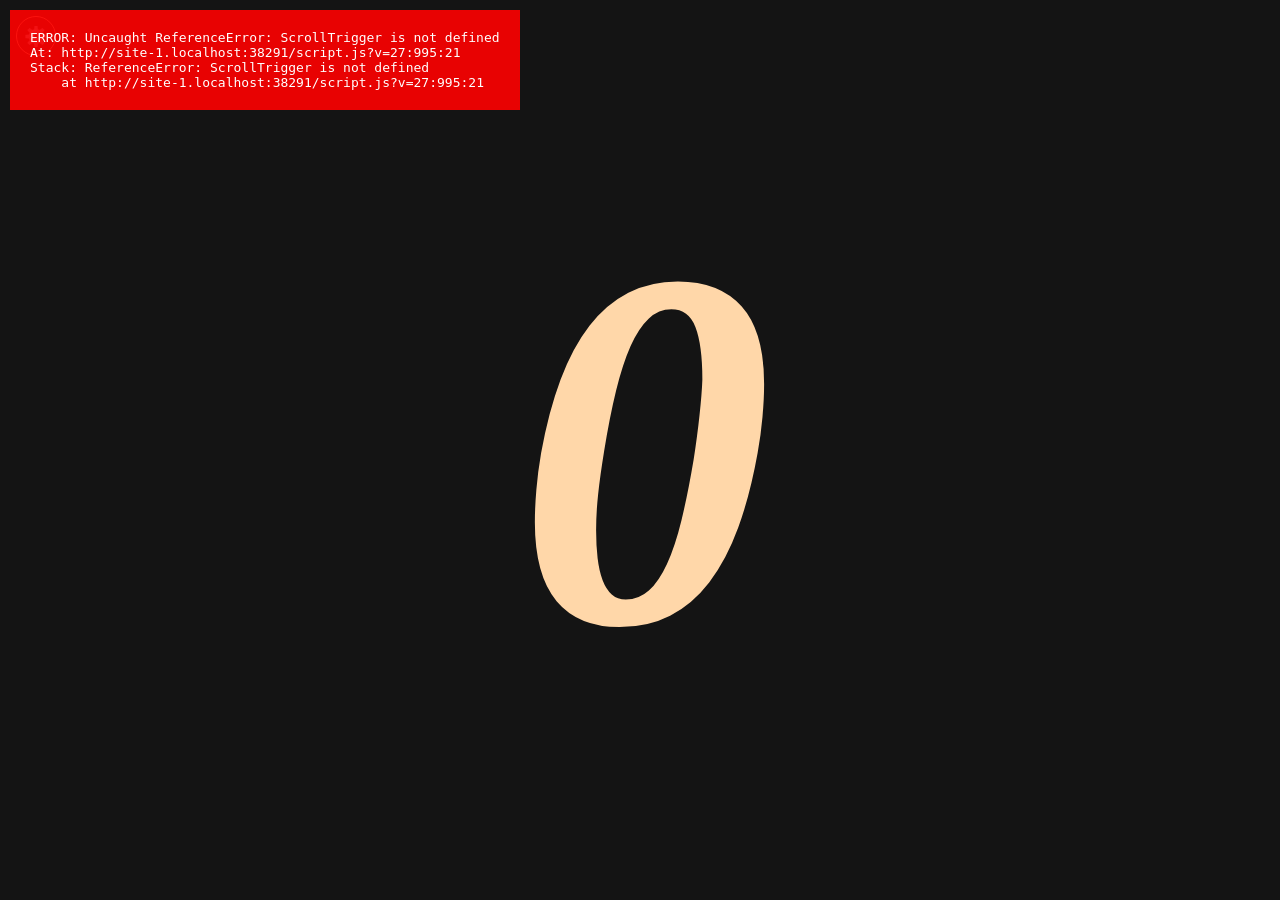
==== commit 855c7344: "Add: Rotaciones individuales para estado final de pájaros intro - Agregar control de rotación (X, Y," ====
--- a/index.html
+++ b/index.html
@@ -784,16 +784,28 @@
                     <input type="range" id="b1_scale_final-slider" min="0.1" max="3" value="1" step="0.1">
                 </div>
                 <div class="control-group">
-                    <label>Rot X: <span id="b1_rotX-display">0.00</span></label>
+                    <label><strong>Rot Inicial</strong> X: <span id="b1_rotX-display">0.00</span></label>
                     <input type="range" id="b1_rotX-slider" min="-3.14" max="3.14" value="0" step="0.1">
                 </div>
                 <div class="control-group">
-                    <label>Rot Y: <span id="b1_rotY-display">0.00</span></label>
+                    <label>Y: <span id="b1_rotY-display">0.00</span></label>
                     <input type="range" id="b1_rotY-slider" min="-3.14" max="3.14" value="0" step="0.1">
                 </div>
                 <div class="control-group">
-                    <label>Rot Z: <span id="b1_rotZ-display">0.00</span></label>
+                    <label>Z: <span id="b1_rotZ-display">0.00</span></label>
                     <input type="range" id="b1_rotZ-slider" min="-3.14" max="3.14" value="0" step="0.1">
+                </div>
+                <div class="control-group">
+                    <label><strong>Rot Final</strong> X: <span id="b1_rotX_final-display">0.00</span></label>
+                    <input type="range" id="b1_rotX_final-slider" min="-3.14" max="3.14" value="0" step="0.1">
+                </div>
+                <div class="control-group">
+                    <label>Y: <span id="b1_rotY_final-display">0.00</span></label>
+                    <input type="range" id="b1_rotY_final-slider" min="-3.14" max="3.14" value="0" step="0.1">
+                </div>
+                <div class="control-group">
+                    <label>Z: <span id="b1_rotZ_final-display">0.00</span></label>
+                    <input type="range" id="b1_rotZ_final-slider" min="-3.14" max="3.14" value="0" step="0.1">
                 </div>
             </div>
 
@@ -821,16 +833,28 @@
                     <input type="range" id="b2_scale_final-slider" min="0.1" max="3" value="1" step="0.1">
                 </div>
                 <div class="control-group">
-                    <label>Rot X: <span id="b2_rotX-display">0.00</span></label>
+                    <label><strong>Rot Inicial</strong> X: <span id="b2_rotX-display">0.00</span></label>
                     <input type="range" id="b2_rotX-slider" min="-3.14" max="3.14" value="0" step="0.1">
                 </div>
                 <div class="control-group">
-                    <label>Rot Y: <span id="b2_rotY-display">0.00</span></label>
+                    <label>Y: <span id="b2_rotY-display">0.00</span></label>
                     <input type="range" id="b2_rotY-slider" min="-3.14" max="3.14" value="0" step="0.1">
                 </div>
                 <div class="control-group">
-                    <label>Rot Z: <span id="b2_rotZ-display">0.00</span></label>
+                    <label>Z: <span id="b2_rotZ-display">0.00</span></label>
                     <input type="range" id="b2_rotZ-slider" min="-3.14" max="3.14" value="0" step="0.1">
+                </div>
+                <div class="control-group">
+                    <label><strong>Rot Final</strong> X: <span id="b2_rotX_final-display">0.00</span></label>
+                    <input type="range" id="b2_rotX_final-slider" min="-3.14" max="3.14" value="0" step="0.1">
+                </div>
+                <div class="control-group">
+                    <label>Y: <span id="b2_rotY_final-display">0.00</span></label>
+                    <input type="range" id="b2_rotY_final-slider" min="-3.14" max="3.14" value="0" step="0.1">
+                </div>
+                <div class="control-group">
+                    <label>Z: <span id="b2_rotZ_final-display">0.00</span></label>
+                    <input type="range" id="b2_rotZ_final-slider" min="-3.14" max="3.14" value="0" step="0.1">
                 </div>
             </div>
 
@@ -858,16 +882,28 @@
                     <input type="range" id="b3_scale_final-slider" min="0.1" max="3" value="1" step="0.1">
                 </div>
                 <div class="control-group">
-                    <label>Rot X: <span id="b3_rotX-display">0.00</span></label>
+                    <label><strong>Rot Inicial</strong> X: <span id="b3_rotX-display">0.00</span></label>
                     <input type="range" id="b3_rotX-slider" min="-3.14" max="3.14" value="0" step="0.1">
                 </div>
                 <div class="control-group">
-                    <label>Rot Y: <span id="b3_rotY-display">0.00</span></label>
+                    <label>Y: <span id="b3_rotY-display">0.00</span></label>
                     <input type="range" id="b3_rotY-slider" min="-3.14" max="3.14" value="0" step="0.1">
                 </div>
                 <div class="control-group">
-                    <label>Rot Z: <span id="b3_rotZ-display">0.00</span></label>
+                    <label>Z: <span id="b3_rotZ-display">0.00</span></label>
                     <input type="range" id="b3_rotZ-slider" min="-3.14" max="3.14" value="0" step="0.1">
+                </div>
+                <div class="control-group">
+                    <label><strong>Rot Final</strong> X: <span id="b3_rotX_final-display">0.00</span></label>
+                    <input type="range" id="b3_rotX_final-slider" min="-3.14" max="3.14" value="0" step="0.1">
+                </div>
+                <div class="control-group">
+                    <label>Y: <span id="b3_rotY_final-display">0.00</span></label>
+                    <input type="range" id="b3_rotY_final-slider" min="-3.14" max="3.14" value="0" step="0.1">
+                </div>
+                <div class="control-group">
+                    <label>Z: <span id="b3_rotZ_final-display">0.00</span></label>
+                    <input type="range" id="b3_rotZ_final-slider" min="-3.14" max="3.14" value="0" step="0.1">
                 </div>
             </div>
 
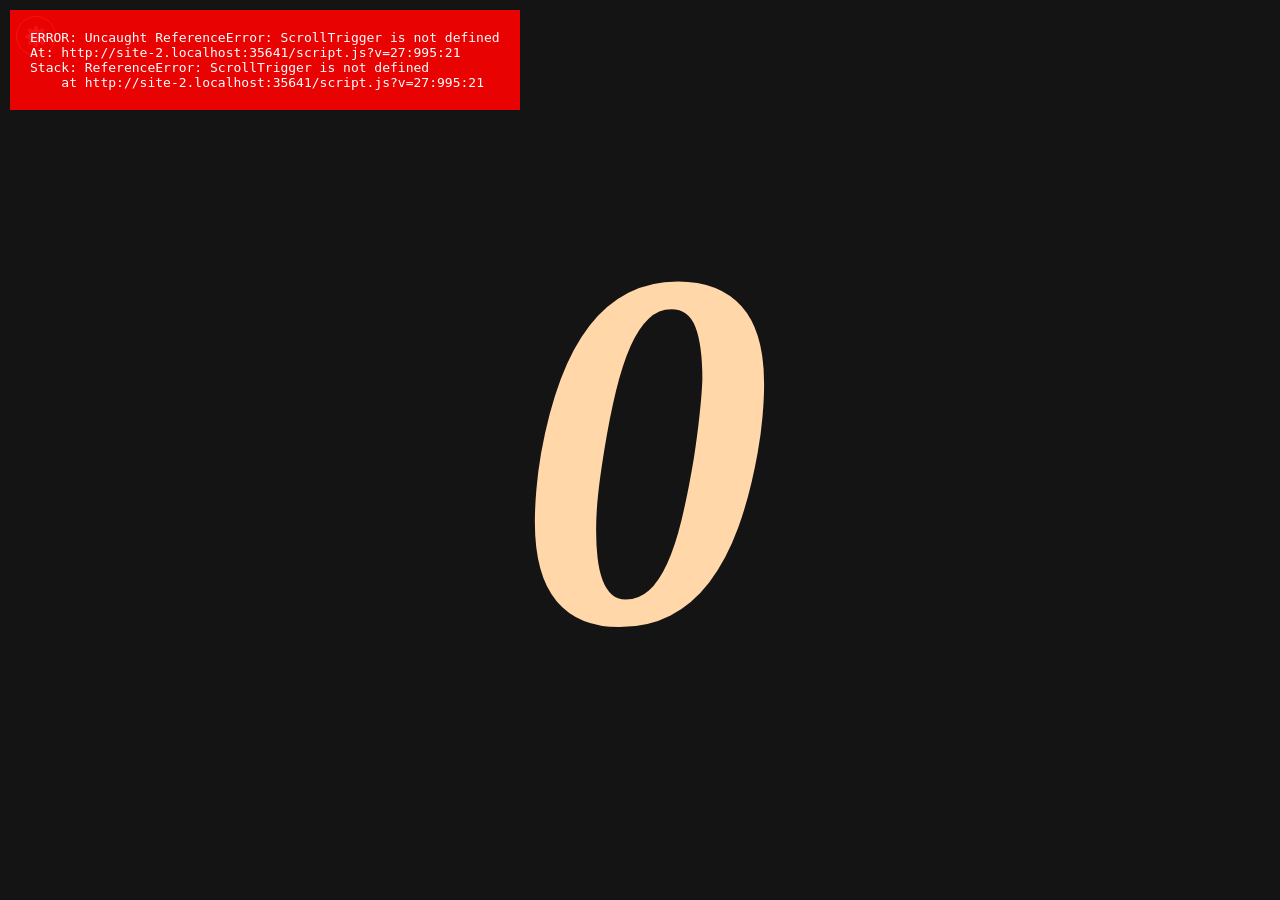
==== commit 63840068: "Remove: Paneles interactivos de control - Eliminar panel HTML de intro-birds (top-left, azul) - Elim" ====
--- a/index.html
+++ b/index.html
@@ -753,13 +753,7 @@
     <!-- Script principal -->
     <script src="script.js?v=27"></script>
 
-    <!-- Panel de Controles para Pájaros de Intro -->
-    <div id="intro-birds-controls-panel" class="intro-birds-controls-panel">
-        <div class="controls-header">
-            <h3>Pájaros Intro</h3>
-            <button id="toggle-intro-controls" class="toggle-btn" title="Minimizar/Expandir">−</button>
-        </div>
-        <div class="controls-content intro-birds-content">
+    <!-- Paneles de Control Removidos (Ver CONTROL_PANELS_GUIDE.md para documentación) -->
             <!-- Pájaro 1 -->
             <div class="bird-group">
                 <h4>Pájaro 1</h4>
@@ -935,71 +929,4 @@
             </div>
         </div>
     </div>
-
-    <!-- Panel de Controles para Modelo Tellus -->
-    <div id="tellus-controls-panel" class="tellus-controls-panel">
-        <div class="controls-header">
-            <h3>Modelo Tellus</h3>
-            <button id="toggle-controls" class="toggle-btn" title="Minimizar/Expandir">−</button>
-        </div>
-        <div class="controls-content">
-            <!-- Posición -->
-            <div class="control-group">
-                <label>Posición X: <span id="t_x-display">0.00</span></label>
-                <input type="range" id="t_x-slider" min="-500" max="500" value="0" step="10">
-            </div>
-            <div class="control-group">
-                <label>Posición Y: <span id="t_y-display">0.00</span></label>
-                <input type="range" id="t_y-slider" min="-500" max="500" value="0" step="10">
-            </div>
-            <div class="control-group">
-                <label>Posición Z: <span id="t_z-display">0.00</span></label>
-                <input type="range" id="t_z-slider" min="-500" max="500" value="0" step="10">
-            </div>
-
-            <!-- Escala -->
-            <div class="control-group">
-                <label>Escala: <span id="t_scale-display">150.00</span></label>
-                <input type="range" id="t_scale-slider" min="10" max="300" value="150" step="5">
-            </div>
-
-            <!-- Rotación -->
-            <div class="control-group">
-                <label>Rotación X: <span id="t_rotX-display">0.30</span></label>
-                <input type="range" id="t_rotX-slider" min="0" max="6.28" value="0.3" step="0.1">
-            </div>
-            <div class="control-group">
-                <label>Rotación Y: <span id="t_rotY-display">0.50</span></label>
-                <input type="range" id="t_rotY-slider" min="0" max="6.28" value="0.5" step="0.1">
-            </div>
-
-            <!-- Opacidad -->
-            <div class="control-group">
-                <label>Opacidad: <span id="t_opacity-display">1.00</span></label>
-                <input type="range" id="t_opacity-slider" min="0" max="1" value="1" step="0.05">
-            </div>
-
-            <!-- Mouse Follow -->
-            <div class="control-group">
-                <label>Mouse Follow: <span id="t_mouseFollow-display">1.00</span></label>
-                <input type="range" id="t_mouseFollow-slider" min="0" max="1" value="1" step="0.1">
-            </div>
-
-            <!-- Luces -->
-            <div class="control-group">
-                <label>Luz Ambiental: <span id="t_ambientIntensity-display">1.20</span></label>
-                <input type="range" id="t_ambientIntensity-slider" min="0" max="3" value="1.2" step="0.1">
-            </div>
-            <div class="control-group">
-                <label>Luz Directional: <span id="t_directionalIntensity-display">1.00</span></label>
-                <input type="range" id="t_directionalIntensity-slider" min="0" max="3" value="1" step="0.1">
-            </div>
-
-            <!-- Botones -->
-            <div class="control-actions">
-                <button id="reset-controls" class="reset-btn">Resetear</button>
-                <button id="copy-config" class="copy-btn">Copiar Código</button>
-            </div>
-        </div>
-    </div>
 </body></html>
--- a/style.css
+++ b/style.css
@@ -1685,7 +1685,7 @@
 /* Título de la intro (elemento separado del hero) */
 #intro-title {
     position: absolute;
-    top: 5rem;
+    top: 2.25rem;
     left: 50%;
     transform: translateX(-50%);
     z-index: 100001;
@@ -1958,249 +1958,4 @@
     display: block;
     width: 100%;
     height: 100%;
-}
-
-/* Panel de Controles para Modelo Tellus */
-.tellus-controls-panel {
-    position: fixed;
-    bottom: 20px;
-    right: 20px;
-    background: rgba(20, 20, 30, 0.95);
-    border: 2px solid var(--color-secondary);
-    border-radius: 12px;
-    padding: 0;
-    max-width: 320px;
-    z-index: 9999;
-    font-family: var(--font-azeret-mono);
-    font-size: 0.85rem;
-    box-shadow: 0 8px 32px rgba(0, 0, 0, 0.6);
-    backdrop-filter: blur(10px);
-}
-
-.controls-header {
-    display: flex;
-    justify-content: space-between;
-    align-items: center;
-    padding: 12px 16px;
-    border-bottom: 1px solid var(--color-secondary);
-    background: rgba(30, 30, 40, 0.9);
-}
-
-.controls-header h3 {
-    margin: 0;
-    font-size: 1rem;
-    font-weight: 600;
-    color: var(--color-secondary);
-}
-
-.toggle-btn {
-    background: none;
-    border: none;
-    color: var(--color-secondary);
-    font-size: 1.2rem;
-    cursor: pointer;
-    padding: 0;
-    width: 24px;
-    height: 24px;
-    display: flex;
-    align-items: center;
-    justify-content: center;
-    transition: color 0.2s;
-}
-
-.toggle-btn:hover {
-    color: var(--color-white);
-}
-
-.controls-content {
-    padding: 12px;
-    max-height: 600px;
-    overflow-y: auto;
-    display: block;
-}
-
-.controls-content.hidden {
-    display: none;
-}
-
-.control-group {
-    margin-bottom: 12px;
-    display: flex;
-    flex-direction: column;
-    gap: 6px;
-}
-
-.control-group label {
-    display: flex;
-    justify-content: space-between;
-    align-items: center;
-    font-size: 0.8rem;
-    color: var(--color-white);
-}
-
-.control-group label span {
-    color: var(--color-secondary);
-    font-weight: 600;
-    min-width: 60px;
-    text-align: right;
-}
-
-.control-group input[type="range"] {
-    width: 100%;
-    height: 6px;
-    border-radius: 3px;
-    background: linear-gradient(90deg, rgba(223, 188, 148, 0.3) 0%, rgba(223, 188, 148, 0.1) 100%);
-    outline: none;
-    -webkit-appearance: none;
-    appearance: none;
-}
-
-.control-group input[type="range"]::-webkit-slider-thumb {
-    -webkit-appearance: none;
-    appearance: none;
-    width: 14px;
-    height: 14px;
-    border-radius: 50%;
-    background: var(--color-secondary);
-    cursor: pointer;
-    box-shadow: 0 2px 8px rgba(223, 188, 148, 0.4);
-    transition: transform 0.2s;
-}
-
-.control-group input[type="range"]::-webkit-slider-thumb:hover {
-    transform: scale(1.3);
-}
-
-.control-group input[type="range"]::-moz-range-thumb {
-    width: 14px;
-    height: 14px;
-    border-radius: 50%;
-    background: var(--color-secondary);
-    cursor: pointer;
-    border: none;
-    box-shadow: 0 2px 8px rgba(223, 188, 148, 0.4);
-    transition: transform 0.2s;
-}
-
-.control-group input[type="range"]::-moz-range-thumb:hover {
-    transform: scale(1.3);
-}
-
-.control-actions {
-    display: flex;
-    gap: 8px;
-    margin-top: 16px;
-    padding-top: 12px;
-    border-top: 1px solid rgba(223, 188, 148, 0.2);
-}
-
-.reset-btn,
-.copy-btn {
-    flex: 1;
-    padding: 8px 12px;
-    background: rgba(223, 188, 148, 0.15);
-    border: 1px solid var(--color-secondary);
-    color: var(--color-secondary);
-    border-radius: 6px;
-    font-family: var(--font-azeret-mono);
-    font-size: 0.75rem;
-    font-weight: 600;
-    cursor: pointer;
-    transition: all 0.3s;
-}
-
-.reset-btn:hover,
-.copy-btn:hover {
-    background: var(--color-secondary);
-    color: var(--color-black);
-    transform: translateY(-2px);
-}
-
-/* Scroll en el panel de controles */
-.controls-content::-webkit-scrollbar {
-    width: 6px;
-}
-
-.controls-content::-webkit-scrollbar-track {
-    background: rgba(223, 188, 148, 0.05);
-    border-radius: 3px;
-}
-
-.controls-content::-webkit-scrollbar-thumb {
-    background: rgba(223, 188, 148, 0.3);
-    border-radius: 3px;
-}
-
-.controls-content::-webkit-scrollbar-thumb:hover {
-    background: rgba(223, 188, 148, 0.5);
-}
-
-/* Panel de Controles para Pájaros de Intro */
-.intro-birds-controls-panel {
-    position: fixed;
-    top: 20px;
-    left: 20px;
-    background: rgba(20, 20, 30, 0.95);
-    border: 2px solid #7fb3d5;
-    border-radius: 12px;
-    padding: 0;
-    max-width: 320px;
-    z-index: 9999;
-    font-family: var(--font-azeret-mono);
-    font-size: 0.85rem;
-    box-shadow: 0 8px 32px rgba(0, 0, 0, 0.6);
-    backdrop-filter: blur(10px);
-}
-
-.intro-birds-controls-panel .controls-header {
-    display: flex;
-    justify-content: space-between;
-    align-items: center;
-    padding: 12px 16px;
-    border-bottom: 1px solid #7fb3d5;
-    background: rgba(30, 30, 40, 0.9);
-}
-
-.intro-birds-controls-panel .controls-header h3 {
-    margin: 0;
-    font-size: 1rem;
-    font-weight: 600;
-    color: #7fb3d5;
-}
-
-.intro-birds-content {
-    padding: 12px;
-    max-height: 700px;
-    overflow-y: auto;
-    display: block;
-}
-
-.intro-birds-content.hidden {
-    display: none;
-}
-
-.bird-group {
-    margin-bottom: 16px;
-    padding-bottom: 12px;
-    border-bottom: 1px solid rgba(127, 179, 213, 0.2);
-}
-
-.bird-group h4 {
-    margin: 0 0 10px 0;
-    font-size: 0.9rem;
-    color: #7fb3d5;
-    font-weight: 600;
-}
-
-.timings-group {
-    margin-top: 16px;
-    padding-top: 12px;
-    border-top: 1px solid rgba(127, 179, 213, 0.2);
-}
-
-.timings-group h4 {
-    margin: 0 0 10px 0;
-    font-size: 0.9rem;
-    color: #7fb3d5;
-    font-weight: 600;
 }
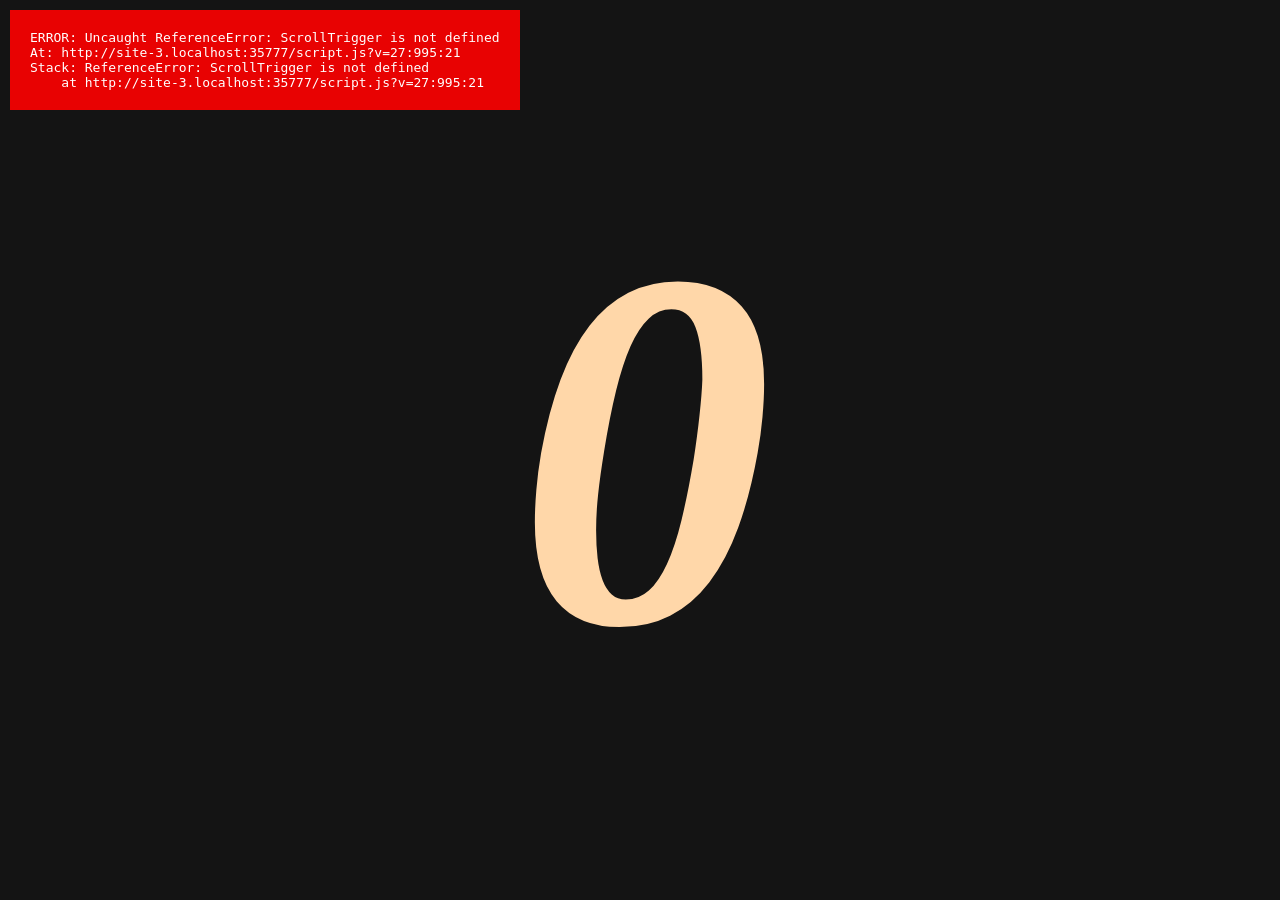
==== commit b2129f00: "Remove: Panel de debug de intro pantalla - Remover HTML del debug panel (toggle button + panel compl" ====
--- a/index.html
+++ b/index.html
@@ -31,180 +31,7 @@
 
 <body>
 
-    <!-- Panel de Control de Debug para la Intro (Pájaros) -->
-    <button id="toggle-debug-panel" class="toggle-debug-btn">⚙️</button>
-    <div id="intro-debug-panel" class="intro-debug-panel hidden">
-        <div class="debug-content">
-            <!-- Bird 1 Controls -->
-            <div class="debug-bird-section">
-                <div class="debug-bird-title">Pájaro 1 (b1)</div>
-                <div class="debug-slider-group">
-                    <label class="debug-slider-label">
-                        <span>x</span>
-                        <input type="range" id="b1_x" min="-1000" max="1000" value="0" step="10">
-                        <span class="debug-value">0</span>
-                    </label>
-                </div>
-                <div class="debug-slider-group">
-                    <label class="debug-slider-label">
-                        <span>y</span>
-                        <input type="range" id="b1_y" min="-800" max="800" value="-600" step="10">
-                        <span class="debug-value">-600</span>
-                    </label>
-                </div>
-                <div class="debug-slider-group">
-                    <label class="debug-slider-label">
-                        <span>z</span>
-                        <input type="range" id="b1_z" min="-500" max="500" value="-200" step="10">
-                        <span class="debug-value">-200</span>
-                    </label>
-                </div>
-                <div class="debug-slider-group">
-                    <label class="debug-slider-label">
-                        <span>scale</span>
-                        <input type="range" id="b1_scale" min="0" max="3" value="0.2" step="0.05">
-                        <span class="debug-value">0.2</span>
-                    </label>
-                </div>
-                <div class="debug-slider-group">
-                    <label class="debug-slider-label">
-                        <span>rotX</span>
-                        <input type="range" id="b1_overrideRotX" min="-3.14" max="3.14" value="9999" step="0.1">
-                        <span class="debug-value">auto</span>
-                    </label>
-                </div>
-                <div class="debug-slider-group">
-                    <label class="debug-slider-label">
-                        <span>rotY</span>
-                        <input type="range" id="b1_overrideRotY" min="-3.14" max="3.14" value="9999" step="0.1">
-                        <span class="debug-value">auto</span>
-                    </label>
-                </div>
-                <div class="debug-slider-group">
-                    <label class="debug-slider-label">
-                        <span>rotZ</span>
-                        <input type="range" id="b1_overrideRotZ" min="-3.14" max="3.14" value="9999" step="0.1">
-                        <span class="debug-value">auto</span>
-                    </label>
-                </div>
-            </div>
-
-            <!-- Bird 2 Controls -->
-            <div class="debug-bird-section">
-                <div class="debug-bird-title">Pájaro 2 (b2)</div>
-                <div class="debug-slider-group">
-                    <label class="debug-slider-label">
-                        <span>x</span>
-                        <input type="range" id="b2_x" min="-1000" max="1000" value="-500" step="10">
-                        <span class="debug-value">-500</span>
-                    </label>
-                </div>
-                <div class="debug-slider-group">
-                    <label class="debug-slider-label">
-                        <span>y</span>
-                        <input type="range" id="b2_y" min="-800" max="800" value="-600" step="10">
-                        <span class="debug-value">-600</span>
-                    </label>
-                </div>
-                <div class="debug-slider-group">
-                    <label class="debug-slider-label">
-                        <span>z</span>
-                        <input type="range" id="b2_z" min="-500" max="500" value="-200" step="10">
-                        <span class="debug-value">-200</span>
-                    </label>
-                </div>
-                <div class="debug-slider-group">
-                    <label class="debug-slider-label">
-                        <span>scale</span>
-                        <input type="range" id="b2_scale" min="0" max="3" value="0" step="0.05">
-                        <span class="debug-value">0</span>
-                    </label>
-                </div>
-                <div class="debug-slider-group">
-                    <label class="debug-slider-label">
-                        <span>rotX</span>
-                        <input type="range" id="b2_overrideRotX" min="-3.14" max="3.14" value="9999" step="0.1">
-                        <span class="debug-value">auto</span>
-                    </label>
-                </div>
-                <div class="debug-slider-group">
-                    <label class="debug-slider-label">
-                        <span>rotY</span>
-                        <input type="range" id="b2_overrideRotY" min="-3.14" max="3.14" value="9999" step="0.1">
-                        <span class="debug-value">auto</span>
-                    </label>
-                </div>
-                <div class="debug-slider-group">
-                    <label class="debug-slider-label">
-                        <span>rotZ</span>
-                        <input type="range" id="b2_overrideRotZ" min="-3.14" max="3.14" value="9999" step="0.1">
-                        <span class="debug-value">auto</span>
-                    </label>
-                </div>
-            </div>
-
-            <!-- Bird 3 Controls -->
-            <div class="debug-bird-section">
-                <div class="debug-bird-title">Pájaro 3 (b3)</div>
-                <div class="debug-slider-group">
-                    <label class="debug-slider-label">
-                        <span>x</span>
-                        <input type="range" id="b3_x" min="-1000" max="1000" value="500" step="10">
-                        <span class="debug-value">500</span>
-                    </label>
-                </div>
-                <div class="debug-slider-group">
-                    <label class="debug-slider-label">
-                        <span>y</span>
-                        <input type="range" id="b3_y" min="-800" max="800" value="-600" step="10">
-                        <span class="debug-value">-600</span>
-                    </label>
-                </div>
-                <div class="debug-slider-group">
-                    <label class="debug-slider-label">
-                        <span>z</span>
-                        <input type="range" id="b3_z" min="-500" max="500" value="-200" step="10">
-                        <span class="debug-value">-200</span>
-                    </label>
-                </div>
-                <div class="debug-slider-group">
-                    <label class="debug-slider-label">
-                        <span>scale</span>
-                        <input type="range" id="b3_scale" min="0" max="3" value="0" step="0.05">
-                        <span class="debug-value">0</span>
-                    </label>
-                </div>
-                <div class="debug-slider-group">
-                    <label class="debug-slider-label">
-                        <span>rotX</span>
-                        <input type="range" id="b3_overrideRotX" min="-3.14" max="3.14" value="9999" step="0.1">
-                        <span class="debug-value">auto</span>
-                    </label>
-                </div>
-                <div class="debug-slider-group">
-                    <label class="debug-slider-label">
-                        <span>rotY</span>
-                        <input type="range" id="b3_overrideRotY" min="-3.14" max="3.14" value="9999" step="0.1">
-                        <span class="debug-value">auto</span>
-                    </label>
-                </div>
-                <div class="debug-slider-group">
-                    <label class="debug-slider-label">
-                        <span>rotZ</span>
-                        <input type="range" id="b3_overrideRotZ" min="-3.14" max="3.14" value="9999" step="0.1">
-                        <span class="debug-value">auto</span>
-                    </label>
-                </div>
-            </div>
-
-            <!-- Code Section -->
-            <div class="debug-code-section">
-                <div class="debug-code-title">Código Generado</div>
-                <textarea id="debug-code-output" class="debug-code-textarea" readonly></textarea>
-                <button id="debug-copy-btn" class="debug-copy-btn">Copiar</button>
-            </div>
-        </div>
-    </div>
+    <!-- Panel de debug removido - Ver CONTROL_PANELS_GUIDE.md -->
 
     <!-- Pantalla de carga: contador gigante (fuente The Seasons). Va antes de todo
          y cuenta 0→100 según la carga real de recursos; al llegar a 100 se desvanece. -->
--- a/style.css
+++ b/style.css
@@ -1707,7 +1707,7 @@
 
 .intro-ui-overlay {
     position: absolute;
-    top: 9%;
+    top: 5.5rem;
     left: 50%;
     transform: translate(-50%, -50%);
     z-index: 100000;
@@ -1743,204 +1743,6 @@
 }
 
 /* =========================================
-   PANEL DE CONTROL DE DEBUG (Intro Aves)
-   ========================================= */
-.intro-debug-panel {
-    position: fixed;
-    top: 1rem;
-    left: 1rem;
-    z-index: 999999;
-    background: rgba(20, 20, 20, 0.95);
-    border: 1px solid var(--color-secondary);
-    border-radius: 8px;
-    font-family: var(--font-dm-sans);
-    font-size: 0.75rem;
-    color: var(--color-white);
-    max-width: 320px;
-    max-height: 90vh;
-    overflow-y: auto;
-    pointer-events: auto;
-}
-
-.toggle-debug-btn {
-    position: fixed;
-    top: 1rem;
-    left: 1rem;
-    z-index: 999999;
-    background: rgba(20, 20, 20, 0.95);
-    border: 1px solid var(--color-secondary);
-    border-radius: 50%;
-    width: 2.5rem;
-    height: 2.5rem;
-    display: flex;
-    align-items: center;
-    justify-content: center;
-    cursor: pointer;
-    font-size: 1.2rem;
-    transition: all 0.3s ease;
-}
-
-.toggle-debug-btn:hover {
-    background: rgba(40, 40, 40, 0.95);
-    border-color: var(--color-primary);
-    transform: scale(1.1);
-}
-
-.debug-content {
-    padding: 1rem;
-    display: flex;
-    flex-direction: column;
-    gap: 0.75rem;
-}
-
-.debug-bird-section {
-    border: 1px solid rgba(255, 255, 255, 0.2);
-    border-radius: 4px;
-    padding: 0.75rem;
-    background: rgba(0, 0, 0, 0.3);
-}
-
-.debug-bird-title {
-    font-weight: 700;
-    margin-bottom: 0.5rem;
-    color: var(--color-primary);
-    text-transform: uppercase;
-    font-size: 0.7rem;
-    letter-spacing: 0.1em;
-}
-
-.debug-slider-group {
-    display: flex;
-    flex-direction: column;
-    gap: 0.4rem;
-    margin-bottom: 0.5rem;
-}
-
-.debug-slider-label {
-    display: flex;
-    justify-content: space-between;
-    align-items: center;
-    font-size: 0.65rem;
-    opacity: 0.8;
-}
-
-.debug-slider-label input[type="range"] {
-    flex: 1;
-    margin: 0 0.5rem;
-    height: 4px;
-    background: rgba(255, 255, 255, 0.2);
-    border-radius: 2px;
-    outline: none;
-    -webkit-appearance: none;
-}
-
-.debug-slider-label input[type="range"]::-webkit-slider-thumb {
-    -webkit-appearance: none;
-    width: 12px;
-    height: 12px;
-    background: var(--color-primary);
-    border-radius: 50%;
-    cursor: pointer;
-    transition: background 0.2s;
-}
-
-.debug-slider-label input[type="range"]::-webkit-slider-thumb:hover {
-    background: var(--color-secondary);
-}
-
-.debug-slider-label input[type="range"]::-moz-range-thumb {
-    width: 12px;
-    height: 12px;
-    background: var(--color-primary);
-    border: none;
-    border-radius: 50%;
-    cursor: pointer;
-    transition: background 0.2s;
-}
-
-.debug-slider-label input[type="range"]::-moz-range-thumb:hover {
-    background: var(--color-secondary);
-}
-
-.debug-value {
-    min-width: 2.5rem;
-    text-align: right;
-    font-weight: 600;
-    color: var(--color-primary);
-}
-
-.debug-code-section {
-    border: 1px solid rgba(255, 255, 255, 0.2);
-    border-radius: 4px;
-    padding: 0.75rem;
-    background: rgba(0, 0, 0, 0.5);
-    margin-top: 0.75rem;
-}
-
-.debug-code-title {
-    font-weight: 700;
-    margin-bottom: 0.5rem;
-    color: var(--color-primary);
-    text-transform: uppercase;
-    font-size: 0.7rem;
-    letter-spacing: 0.1em;
-}
-
-.debug-code-textarea {
-    width: 100%;
-    height: 150px;
-    background: rgba(0, 0, 0, 0.7);
-    border: 1px solid rgba(255, 255, 255, 0.1);
-    border-radius: 4px;
-    color: var(--color-secondary);
-    font-family: var(--font-azeret-mono);
-    font-size: 0.6rem;
-    padding: 0.5rem;
-    resize: vertical;
-    outline: none;
-}
-
-.debug-code-textarea:focus {
-    border-color: var(--color-primary);
-    box-shadow: 0 0 8px rgba(255, 100, 50, 0.2);
-}
-
-.debug-copy-btn {
-    background: var(--color-primary);
-    color: var(--color-black);
-    border: none;
-    border-radius: 4px;
-    padding: 0.5rem 1rem;
-    font-size: 0.7rem;
-    font-weight: 700;
-    cursor: pointer;
-    transition: all 0.2s;
-    text-transform: uppercase;
-    letter-spacing: 0.1em;
-    margin-top: 0.5rem;
-}
-
-.debug-copy-btn:hover {
-    background: var(--color-secondary);
-    transform: translateY(-1px);
-    box-shadow: 0 4px 12px rgba(255, 100, 50, 0.3);
-}
-
-.debug-copy-btn:active {
-    transform: translateY(0);
-}
-
-/* Estado del panel visible vs oculto */
-.intro-debug-panel.hidden {
-    display: none;
-}
-
-.toggle-debug-btn.is-open {
-    border-color: var(--color-primary);
-    background: rgba(255, 100, 50, 0.1);
-}
-
-/* =========================================
    MODELO 3D TELLUS
    ========================================= */
 .tellus-model-container {
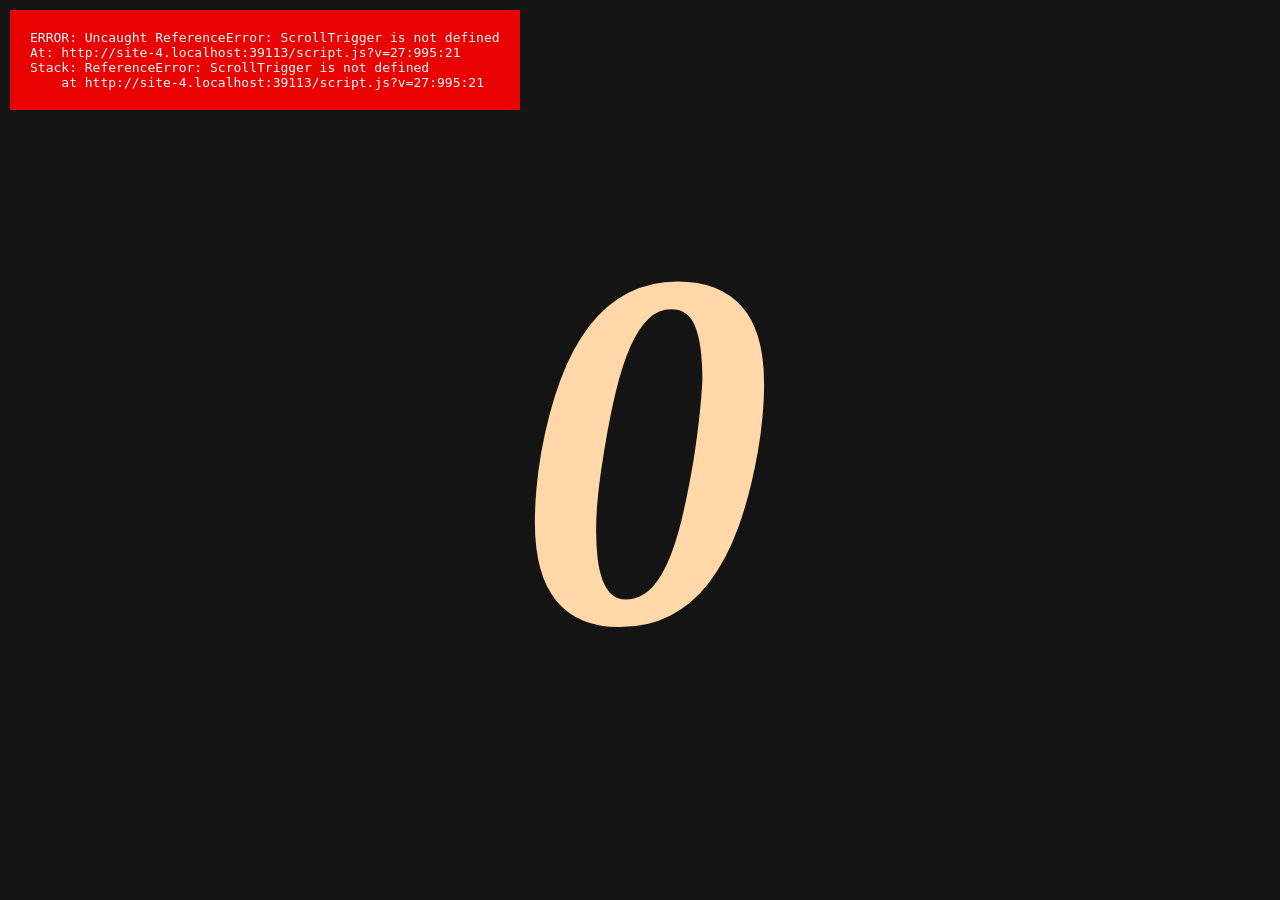
==== commit 53ca4cee: "Clean: Eliminar completamente rastros de panel de controles Se removieron: - Panel HTML de controles" ====
--- a/index.html
+++ b/index.html
@@ -560,7 +560,6 @@
 
     <!-- Three.js y dependencias -->
     <script src="https://cdnjs.cloudflare.com/ajax/libs/three.js/r128/three.min.js"></script>
-    <script src="https://cdn.jsdelivr.net/npm/three@0.128.0/examples/js/controls/OrbitControls.js"></script>
     <script src="https://cdn.jsdelivr.net/npm/three@0.128.0/examples/js/loaders/GLTFLoader.js"></script>
 
     <!-- Datos y lógica de los pájaros -->
@@ -580,180 +579,4 @@
     <!-- Script principal -->
     <script src="script.js?v=27"></script>
 
-    <!-- Paneles de Control Removidos (Ver CONTROL_PANELS_GUIDE.md para documentación) -->
-            <!-- Pájaro 1 -->
-            <div class="bird-group">
-                <h4>Pájaro 1</h4>
-                <div class="control-group">
-                    <label>Inicial X: <span id="b1_x_init-display">0.00</span></label>
-                    <input type="range" id="b1_x_init-slider" min="-800" max="800" value="0" step="50">
-                </div>
-                <div class="control-group">
-                    <label>Inicial Y: <span id="b1_y_init-display">0.00</span></label>
-                    <input type="range" id="b1_y_init-slider" min="-800" max="800" value="0" step="50">
-                </div>
-                <div class="control-group">
-                    <label>Final X: <span id="b1_x_final-display">0.00</span></label>
-                    <input type="range" id="b1_x_final-slider" min="-800" max="800" value="0" step="50">
-                </div>
-                <div class="control-group">
-                    <label>Final Y: <span id="b1_y_final-display">10.00</span></label>
-                    <input type="range" id="b1_y_final-slider" min="-800" max="800" value="10" step="50">
-                </div>
-                <div class="control-group">
-                    <label>Escala Final: <span id="b1_scale_final-display">1.00</span></label>
-                    <input type="range" id="b1_scale_final-slider" min="0.1" max="3" value="1" step="0.1">
-                </div>
-                <div class="control-group">
-                    <label><strong>Rot Inicial</strong> X: <span id="b1_rotX-display">0.00</span></label>
-                    <input type="range" id="b1_rotX-slider" min="-3.14" max="3.14" value="0" step="0.1">
-                </div>
-                <div class="control-group">
-                    <label>Y: <span id="b1_rotY-display">0.00</span></label>
-                    <input type="range" id="b1_rotY-slider" min="-3.14" max="3.14" value="0" step="0.1">
-                </div>
-                <div class="control-group">
-                    <label>Z: <span id="b1_rotZ-display">0.00</span></label>
-                    <input type="range" id="b1_rotZ-slider" min="-3.14" max="3.14" value="0" step="0.1">
-                </div>
-                <div class="control-group">
-                    <label><strong>Rot Final</strong> X: <span id="b1_rotX_final-display">0.00</span></label>
-                    <input type="range" id="b1_rotX_final-slider" min="-3.14" max="3.14" value="0" step="0.1">
-                </div>
-                <div class="control-group">
-                    <label>Y: <span id="b1_rotY_final-display">0.00</span></label>
-                    <input type="range" id="b1_rotY_final-slider" min="-3.14" max="3.14" value="0" step="0.1">
-                </div>
-                <div class="control-group">
-                    <label>Z: <span id="b1_rotZ_final-display">0.00</span></label>
-                    <input type="range" id="b1_rotZ_final-slider" min="-3.14" max="3.14" value="0" step="0.1">
-                </div>
-            </div>
-
-            <!-- Pájaro 2 -->
-            <div class="bird-group">
-                <h4>Pájaro 2</h4>
-                <div class="control-group">
-                    <label>Inicial X: <span id="b2_x_init-display">-500.00</span></label>
-                    <input type="range" id="b2_x_init-slider" min="-800" max="800" value="-500" step="50">
-                </div>
-                <div class="control-group">
-                    <label>Inicial Y: <span id="b2_y_init-display">0.00</span></label>
-                    <input type="range" id="b2_y_init-slider" min="-800" max="800" value="0" step="50">
-                </div>
-                <div class="control-group">
-                    <label>Final X: <span id="b2_x_final-display">-500.00</span></label>
-                    <input type="range" id="b2_x_final-slider" min="-800" max="800" value="-500" step="50">
-                </div>
-                <div class="control-group">
-                    <label>Final Y: <span id="b2_y_final-display">10.00</span></label>
-                    <input type="range" id="b2_y_final-slider" min="-800" max="800" value="10" step="50">
-                </div>
-                <div class="control-group">
-                    <label>Escala Final: <span id="b2_scale_final-display">1.00</span></label>
-                    <input type="range" id="b2_scale_final-slider" min="0.1" max="3" value="1" step="0.1">
-                </div>
-                <div class="control-group">
-                    <label><strong>Rot Inicial</strong> X: <span id="b2_rotX-display">0.00</span></label>
-                    <input type="range" id="b2_rotX-slider" min="-3.14" max="3.14" value="0" step="0.1">
-                </div>
-                <div class="control-group">
-                    <label>Y: <span id="b2_rotY-display">0.00</span></label>
-                    <input type="range" id="b2_rotY-slider" min="-3.14" max="3.14" value="0" step="0.1">
-                </div>
-                <div class="control-group">
-                    <label>Z: <span id="b2_rotZ-display">0.00</span></label>
-                    <input type="range" id="b2_rotZ-slider" min="-3.14" max="3.14" value="0" step="0.1">
-                </div>
-                <div class="control-group">
-                    <label><strong>Rot Final</strong> X: <span id="b2_rotX_final-display">0.00</span></label>
-                    <input type="range" id="b2_rotX_final-slider" min="-3.14" max="3.14" value="0" step="0.1">
-                </div>
-                <div class="control-group">
-                    <label>Y: <span id="b2_rotY_final-display">0.00</span></label>
-                    <input type="range" id="b2_rotY_final-slider" min="-3.14" max="3.14" value="0" step="0.1">
-                </div>
-                <div class="control-group">
-                    <label>Z: <span id="b2_rotZ_final-display">0.00</span></label>
-                    <input type="range" id="b2_rotZ_final-slider" min="-3.14" max="3.14" value="0" step="0.1">
-                </div>
-            </div>
-
-            <!-- Pájaro 3 -->
-            <div class="bird-group">
-                <h4>Pájaro 3</h4>
-                <div class="control-group">
-                    <label>Inicial X: <span id="b3_x_init-display">0.00</span></label>
-                    <input type="range" id="b3_x_init-slider" min="-800" max="800" value="0" step="50">
-                </div>
-                <div class="control-group">
-                    <label>Inicial Y: <span id="b3_y_init-display">0.00</span></label>
-                    <input type="range" id="b3_y_init-slider" min="-800" max="800" value="0" step="50">
-                </div>
-                <div class="control-group">
-                    <label>Final X: <span id="b3_x_final-display">100.00</span></label>
-                    <input type="range" id="b3_x_final-slider" min="-800" max="800" value="100" step="50">
-                </div>
-                <div class="control-group">
-                    <label>Final Y: <span id="b3_y_final-display">10.00</span></label>
-                    <input type="range" id="b3_y_final-slider" min="-800" max="800" value="10" step="50">
-                </div>
-                <div class="control-group">
-                    <label>Escala Final: <span id="b3_scale_final-display">1.00</span></label>
-                    <input type="range" id="b3_scale_final-slider" min="0.1" max="3" value="1" step="0.1">
-                </div>
-                <div class="control-group">
-                    <label><strong>Rot Inicial</strong> X: <span id="b3_rotX-display">0.00</span></label>
-                    <input type="range" id="b3_rotX-slider" min="-3.14" max="3.14" value="0" step="0.1">
-                </div>
-                <div class="control-group">
-                    <label>Y: <span id="b3_rotY-display">0.00</span></label>
-                    <input type="range" id="b3_rotY-slider" min="-3.14" max="3.14" value="0" step="0.1">
-                </div>
-                <div class="control-group">
-                    <label>Z: <span id="b3_rotZ-display">0.00</span></label>
-                    <input type="range" id="b3_rotZ-slider" min="-3.14" max="3.14" value="0" step="0.1">
-                </div>
-                <div class="control-group">
-                    <label><strong>Rot Final</strong> X: <span id="b3_rotX_final-display">0.00</span></label>
-                    <input type="range" id="b3_rotX_final-slider" min="-3.14" max="3.14" value="0" step="0.1">
-                </div>
-                <div class="control-group">
-                    <label>Y: <span id="b3_rotY_final-display">0.00</span></label>
-                    <input type="range" id="b3_rotY_final-slider" min="-3.14" max="3.14" value="0" step="0.1">
-                </div>
-                <div class="control-group">
-                    <label>Z: <span id="b3_rotZ_final-display">0.00</span></label>
-                    <input type="range" id="b3_rotZ_final-slider" min="-3.14" max="3.14" value="0" step="0.1">
-                </div>
-            </div>
-
-            <!-- Timings -->
-            <div class="timings-group">
-                <h4>Timings</h4>
-                <div class="control-group">
-                    <label>Duración: <span id="timing_duration-display">4.50</span>s</label>
-                    <input type="range" id="timing_duration-slider" min="1" max="10" value="4.5" step="0.5">
-                </div>
-                <div class="control-group">
-                    <label>B1 Start: <span id="timing_b1_start-display">0.00</span>s</label>
-                    <input type="range" id="timing_b1_start-slider" min="0" max="5" value="0" step="0.1">
-                </div>
-                <div class="control-group">
-                    <label>B2 Start: <span id="timing_b2_start-display">0.50</span>s</label>
-                    <input type="range" id="timing_b2_start-slider" min="0" max="5" value="0.5" step="0.1">
-                </div>
-                <div class="control-group">
-                    <label>B3 Start: <span id="timing_b3_start-display">1.00</span>s</label>
-                    <input type="range" id="timing_b3_start-slider" min="0" max="5" value="1.0" step="0.1">
-                </div>
-            </div>
-
-            <!-- Botones -->
-            <div class="control-actions">
-                <button id="reset-intro-controls" class="reset-btn">Resetear</button>
-                <button id="copy-intro-config" class="copy-btn">Copiar Código</button>
-            </div>
-        </div>
-    </div>
 </body></html>
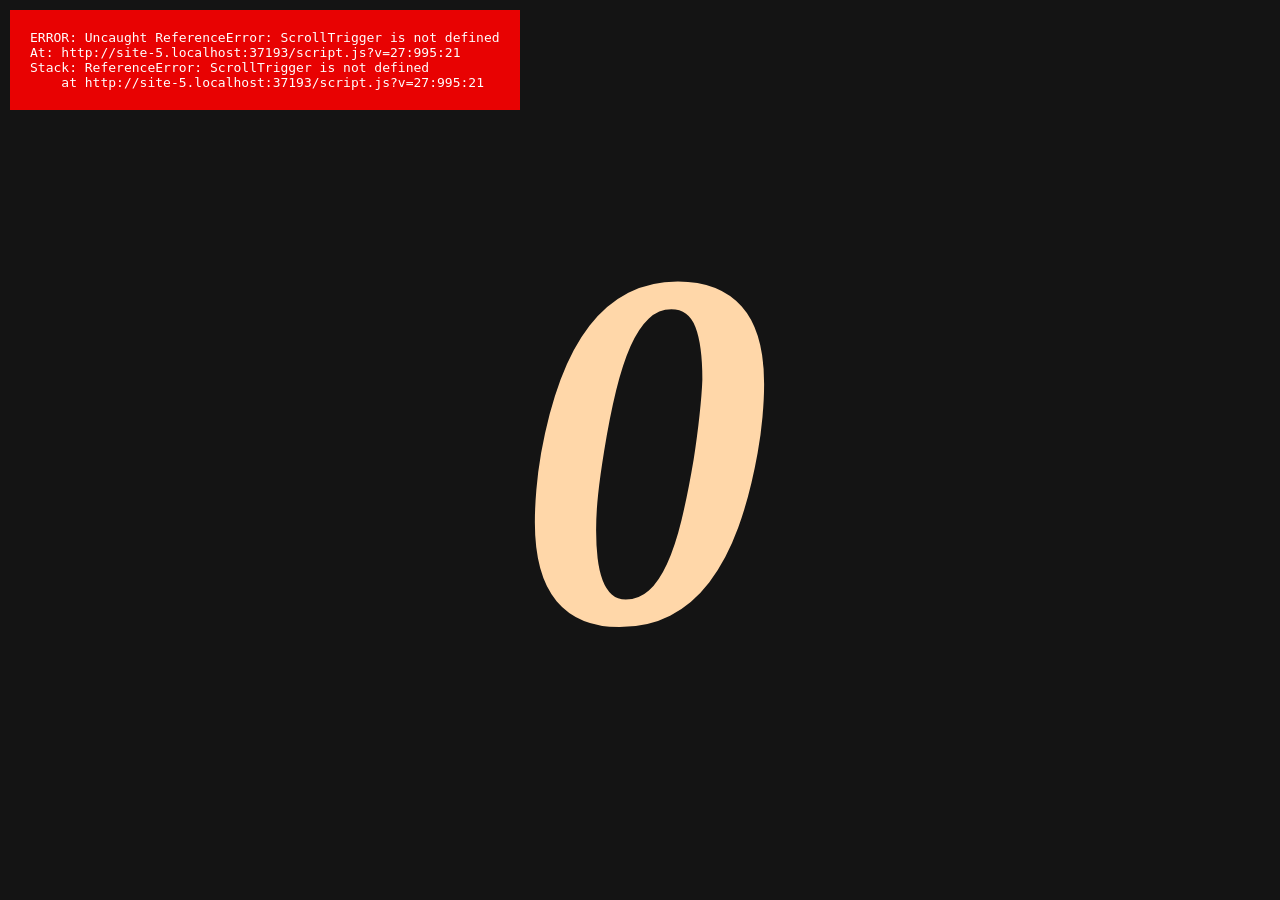
==== commit aceff3dd: "Design: Actualizar sección Rol con nuevo layout y componentes Cambios: - Centrar dispositivos (Feed," ====
--- a/index.html
+++ b/index.html
@@ -466,20 +466,35 @@
                         <text x="50%" y="72%" text-anchor="middle" class="stroke-title-svg" data-title="descargar">Descargar app</text>
                     </svg>
 
-                    <!-- Contenedor de teléfonos que entra desde abajo -->
-                    <div class="rol-phones-container interface-container">
+                    <!-- Contenedor de teléfonos centrado -->
+                    <div class="rol-phones-container interface-container" style="justify-content: center;">
                         <img src="Assets/Images/Interfaz/Feed.png" alt="Feed" class="interface-img">
-                        <img src="Assets/Images/Interfaz/Map.png" alt="Map" class="interface-img">
+                        <img src="Assets/Images/Componentes varios de la interfaz/elementos interfaz (7).png" alt="Componente" class="interface-img">
                         <img src="Assets/Images/Interfaz/Ticket.png" alt="Ticket" class="interface-img">
                     </div>
 
-                    <!-- Contenedor de popups en los extremos -->
+                    <!-- Contenedor de popups en los extremos con todos los elementos de Popus finales -->
                     <div class="rol-popups-container">
+                        <!-- Lado Izquierdo -->
                         <div class="popup-asset popup-left">
-                            <img src="Assets/Images/Interfaz/Feed.png" alt="Popup Izquierdo" class="popup-img">
-                        </div>
+                            <img src="Assets/Images/Componentes varios de la interfaz/Popus finales/popups (1).png" alt="Popup 1" class="popup-img">
+                        </div>
+                        <div class="popup-asset popup-left" style="top: 120px;">
+                            <img src="Assets/Images/Componentes varios de la interfaz/Popus finales/icono app blanco (1).png" alt="Icono Blanco" class="popup-img">
+                        </div>
+                        <div class="popup-asset popup-left" style="top: 240px;">
+                            <img src="Assets/Images/Componentes varios de la interfaz/Popus finales/navegación.png" alt="Navegación" class="popup-img">
+                        </div>
+
+                        <!-- Lado Derecho -->
                         <div class="popup-asset popup-right">
-                            <img src="Assets/Images/Interfaz/Ticket.png" alt="Popup Derecho" class="popup-img">
+                            <img src="Assets/Images/Componentes varios de la interfaz/Popus finales/popups (2).png" alt="Popup 2" class="popup-img">
+                        </div>
+                        <div class="popup-asset popup-right" style="top: 120px;">
+                            <img src="Assets/Images/Componentes varios de la interfaz/Popus finales/icono app negro (3).png" alt="Icono Negro" class="popup-img">
+                        </div>
+                        <div class="popup-asset popup-right" style="top: 240px;">
+                            <img src="Assets/Images/Componentes varios de la interfaz/Popus finales/icono app normal (2).png" alt="Icono Normal" class="popup-img">
                         </div>
                     </div>
 
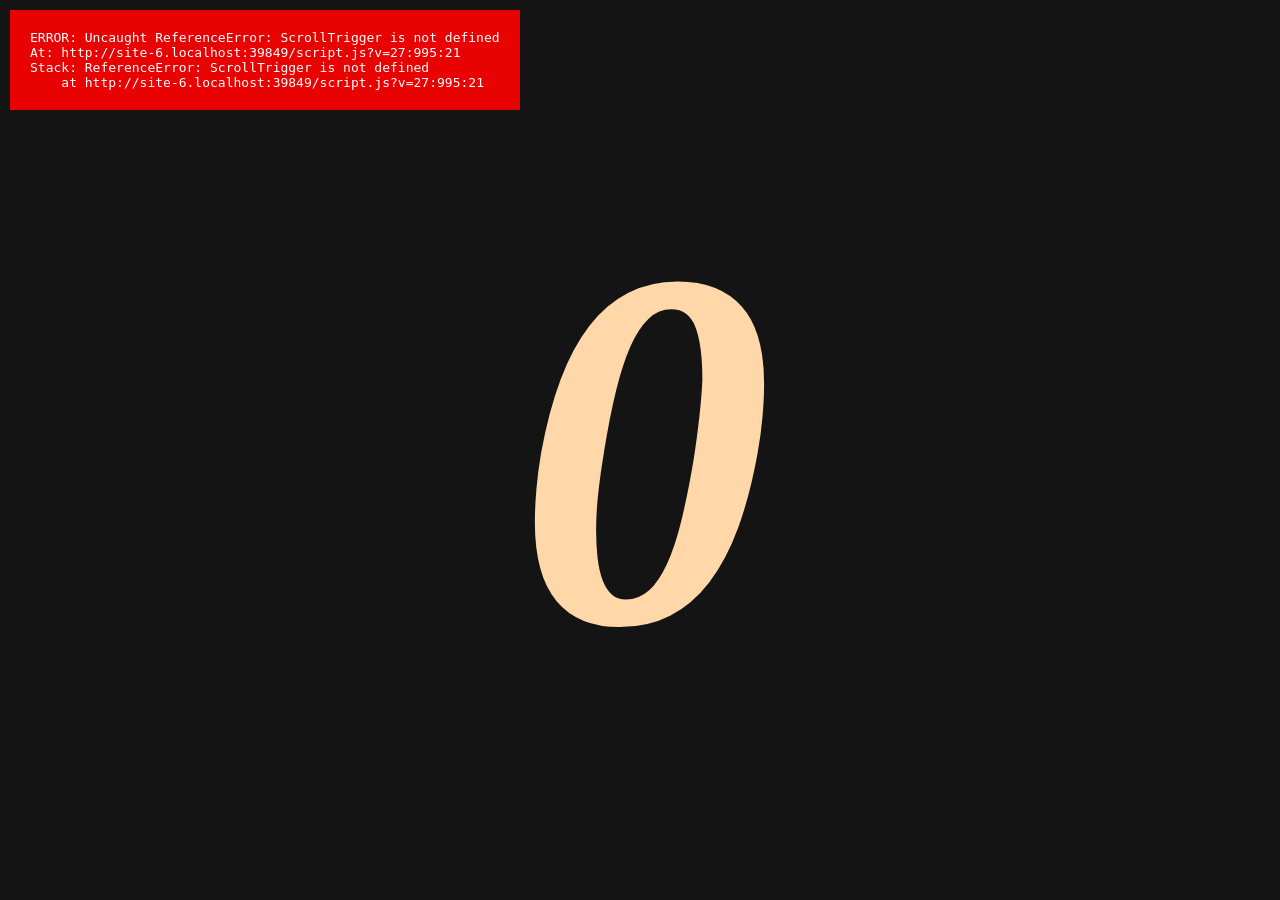
==== commit 1e3ac47f: "Refine: Suavizar rotación Tellus y mejorar animaciones de Popus finales Cambios:  1. Rotación de Tel" ====
--- a/index.html
+++ b/index.html
@@ -476,24 +476,24 @@
                     <!-- Contenedor de popups en los extremos con todos los elementos de Popus finales -->
                     <div class="rol-popups-container">
                         <!-- Lado Izquierdo -->
-                        <div class="popup-asset popup-left">
+                        <div class="popup-asset popup-left popup-left-top">
                             <img src="Assets/Images/Componentes varios de la interfaz/Popus finales/popups (1).png" alt="Popup 1" class="popup-img">
                         </div>
-                        <div class="popup-asset popup-left" style="top: 120px;">
+                        <div class="popup-asset popup-left popup-left-middle">
                             <img src="Assets/Images/Componentes varios de la interfaz/Popus finales/icono app blanco (1).png" alt="Icono Blanco" class="popup-img">
                         </div>
-                        <div class="popup-asset popup-left" style="top: 240px;">
+                        <div class="popup-asset popup-left popup-left-bottom">
                             <img src="Assets/Images/Componentes varios de la interfaz/Popus finales/navegación.png" alt="Navegación" class="popup-img">
                         </div>
 
                         <!-- Lado Derecho -->
-                        <div class="popup-asset popup-right">
+                        <div class="popup-asset popup-right popup-right-top">
                             <img src="Assets/Images/Componentes varios de la interfaz/Popus finales/popups (2).png" alt="Popup 2" class="popup-img">
                         </div>
-                        <div class="popup-asset popup-right" style="top: 120px;">
+                        <div class="popup-asset popup-right popup-right-middle">
                             <img src="Assets/Images/Componentes varios de la interfaz/Popus finales/icono app negro (3).png" alt="Icono Negro" class="popup-img">
                         </div>
-                        <div class="popup-asset popup-right" style="top: 240px;">
+                        <div class="popup-asset popup-right popup-right-bottom">
                             <img src="Assets/Images/Componentes varios de la interfaz/Popus finales/icono app normal (2).png" alt="Icono Normal" class="popup-img">
                         </div>
                     </div>
--- a/style.css
+++ b/style.css
@@ -1102,12 +1102,94 @@
     pointer-events: none;
 }
 
+.popup-asset {
+    position: absolute;
+    display: flex;
+    justify-content: center;
+    align-items: center;
+    opacity: 0;
+    pointer-events: none;
+}
+
+.popup-asset.popup-left {
+    left: var(--padding-global);
+    animation: slideInLeft 0.8s ease-out forwards;
+}
+
+.popup-asset.popup-right {
+    right: var(--padding-global);
+    animation: slideInRight 0.8s ease-out forwards;
+}
+
+/* Posiciones verticales para lado izquierdo */
+.popup-asset.popup-left-top {
+    top: 15%;
+    animation-delay: 0.2s;
+}
+
+.popup-asset.popup-left-middle {
+    top: 50%;
+    transform: translateY(-50%);
+    animation-delay: 0.4s;
+}
+
+.popup-asset.popup-left-bottom {
+    bottom: 15%;
+    animation-delay: 0.6s;
+}
+
+/* Posiciones verticales para lado derecho */
+.popup-asset.popup-right-top {
+    top: 15%;
+    animation-delay: 0.2s;
+}
+
+.popup-asset.popup-right-middle {
+    top: 50%;
+    transform: translateY(-50%);
+    animation-delay: 0.4s;
+}
+
+.popup-asset.popup-right-bottom {
+    bottom: 15%;
+    animation-delay: 0.6s;
+}
+
 .popup-img {
     height: 40vh;
     width: auto;
     max-width: 100%;
     object-fit: contain;
     border-radius: 24px;
+    transition: transform 0.3s ease-out, filter 0.3s ease-out;
+}
+
+.popup-asset:hover .popup-img {
+    transform: scale(1.05);
+    filter: brightness(1.1);
+}
+
+/* Animación de entrada suave desde los lados */
+@keyframes slideInLeft {
+    from {
+        opacity: 0;
+        transform: translateX(-30px);
+    }
+    to {
+        opacity: 1;
+        transform: translateX(0);
+    }
+}
+
+@keyframes slideInRight {
+    from {
+        opacity: 0;
+        transform: translateX(30px);
+    }
+    to {
+        opacity: 1;
+        transform: translateX(0);
+    }
 }
 
 
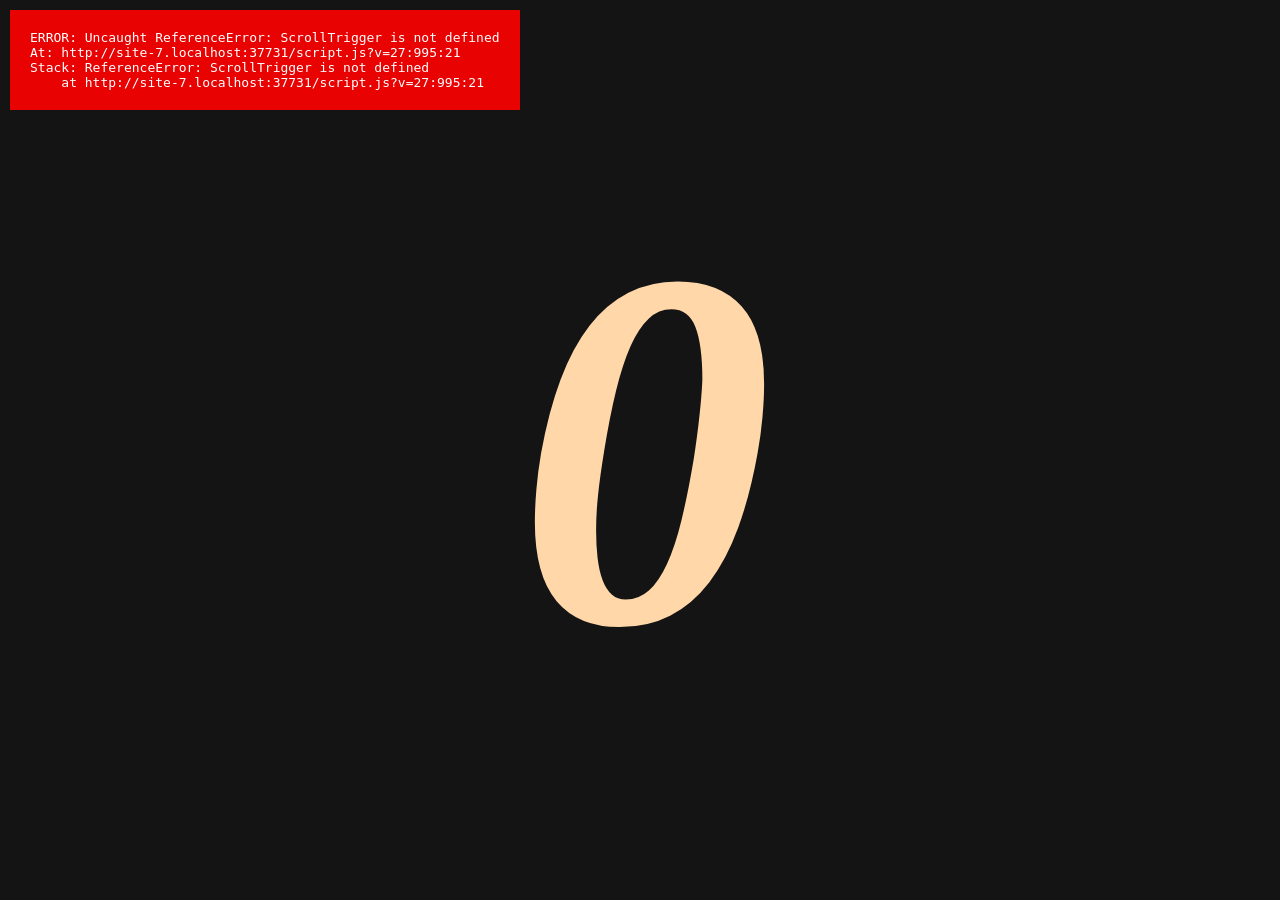
==== commit 7ceca9a0: "Design: Reorganizar elementos de Popus finales en sección Rol Cambios estructurales: - Iconos app (b" ====
--- a/index.html
+++ b/index.html
@@ -475,26 +475,26 @@
 
                     <!-- Contenedor de popups en los extremos con todos los elementos de Popus finales -->
                     <div class="rol-popups-container">
-                        <!-- Lado Izquierdo -->
+                        <!-- Lado Izquierdo - Popup -->
                         <div class="popup-asset popup-left popup-left-top">
                             <img src="Assets/Images/Componentes varios de la interfaz/Popus finales/popups (1).png" alt="Popup 1" class="popup-img">
                         </div>
-                        <div class="popup-asset popup-left popup-left-middle">
-                            <img src="Assets/Images/Componentes varios de la interfaz/Popus finales/icono app blanco (1).png" alt="Icono Blanco" class="popup-img">
-                        </div>
-                        <div class="popup-asset popup-left popup-left-bottom">
-                            <img src="Assets/Images/Componentes varios de la interfaz/Popus finales/navegación.png" alt="Navegación" class="popup-img">
-                        </div>
-
-                        <!-- Lado Derecho -->
+
+                        <!-- Lado Izquierdo Abajo - Iconos App Alineados -->
+                        <div class="popup-asset popup-left-bottom-icons">
+                            <img src="Assets/Images/Componentes varios de la interfaz/Popus finales/icono app blanco (1).png" alt="Icono Blanco" class="popup-img icon-app">
+                            <img src="Assets/Images/Componentes varios de la interfaz/Popus finales/icono app negro (3).png" alt="Icono Negro" class="popup-img icon-app">
+                            <img src="Assets/Images/Componentes varios de la interfaz/Popus finales/icono app normal (2).png" alt="Icono Normal" class="popup-img icon-app">
+                        </div>
+
+                        <!-- Lado Derecho - Popup -->
                         <div class="popup-asset popup-right popup-right-top">
                             <img src="Assets/Images/Componentes varios de la interfaz/Popus finales/popups (2).png" alt="Popup 2" class="popup-img">
                         </div>
-                        <div class="popup-asset popup-right popup-right-middle">
-                            <img src="Assets/Images/Componentes varios de la interfaz/Popus finales/icono app negro (3).png" alt="Icono Negro" class="popup-img">
-                        </div>
-                        <div class="popup-asset popup-right popup-right-bottom">
-                            <img src="Assets/Images/Componentes varios de la interfaz/Popus finales/icono app normal (2).png" alt="Icono Normal" class="popup-img">
+
+                        <!-- Lado Derecho Abajo - Navegación -->
+                        <div class="popup-asset popup-right-bottom-nav">
+                            <img src="Assets/Images/Componentes varios de la interfaz/Popus finales/navegación.png" alt="Navegación" class="popup-img nav-img">
                         </div>
                     </div>
 
--- a/style.css
+++ b/style.css
@@ -1121,38 +1121,54 @@
     animation: slideInRight 0.8s ease-out forwards;
 }
 
-/* Posiciones verticales para lado izquierdo */
+/* Posición superior lado izquierdo */
 .popup-asset.popup-left-top {
     top: 15%;
+    left: var(--padding-global);
     animation-delay: 0.2s;
 }
 
-.popup-asset.popup-left-middle {
-    top: 50%;
-    transform: translateY(-50%);
-    animation-delay: 0.4s;
-}
-
-.popup-asset.popup-left-bottom {
-    bottom: 15%;
+/* Posición inferior lado izquierdo - Iconos App alineados horizontalmente */
+.popup-asset.popup-left-bottom-icons {
+    position: absolute;
+    bottom: var(--padding-global);
+    left: var(--padding-global);
+    display: flex;
+    gap: 1rem;
+    align-items: center;
+    opacity: 0;
+    animation: slideInLeft 0.8s ease-out forwards;
     animation-delay: 0.6s;
 }
 
-/* Posiciones verticales para lado derecho */
+.icon-app {
+    height: auto !important;
+    max-width: 150px !important;
+    width: 150px;
+}
+
+/* Posición superior lado derecho */
 .popup-asset.popup-right-top {
     top: 15%;
+    right: var(--padding-global);
     animation-delay: 0.2s;
 }
 
-.popup-asset.popup-right-middle {
-    top: 50%;
-    transform: translateY(-50%);
-    animation-delay: 0.4s;
-}
-
-.popup-asset.popup-right-bottom {
-    bottom: 15%;
+/* Posición inferior lado derecho - Navegación pegada al borde */
+.popup-asset.popup-right-bottom-nav {
+    position: absolute;
+    bottom: var(--padding-global);
+    right: var(--padding-global);
+    display: flex;
+    justify-content: flex-end;
+    opacity: 0;
+    animation: slideInRight 0.8s ease-out forwards;
     animation-delay: 0.6s;
+}
+
+.nav-img {
+    height: auto !important;
+    width: auto;
 }
 
 .popup-img {
